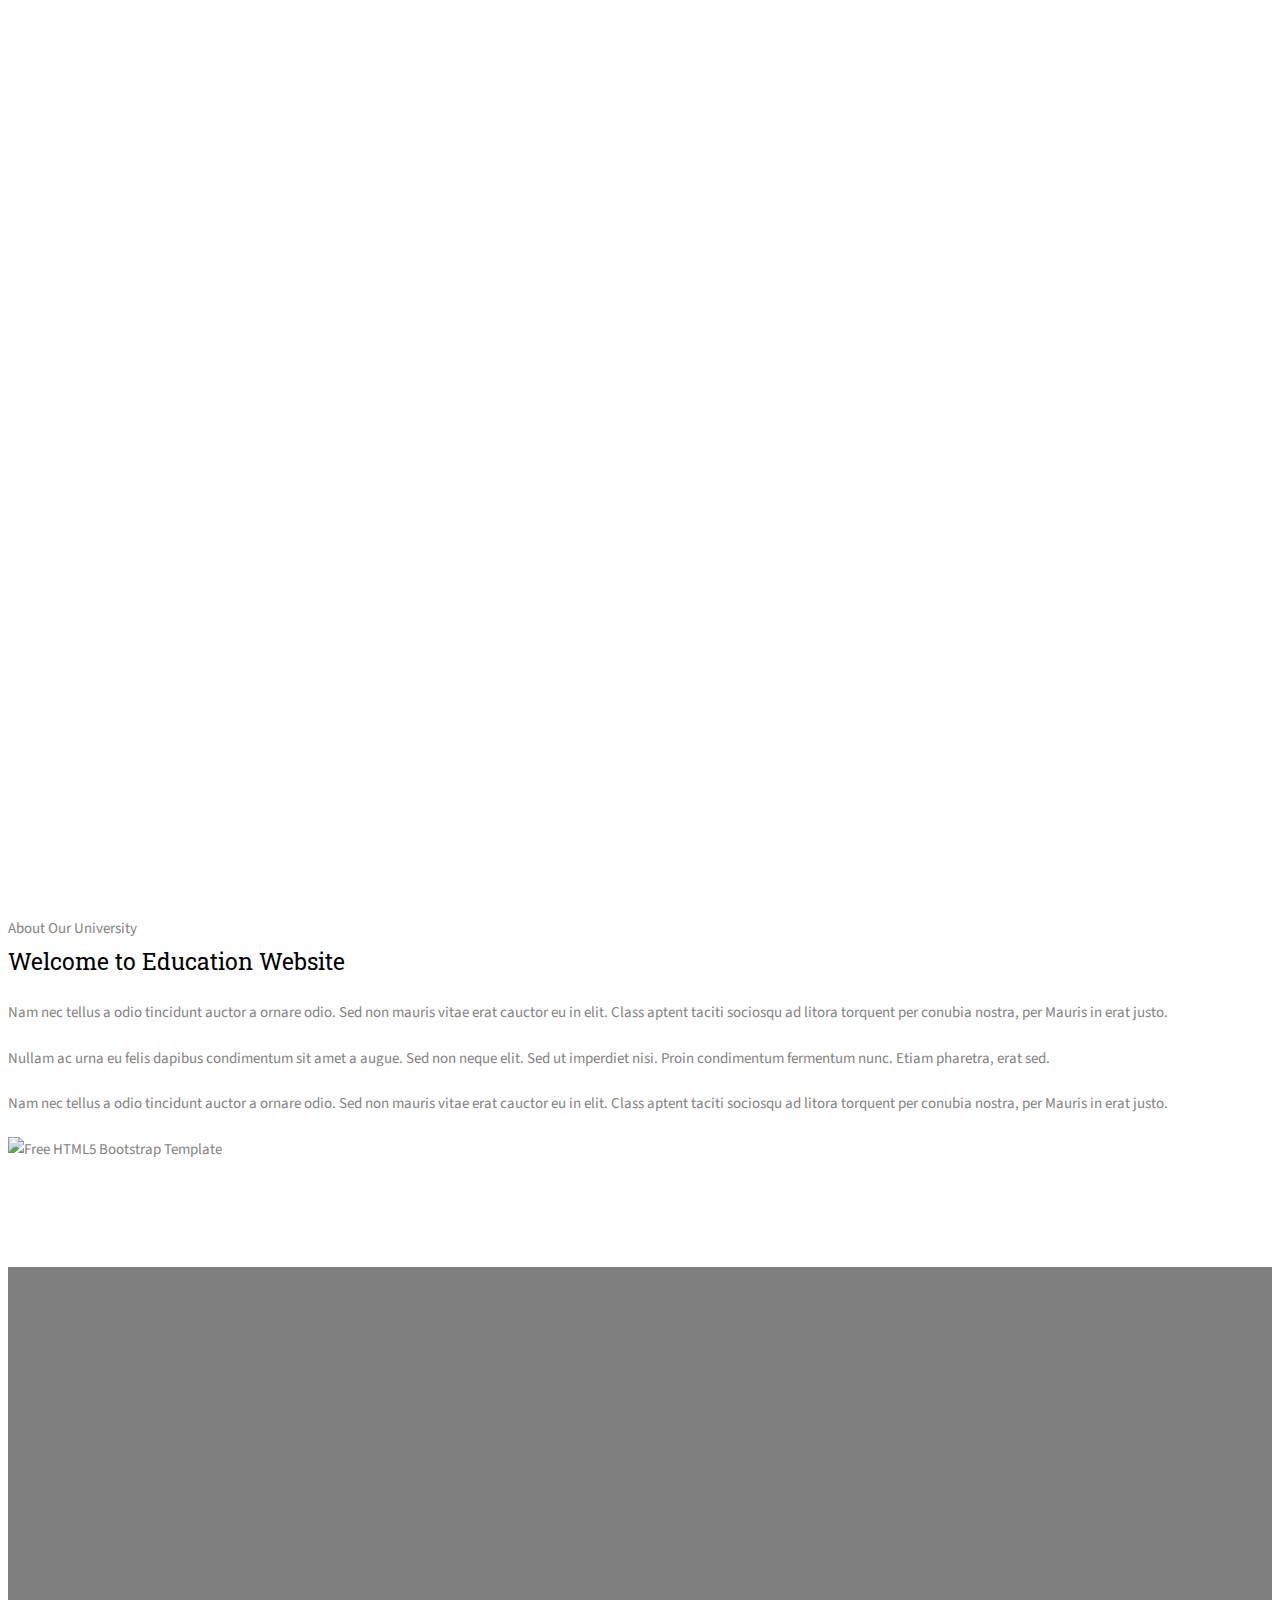
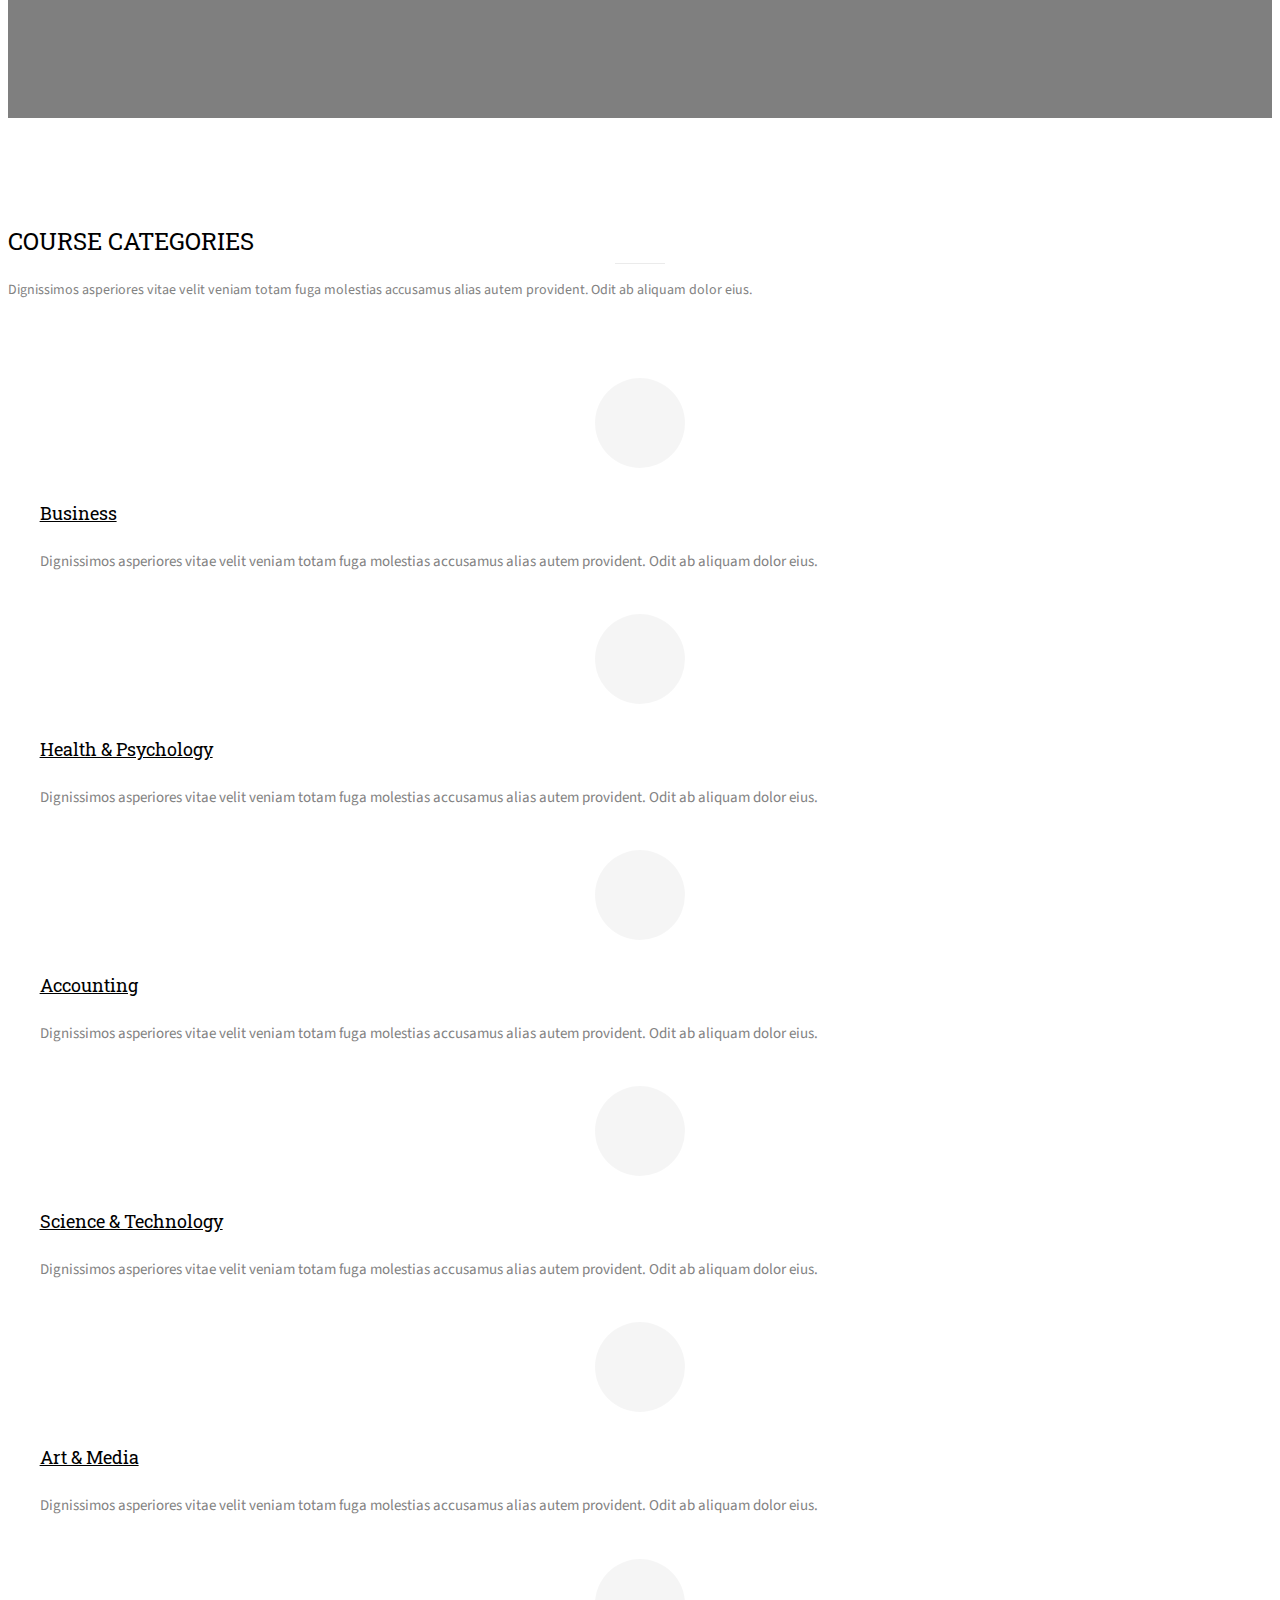
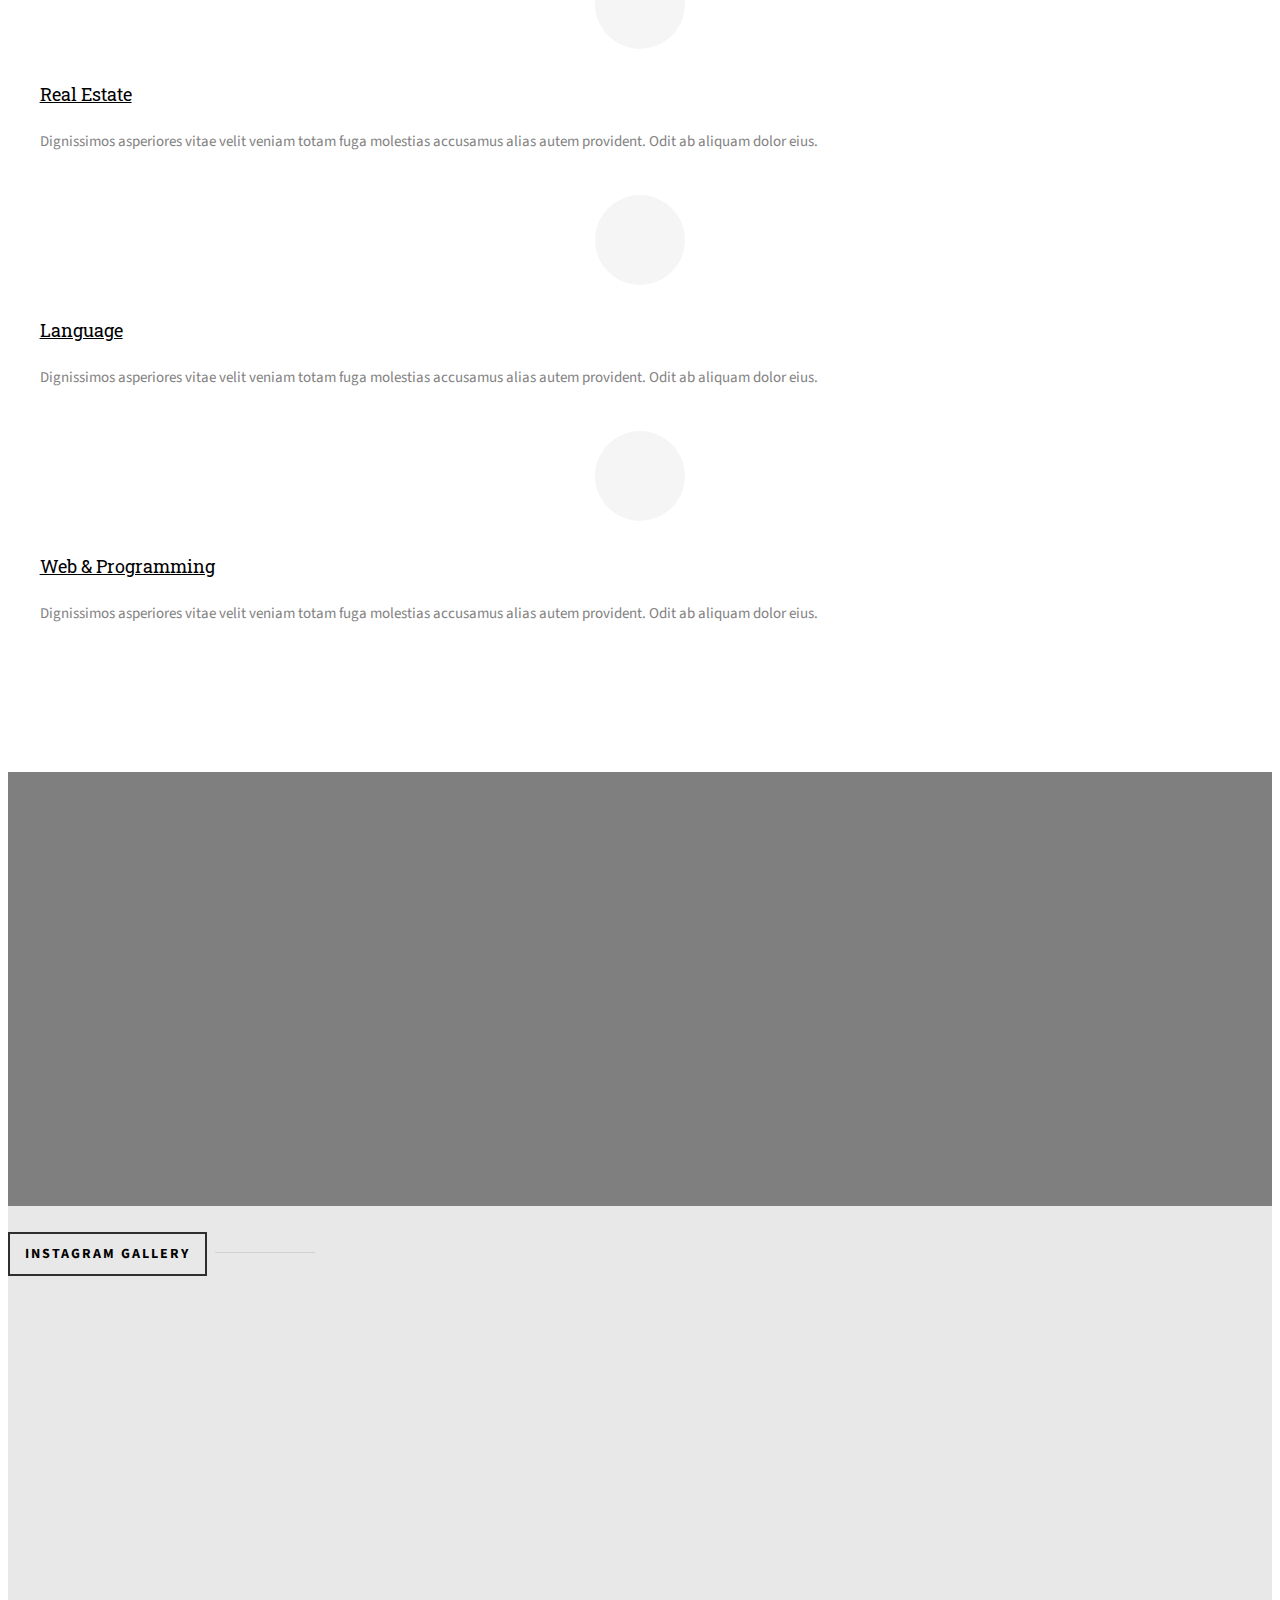
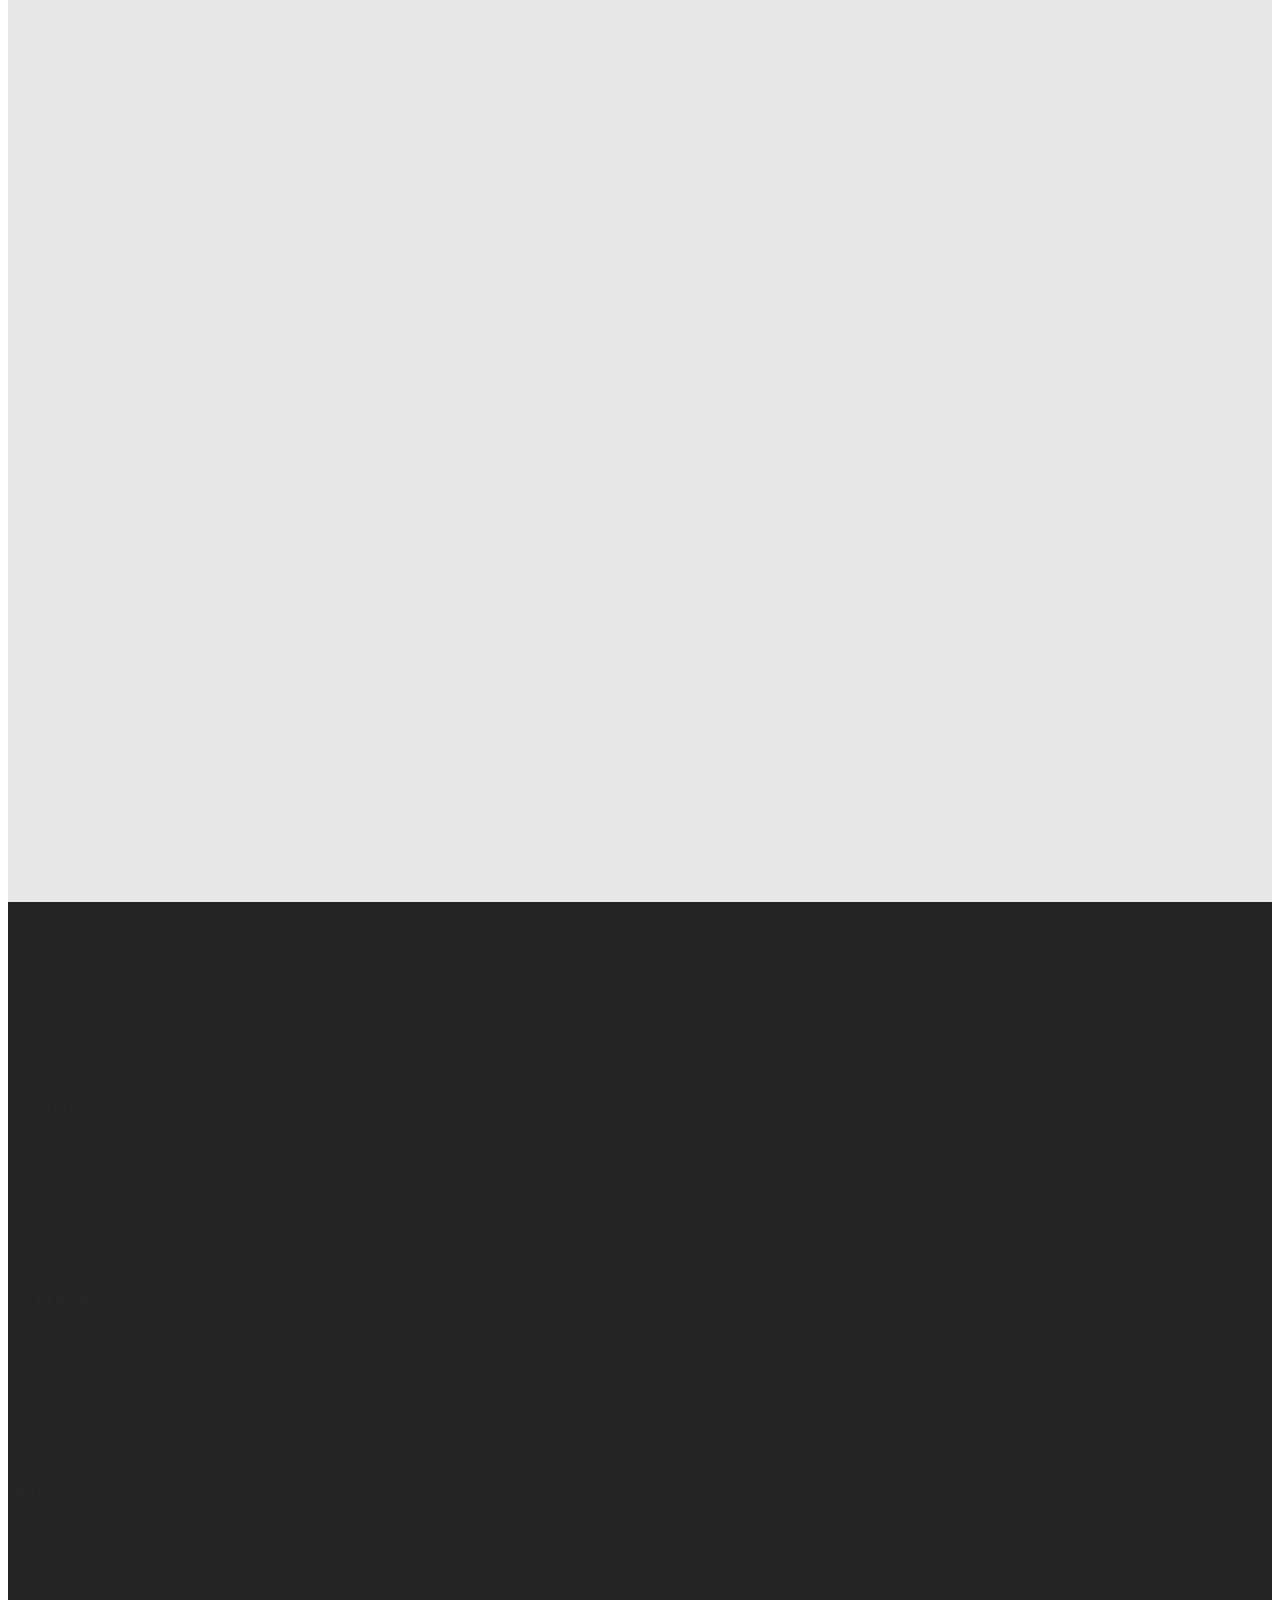
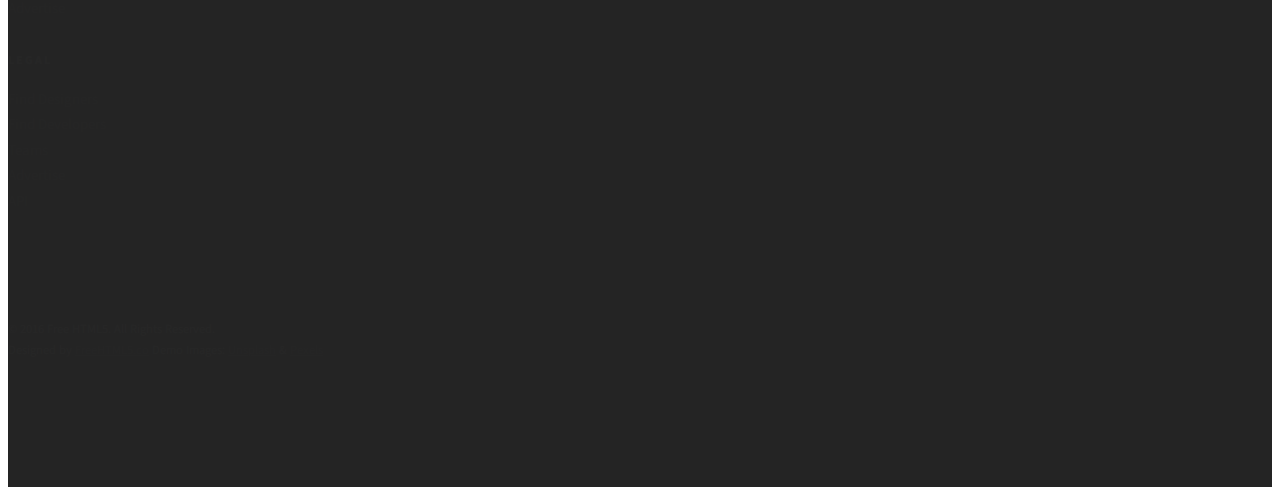
==== about.html @ 2ec573e2 "edited the homepage" ====
<!DOCTYPE HTML>
<html>
	<head>
	<meta charset="utf-8">
	<meta http-equiv="X-UA-Compatible" content="IE=edge">
	<title>Education &mdash; Free Website Template, Free HTML5 Template by freehtml5.co</title>
	<meta name="viewport" content="width=device-width, initial-scale=1">
	<meta name="description" content="Free HTML5 Website Template by freehtml5.co" />
	<meta name="keywords" content="free website templates, free html5, free template, free bootstrap, free website template, html5, css3, mobile first, responsive" />
	<meta name="author" content="freehtml5.co" />

	<!-- 
	//////////////////////////////////////////////////////

	FREE HTML5 TEMPLATE 
	DESIGNED & DEVELOPED by FreeHTML5.co
		
	Website: 		http://freehtml5.co/
	Email: 			info@freehtml5.co
	Twitter: 		http://twitter.com/fh5co
	Facebook: 		https://www.facebook.com/fh5co

	//////////////////////////////////////////////////////
	 -->

  	<!-- Facebook and Twitter integration -->
	<meta property="og:title" content=""/>
	<meta property="og:image" content=""/>
	<meta property="og:url" content=""/>
	<meta property="og:site_name" content=""/>
	<meta property="og:description" content=""/>
	<meta name="twitter:title" content="" />
	<meta name="twitter:image" content="" />
	<meta name="twitter:url" content="" />
	<meta name="twitter:card" content="" />

	<link href="https://fonts.googleapis.com/css?family=Source+Sans+Pro:300,400,600,700" rel="stylesheet">
	<link href="https://fonts.googleapis.com/css?family=Roboto+Slab:300,400" rel="stylesheet">
	
	<!-- Animate.css -->
	<link rel="stylesheet" href="css/animate.css">
	<!-- Icomoon Icon Fonts-->
	<link rel="stylesheet" href="css/icomoon.css">
	<!-- Bootstrap  -->
	<link rel="stylesheet" href="css/bootstrap.css">

	<!-- Magnific Popup -->
	<link rel="stylesheet" href="css/magnific-popup.css">

	<!-- Owl Carousel  -->
	<link rel="stylesheet" href="css/owl.carousel.min.css">
	<link rel="stylesheet" href="css/owl.theme.default.min.css">

	<!-- Flexslider  -->
	<link rel="stylesheet" href="css/flexslider.css">

	<!-- Pricing -->
	<link rel="stylesheet" href="css/pricing.css">

	<!-- Theme style  -->
	<link rel="stylesheet" href="css/style.css">

	<!-- Modernizr JS -->
	<script src="js/modernizr-2.6.2.min.js"></script>
	<!-- FOR IE9 below -->
	<!--[if lt IE 9]>
	<script src="js/respond.min.js"></script>
	<![endif]-->

	</head>
	<body>
		
	<div class="fh5co-loader"></div>
	
	<div id="page">
	<nav class="fh5co-nav" role="navigation">
		<div class="top">
			<div class="container">
				<div class="row">
					<div class="col-xs-12 text-right">
						<p class="site">www.yourdomainname.com</p>
						<p class="num">Call: +01 123 456 7890</p>
						<ul class="fh5co-social">
							<li><a href="#"><i class="icon-facebook2"></i></a></li>
							<li><a href="#"><i class="icon-twitter2"></i></a></li>
							<li><a href="#"><i class="icon-dribbble2"></i></a></li>
							<li><a href="#"><i class="icon-github"></i></a></li>
						</ul>
					</div>
				</div>
			</div>
		</div>
		<div class="top-menu">
			<div class="container">
				<div class="row">
					<div class="col-xs-2">
						<div id="fh5co-logo"><a href="index.html"><i class="icon-study"></i>Educ<span>.</span></a></div>
					</div>
					<div class="col-xs-10 text-right menu-1">
						<ul>
							<li><a href="index.html">Home</a></li>
							<li><a href="courses.html">Courses</a></li>
							<li><a href="teacher.html">Teacher</a></li>
							<li class="active"><a href="about.html">About</a></li>
							<li><a href="pricing.html">Pricing</a></li>
							<li class="has-dropdown">
								<a href="blog.html">Blog</a>
								<ul class="dropdown">
									<li><a href="#">Web Design</a></li>
									<li><a href="#">eCommerce</a></li>
									<li><a href="#">Branding</a></li>
									<li><a href="#">API</a></li>
								</ul>
							</li>
							<li><a href="contact.html">Contact</a></li>
							<li class="btn-cta"><a href="#"><span>Login</span></a></li>
							<li class="btn-cta"><a href="#"><span>Create a Course</span></a></li>
						</ul>
					</div>
				</div>
				
			</div>
		</div>
	</nav>
	
	<aside id="fh5co-hero">
		<div class="flexslider">
			<ul class="slides">
		   	<li style="background-image: url(images/img_bg_4.jpg);">
		   		<div class="overlay-gradient"></div>
		   		<div class="container">
		   			<div class="row">
			   			<div class="col-md-8 col-md-offset-2 text-center slider-text">
			   				<div class="slider-text-inner">
			   					<h1 class="heading-section">About Us</h1>
									<h2>Free html5 templates Made by <a href="http://freehtml5.co/" target="_blank">freehtml5.co</a></h2>
			   				</div>
			   			</div>
			   		</div>
		   		</div>
		   	</li>
		  	</ul>
	  	</div>
	</aside>

	<div id="fh5co-about">
		<div class="container">
			<div class="col-md-6 animate-box">
				<span>About Our University</span>
				<h2>Welcome to Education Website</h2>
				<p>Nam nec tellus a odio tincidunt auctor a ornare odio. Sed non mauris vitae erat cauctor eu in elit. Class aptent taciti sociosqu ad litora torquent per conubia nostra, per Mauris in erat justo.</p>
				<p>Nullam ac urna eu felis dapibus condimentum sit amet a augue. Sed non neque elit. Sed ut imperdiet nisi. Proin condimentum fermentum nunc. Etiam pharetra, erat sed.</p>
				<p>Nam nec tellus a odio tincidunt auctor a ornare odio. Sed non mauris vitae erat cauctor eu in elit. Class aptent taciti sociosqu ad litora torquent per conubia nostra, per Mauris in erat justo.</p>
			</div>
			<div class="col-md-6">
				<img class="img-responsive" src="images/img_bg_2.jpg" alt="Free HTML5 Bootstrap Template">
			</div>
		</div>
	</div>

	<div id="fh5co-counter" class="fh5co-counters" style="background-image: url(images/img_bg_4.jpg);" data-stellar-background-ratio="0.5">
		<div class="overlay"></div>
		<div class="container">
			<div class="row">
				<div class="col-md-10 col-md-offset-1">
					<div class="row">
						<div class="col-md-3 col-sm-6 text-center animate-box">
							<span class="icon"><i class="icon-world"></i></span>
							<span class="fh5co-counter js-counter" data-from="0" data-to="3297" data-speed="5000" data-refresh-interval="50"></span>
							<span class="fh5co-counter-label">Foreign Followers</span>
						</div>
						<div class="col-md-3 col-sm-6 text-center animate-box">
							<span class="icon"><i class="icon-study"></i></span>
							<span class="fh5co-counter js-counter" data-from="0" data-to="3700" data-speed="5000" data-refresh-interval="50"></span>
							<span class="fh5co-counter-label">Students Enrolled</span>
						</div>
						<div class="col-md-3 col-sm-6 text-center animate-box">
							<span class="icon"><i class="icon-bulb"></i></span>
							<span class="fh5co-counter js-counter" data-from="0" data-to="5034" data-speed="5000" data-refresh-interval="50"></span>
							<span class="fh5co-counter-label">Classes Complete</span>
						</div>
						<div class="col-md-3 col-sm-6 text-center animate-box">
							<span class="icon"><i class="icon-head"></i></span>
							<span class="fh5co-counter js-counter" data-from="0" data-to="1080" data-speed="5000" data-refresh-interval="50"></span>
							<span class="fh5co-counter-label">Certified Teachers</span>
						</div>
					</div>
				</div>
			</div>
		</div>
	</div>

	<div id="fh5co-course-categories">
		<div class="container">
			<div class="row animate-box">
				<div class="col-md-6 col-md-offset-3 text-center fh5co-heading">
					<h2>Course categories</h2>
					<p>Dignissimos asperiores vitae velit veniam totam fuga molestias accusamus alias autem provident. Odit ab aliquam dolor eius.</p>
				</div>
			</div>
			<div class="row">
				<div class="col-md-3 col-sm-6 text-center animate-box">
					<div class="services">
						<span class="icon">
							<i class="icon-shop"></i>
						</span>
						<div class="desc">
							<h3><a href="#">Business</a></h3>
							<p>Dignissimos asperiores vitae velit veniam totam fuga molestias accusamus alias autem provident. Odit ab aliquam dolor eius.</p>
						</div>
					</div>
				</div>
				<div class="col-md-3 col-sm-6 text-center animate-box">
					<div class="services">
						<span class="icon">
							<i class="icon-heart4"></i>
						</span>
						<div class="desc">
							<h3><a href="#">Health &amp; Psychology</a></h3>
							<p>Dignissimos asperiores vitae velit veniam totam fuga molestias accusamus alias autem provident. Odit ab aliquam dolor eius.</p>
						</div>
					</div>
				</div>
				<div class="col-md-3 col-sm-6 text-center animate-box">
					<div class="services">
						<span class="icon">
							<i class="icon-banknote"></i>
						</span>
						<div class="desc">
							<h3><a href="#">Accounting</a></h3>
							<p>Dignissimos asperiores vitae velit veniam totam fuga molestias accusamus alias autem provident. Odit ab aliquam dolor eius.</p>
						</div>
					</div>
				</div>
				<div class="col-md-3 col-sm-6 text-center animate-box">
					<div class="services">
						<span class="icon">
							<i class="icon-lab2"></i>
						</span>
						<div class="desc">
							<h3><a href="#">Science &amp; Technology</a></h3>
							<p>Dignissimos asperiores vitae velit veniam totam fuga molestias accusamus alias autem provident. Odit ab aliquam dolor eius.</p>
						</div>
					</div>
				</div>
				<div class="col-md-3 col-sm-6 text-center animate-box">
					<div class="services">
						<span class="icon">
							<i class="icon-photo"></i>
						</span>
						<div class="desc">
							<h3><a href="#">Art &amp; Media</a></h3>
							<p>Dignissimos asperiores vitae velit veniam totam fuga molestias accusamus alias autem provident. Odit ab aliquam dolor eius.</p>
						</div>
					</div>
				</div>
				<div class="col-md-3 col-sm-6 text-center animate-box">
					<div class="services">
						<span class="icon">
							<i class="icon-home-outline"></i>
						</span>
						<div class="desc">
							<h3><a href="#">Real Estate</a></h3>
							<p>Dignissimos asperiores vitae velit veniam totam fuga molestias accusamus alias autem provident. Odit ab aliquam dolor eius.</p>
						</div>
					</div>
				</div>
				<div class="col-md-3 col-sm-6 text-center animate-box">
					<div class="services">
						<span class="icon">
							<i class="icon-bubble3"></i>
						</span>
						<div class="desc">
							<h3><a href="#">Language</a></h3>
							<p>Dignissimos asperiores vitae velit veniam totam fuga molestias accusamus alias autem provident. Odit ab aliquam dolor eius.</p>
						</div>
					</div>
				</div>
				<div class="col-md-3 col-sm-6 text-center animate-box">
					<div class="services">
						<span class="icon">
							<i class="icon-world"></i>
						</span>
						<div class="desc">
							<h3><a href="#">Web &amp; Programming</a></h3>
							<p>Dignissimos asperiores vitae velit veniam totam fuga molestias accusamus alias autem provident. Odit ab aliquam dolor eius.</p>
						</div>
					</div>
				</div>
			</div>
		</div>
	</div>

	<div id="fh5co-register" style="background-image: url(images/img_bg_2.jpg);">
		<div class="overlay"></div>
		<div class="row">
			<div class="col-md-8 col-md-offset-2 animate-box">
				<div class="date-counter text-center">
					<h2>Get 400 of Online Courses for Free</h2>
					<h3>By Mike Smith</h3>
					<div class="simply-countdown simply-countdown-one"></div>
					<p><strong>Limited Offer, Hurry Up!</strong></p>
					<p><a href="#" class="btn btn-primary btn-lg btn-reg">Register Now!</a></p>
				</div>
			</div>
		</div>
	</div>

	<div id="fh5co-gallery" class="fh5co-bg-section">
		<div class="row text-center">
			<h2><span>Instagram Gallery</span></h2>
		</div>
		<div class="row">
			<div class="col-md-3 col-padded">
				<a href="#" class="gallery" style="background-image: url(images/project-5.jpg);"></a>
			</div>
			<div class="col-md-3 col-padded">
				<a href="#" class="gallery" style="background-image: url(images/project-2.jpg);"></a>
			</div>
			<div class="col-md-3 col-padded">
				<a href="#" class="gallery" style="background-image: url(images/project-3.jpg);"></a>
			</div>
			<div class="col-md-3 col-padded">
				<a href="#" class="gallery" style="background-image: url(images/project-4.jpg);"></a>
			</div>
		</div>
	</div>

	<footer id="fh5co-footer" role="contentinfo" style="background-image: url(images/img_bg_4.jpg);">
		<div class="overlay"></div>
		<div class="container">
			<div class="row row-pb-md">
				<div class="col-md-3 fh5co-widget">
					<h3>About Education</h3>
					<p>Facilis ipsum reprehenderit nemo molestias. Aut cum mollitia reprehenderit. Eos cumque dicta adipisci architecto culpa amet.</p>
				</div>
				<div class="col-md-2 col-sm-4 col-xs-6 col-md-push-1 fh5co-widget">
					<h3>Learning</h3>
					<ul class="fh5co-footer-links">
						<li><a href="#">Course</a></li>
						<li><a href="#">Blog</a></li>
						<li><a href="#">Contact</a></li>
						<li><a href="#">Terms</a></li>
						<li><a href="#">Meetups</a></li>
					</ul>
				</div>

				<div class="col-md-2 col-sm-4 col-xs-6 col-md-push-1 fh5co-widget">
					<h3>Learn &amp; Grow</h3>
					<ul class="fh5co-footer-links">
						<li><a href="#">Blog</a></li>
						<li><a href="#">Privacy</a></li>
						<li><a href="#">Testimonials</a></li>
						<li><a href="#">Handbook</a></li>
						<li><a href="#">Held Desk</a></li>
					</ul>
				</div>

				<div class="col-md-2 col-sm-4 col-xs-6 col-md-push-1 fh5co-widget">
					<h3>Engage us</h3>
					<ul class="fh5co-footer-links">
						<li><a href="#">Marketing</a></li>
						<li><a href="#">Visual Assistant</a></li>
						<li><a href="#">System Analysis</a></li>
						<li><a href="#">Advertise</a></li>
					</ul>
				</div>

				<div class="col-md-2 col-sm-4 col-xs-6 col-md-push-1 fh5co-widget">
					<h3>Legal</h3>
					<ul class="fh5co-footer-links">
						<li><a href="#">Find Designers</a></li>
						<li><a href="#">Find Developers</a></li>
						<li><a href="#">Teams</a></li>
						<li><a href="#">Advertise</a></li>
						<li><a href="#">API</a></li>
					</ul>
				</div>
			</div>

			<div class="row copyright">
				<div class="col-md-12 text-center">
					<p>
						<small class="block">&copy; 2016 Free HTML5. All Rights Reserved.</small> 
						<small class="block">Designed by <a href="http://freehtml5.co/" target="_blank">FreeHTML5.co</a> Demo Images: <a href="http://unsplash.co/" target="_blank">Unsplash</a> &amp; <a href="https://www.pexels.com/" target="_blank">Pexels</a></small>
					</p>
				</div>
			</div>

		</div>
	</footer>
	</div>

	<div class="gototop js-top">
		<a href="#" class="js-gotop"><i class="icon-arrow-up"></i></a>
	</div>
	
	<!-- jQuery -->
	<script src="js/jquery.min.js"></script>
	<!-- jQuery Easing -->
	<script src="js/jquery.easing.1.3.js"></script>
	<!-- Bootstrap -->
	<script src="js/bootstrap.min.js"></script>
	<!-- Waypoints -->
	<script src="js/jquery.waypoints.min.js"></script>
	<!-- Stellar Parallax -->
	<script src="js/jquery.stellar.min.js"></script>
	<!-- Carousel -->
	<script src="js/owl.carousel.min.js"></script>
	<!-- Flexslider -->
	<script src="js/jquery.flexslider-min.js"></script>
	<!-- countTo -->
	<script src="js/jquery.countTo.js"></script>
	<!-- Magnific Popup -->
	<script src="js/jquery.magnific-popup.min.js"></script>
	<script src="js/magnific-popup-options.js"></script>
	<!-- Count Down -->
	<script src="js/simplyCountdown.js"></script>
	<!-- Main -->
	<script src="js/main.js"></script>
	<script>
    var d = new Date(new Date().getTime() + 1000 * 120 * 120 * 2000);

    // default example
    simplyCountdown('.simply-countdown-one', {
        year: d.getFullYear(),
        month: d.getMonth() + 1,
        day: d.getDate()
    });

    //jQuery example
    $('#simply-countdown-losange').simplyCountdown({
        year: d.getFullYear(),
        month: d.getMonth() + 1,
        day: d.getDate(),
        enableUtc: false
    });
	</script>
	</body>
</html>
---- css/style.css ----
@font-face {
  font-family: 'icomoon';
  src: url("../fonts/icomoon/icomoon.eot?srf3rx");
  src: url("../fonts/icomoon/icomoon.eot?srf3rx#iefix") format("embedded-opentype"), url("../fonts/icomoon/icomoon.ttf?srf3rx") format("truetype"), url("../fonts/icomoon/icomoon.woff?srf3rx") format("woff"), url("../fonts/icomoon/icomoon.svg?srf3rx#icomoon") format("svg");
  font-weight: normal;
  font-style: normal;
}

/* =======================================================
*
* 	Template Style 
*
* ======================================================= */
body {
  font-family: "Source Sans Pro", Arial, sans-serif;
  font-weight: 400;
  font-size: 15px;
  line-height: 1.7;
  color: #828282;
  background: #fff;
}

#page {
  position: relative;
  overflow-x: hidden;
  width: 100%;
  height: 100%;
  -webkit-transition: 0.5s;
  -o-transition: 0.5s;
  transition: 0.5s;
}

.offcanvas #page {
  overflow: hidden;
  position: absolute;
}

.offcanvas #page:after {
  -webkit-transition: 2s;
  -o-transition: 2s;
  transition: 2s;
  position: absolute;
  top: 0;
  right: 0;
  bottom: 0;
  left: 0;
  z-index: 101;
  background: rgba(0, 0, 0, 0.7);
  content: "";
}

a {
  color: #2D6CDF;
  -webkit-transition: 0.5s;
  -o-transition: 0.5s;
  transition: 0.5s;
}

a:hover,
a:active,
a:focus {
  color: #2D6CDF;
  outline: none;
  text-decoration: none;
}

p {
  margin-bottom: 20px;
}

h1,
h2,
h3,
h4,
h5,
h6,
figure {
  color: #000;
  font-family: "Roboto Slab", serif;
  font-weight: 400;
  margin: 0 0 20px 0;
}

::-webkit-selection {
  color: #fff;
  background: #2D6CDF;
}

::-moz-selection {
  color: #fff;
  background: #2D6CDF;
}

::selection {
  color: #fff;
  background: #2D6CDF;
}

.fh5co-nav {
  width: 100%;
  padding: 0;
  z-index: 1001;
}

.fh5co-nav .top-menu {
  padding: 22px 0;
}

.fh5co-nav .top {
  border-bottom: 1px solid rgba(0, 0, 0, 0.08);
  padding: 0px 0;
  margin-bottom: 0;
}

.fh5co-nav .top .num,
.fh5co-nav .top .fh5co-social,
.fh5co-nav .top .site {
  display: inline-block;
  margin: 0;
  padding: 5px 12px;
}

@media screen and (max-width: 768px) {

  .fh5co-nav .top .num,
  .fh5co-nav .top .fh5co-social,
  .fh5co-nav .top .site {
    padding: 5px 10px;
  }
}

.fh5co-nav .top .site {
  float: left;
  font-weight: 300;
  margin-top: 0px;
  border-left: 1px solid rgba(0, 0, 0, 0.08);
  border-right: 1px solid rgba(0, 0, 0, 0.08);
}

@media screen and (max-width: 480px) {
  .fh5co-nav .top .site {
    display: none;
  }
}

.fh5co-nav .top .num {
  color: rgba(0, 0, 0, 0.6);
  font-size: 13px;
  letter-spacing: 0px;
  border-left: 1px solid rgba(0, 0, 0, 0.08);
}

.fh5co-nav .top .fh5co-social {
  margin: 0;
  border-left: 1px solid rgba(0, 0, 0, 0.08);
  border-right: 1px solid rgba(0, 0, 0, 0.08);
}

.fh5co-nav .top .fh5co-social li {
  font-size: 14px;
  display: inline-block;
}

.fh5co-nav .top .fh5co-social li a {
  padding: 7px 7px;
}

.fh5co-nav .top .fh5co-social li a i {
  font-size: 14px;
}

.fh5co-nav #fh5co-logo {
  font-size: 24px;
  margin: 0;
  padding: 0;
  text-transform: uppercase;
  font-weight: bold;
  font-weight: 700;
  font-family: "Source Sans Pro", Arial, sans-serif;
}

.fh5co-nav #fh5co-logo a {
  color: #000;
  position: relative;
  padding-left: 25px;
}

.fh5co-nav #fh5co-logo a span {
  color: #000;
}

.fh5co-nav #fh5co-logo a i {
  position: absolute;
  top: 5px;
  left: 0;
}

@media screen and (max-width: 768px) {
  .fh5co-nav .menu-1 {
    display: none;
  }
}

.fh5co-nav ul {
  padding: 0;
  margin: 5px 0 0 0;
}

.fh5co-nav ul li {
  padding: 0;
  margin: 0;
  list-style: none;
  display: inline;
  font-weight: 300;
}

.fh5co-nav ul li a {
  font-size: 14px;
  padding: 30px 15px;
  color: rgba(0, 0, 0, 0.9);
  -webkit-transition: 0.5s;
  -o-transition: 0.5s;
  transition: 0.5s;
}

.fh5co-nav ul li a:hover,
.fh5co-nav ul li a:focus,
.fh5co-nav ul li a:active {
  color: black;
}

.fh5co-nav ul li.has-dropdown {
  position: relative;
}

.fh5co-nav ul li.has-dropdown .dropdown {
  width: 140px;
  -webkit-box-shadow: 0px 14px 33px -9px rgba(0, 0, 0, 0.75);
  -moz-box-shadow: 0px 14px 33px -9px rgba(0, 0, 0, 0.75);
  box-shadow: 0px 14px 33px -9px rgba(0, 0, 0, 0.75);
  z-index: 1002;
  visibility: hidden;
  opacity: 0;
  position: absolute;
  top: 40px;
  left: 0;
  text-align: left;
  background: #000;
  padding: 20px;
  -webkit-border-radius: 4px;
  -moz-border-radius: 4px;
  -ms-border-radius: 4px;
  border-radius: 4px;
  -webkit-transition: 0s;
  -o-transition: 0s;
  transition: 0s;
}

.fh5co-nav ul li.has-dropdown .dropdown:before {
  bottom: 100%;
  left: 40px;
  border: solid transparent;
  content: " ";
  height: 0;
  width: 0;
  position: absolute;
  pointer-events: none;
  border-bottom-color: #000;
  border-width: 8px;
  margin-left: -8px;
}

.fh5co-nav ul li.has-dropdown .dropdown li {
  display: block;
  margin-bottom: 7px;
}

.fh5co-nav ul li.has-dropdown .dropdown li:last-child {
  margin-bottom: 0;
}

.fh5co-nav ul li.has-dropdown .dropdown li a {
  padding: 2px 0;
  display: block;
  color: #999999;
  line-height: 1.2;
  text-transform: none;
  font-size: 13px;
  letter-spacing: 0;
}

.fh5co-nav ul li.has-dropdown .dropdown li a:hover {
  color: #fff;
}

.fh5co-nav ul li.has-dropdown:hover a,
.fh5co-nav ul li.has-dropdown:focus a {
  color: #000;
}

.fh5co-nav ul li.btn-cta a {
  padding: 30px 0px !important;
  color: #fff;
}

.fh5co-nav ul li.btn-cta a span {
  background: #2d6cdf;
  padding: 4px 10px;
  display: -moz-inline-stack;
  display: inline-block;
  zoom: 1;
  *display: inline;
  -webkit-transition: 0.3s;
  -o-transition: 0.3s;
  transition: 0.3s;
  -webkit-border-radius: 1;
  -moz-border-radius: 1;
  -ms-border-radius: 1;
  border-radius: 1;
}

.fh5co-nav ul li.btn-cta a:hover span {
  -webkit-box-shadow: 0px 14px 20px -9px rgba(0, 0, 0, 0.75);
  -moz-box-shadow: 0px 14px 20px -9px rgba(0, 0, 0, 0.75);
  box-shadow: 0px 14px 20px -9px rgba(0, 0, 0, 0.75);
}

.fh5co-nav ul li.active>a {
  font-weight: 400;
}

#fh5co-hero {
  min-height: 630px;
  height: 630px;
  background: #fff url(../images/loader.gif) no-repeat center center;
}

#fh5co-hero .btn {
  font-size: 24px;
}

#fh5co-hero .btn.btn-primary {
  padding: 14px 30px !important;
}

#fh5co-hero .flexslider {
  border: none;
  z-index: 1;
  margin-bottom: 0;
}

#fh5co-hero .flexslider .slides {
  position: relative;
  overflow: hidden;
}

#fh5co-hero .flexslider .slides li {
  background-repeat: no-repeat;
  background-size: cover;
  background-position: bottom center;
  min-height: 630px;
  height: 630px;
  position: relative;
}

#fh5co-hero .flexslider .slides li:after {
  position: absolute;
  top: 0;
  bottom: 0;
  left: 0;
  right: 0;
  content: '';
  background: rgba(0, 0, 0, 0.4);
  z-index: 1;
}

#fh5co-hero .flexslider .flex-control-nav {
  bottom: 40px;
  z-index: 1000;
}

#fh5co-hero .flexslider .flex-control-nav li a {
  background: rgba(255, 255, 255, 0.2);
  box-shadow: none;
  width: 12px;
  height: 12px;
  cursor: pointer;
}

#fh5co-hero .flexslider .flex-control-nav li a.flex-active {
  cursor: pointer;
  background: rgba(255, 255, 255, 0.7);
}

#fh5co-hero .flexslider .flex-direction-nav {
  display: none;
}

#fh5co-hero .flexslider .slider-text {
  display: table;
  opacity: 0;
  min-height: 630px;
  height: 630px;
  z-index: 9;
}

#fh5co-hero .flexslider .slider-text>.slider-text-inner {
  display: table-cell;
  vertical-align: middle;
  min-height: 700px;
}

#fh5co-hero .flexslider .slider-text>.slider-text-inner h1,
#fh5co-hero .flexslider .slider-text>.slider-text-inner h2 {
  margin: 0;
  padding: 0;
  color: white;
}

#fh5co-hero .flexslider .slider-text>.slider-text-inner h1 {
  margin-bottom: 20px;
  font-size: 70px;
  line-height: 1.3;
  font-weight: 500;
}

@media screen and (max-width: 768px) {
  #fh5co-hero .flexslider .slider-text>.slider-text-inner h1 {
    font-size: 30px;
  }
}

#fh5co-hero .flexslider .slider-text>.slider-text-inner h2 {
  font-size: 30px;
  font-weight: 400;
  line-height: 1.5;
  margin-bottom: 30px;
  font-family: "Source Sans Pro", Arial, sans-serif;
}

#fh5co-hero .flexslider .slider-text>.slider-text-inner h2 a {
  color: rgba(255, 255, 255, 0.5);
}

#fh5co-hero .flexslider .slider-text>.slider-text-inner .btn {
  padding: 18px 30px !important;
  color: #fff;
  border: none !important;
  font-size: 12px;
  font-weight: 700;
  text-transform: uppercase;
  letter-spacing: 2px;
}

#fh5co-hero .flexslider .slider-text>.slider-text-inner .btn:hover {
  background: #2D6CDF !important;
  -webkit-box-shadow: 0px 14px 30px -15px rgba(0, 0, 0, 0.75) !important;
  -moz-box-shadow: 0px 14px 30px -15px rgba(0, 0, 0, 0.75) !important;
  box-shadow: 0px 14px 30px -15px rgba(0, 0, 0, 0.75) !important;
}

#fh5co-hero .flexslider .slider-text>.slider-text-inner .fh5co-lead {
  font-size: 20px;
  color: #fff;
}

#fh5co-hero .flexslider .slider-text>.slider-text-inner .fh5co-lead .icon-heart {
  color: #d9534f;
}

.fh5co-bg-section {
  background: #e8e8e8;
}

#fh5co-course-categories,
#fh5co-counter,
#fh5co-course,
#fh5co-register,
#fh5co-pricing,
#fh5co-testimonial,
#fh5co-blog,
#fh5co-about,
#fh5co-staff,
#fh5co-contact,
#fh5co-footer {
  padding: 7em 0;
  clear: both;
}

@media screen and (max-width: 768px) {

  #fh5co-course-categories,
  #fh5co-counter,
  #fh5co-course,
  #fh5co-register,
  #fh5co-pricing,
  #fh5co-testimonial,
  #fh5co-blog,
  #fh5co-about,
  #fh5co-staff,
  #fh5co-contact,
  #fh5co-footer {
    padding: 3em 0;
  }
}

.services {
  width: 95%;
  margin: 0 auto;
  margin-bottom: 40px;
  position: relative;
  -webkit-transition: 0.3s;
  -o-transition: 0.3s;
  transition: 0.3s;
}

.services h3 {
  font-size: 18px;
  font-weight: 400;
}

.services h3 a {
  color: #000;
}

.services .icon {
  width: 90px;
  height: 90px;
  background: rgba(0, 0, 0, 0.04);
  display: table;
  text-align: center;
  margin: 0 auto;
  margin-bottom: 30px;
  -webkit-border-radius: 50%;
  -moz-border-radius: 50%;
  -ms-border-radius: 50%;
  border-radius: 50%;
  -webkit-transition: 0.3s;
  -o-transition: 0.3s;
  transition: 0.3s;
}

@media screen and (max-width: 992px) {
  .services .icon {
    margin: 0 auto 30px auto;
  }
}

.services .icon i {
  display: table-cell;
  vertical-align: middle;
  font-size: 40px;
  line-height: 40px;
  color: #000;
  -webkit-transition: 0.3s;
  -o-transition: 0.3s;
  transition: 0.3s;
}

.services:hover .icon,
.services:focus .icon {
  background: #2D6CDF;
}

.services:hover .icon i,
.services:focus .icon i {
  color: #fff;
}

.fh5co-counters {
  padding: 7em 0;
  background-size: cover;
  background-attachment: fixed;
  background-position: center center;
  position: relative;
}

.fh5co-counters .overlay {
  position: absolute;
  top: 0;
  bottom: 0;
  left: 0;
  right: 0;
  content: '';
  background: rgba(0, 0, 0, 0.5);
}

.fh5co-counters .counter-wrap {
  border: 1px solid red !important;
}

.fh5co-counters .fh5co-counter {
  font-size: 44px;
  display: block;
  color: white;
  font-family: "Roboto Slab", serif;
  width: 100%;
  font-weight: 400;
  margin-bottom: .1em;
}

.fh5co-counters .fh5co-counter-label {
  color: rgba(255, 255, 255, 0.8);
  font-size: 16px;
  margin-bottom: 2em;
  display: block;
  font-family: "Roboto Slab", serif;
}

.fh5co-counters .icon i {
  font-size: 45px;
  color: #fff;
}

.course {
  display: -webkit-box;
  display: -moz-box;
  display: -ms-flexbox;
  display: -webkit-flex;
  display: flex;
  flex-wrap: wrap;
  -webkit-flex-wrap: wrap;
  -moz-flex-wrap: wrap;
  margin-bottom: 30px;
}

.course .desc,
.course .course-img {
  width: 50%;
  display: inline-block;
}

@media screen and (max-width: 768px) {

  .course .desc,
  .course .course-img {
    width: 100%;
  }
}

.course .course-img {
  background-size: cover;
  background-position: center center;
  background-repeat: no-repeat;
  position: relative;
  -webkit-transition: 0.3s;
  -o-transition: 0.3s;
  transition: 0.3s;
}

@media screen and (max-width: 768px) {
  .course .course-img {
    height: 270px;
  }
}

.course .desc {
  padding: 1.7em;
  background: #fafafa;
}

.course .desc h3 {
  font-size: 18px;
  font-weight: 400;
}

.course .desc h3 a {
  color: #000;
}

.course .desc .date {
  display: block;
  margin-bottom: 20px;
  font-size: 14px;
}

.course .desc .btn-course {
  border: 2px solid rgba(0, 0, 0, 0.8) !important;
  background: transparent;
  color: rgba(0, 0, 0, 0.8) !important;
  font-size: 12px;
  text-transform: uppercase;
  font-weight: 700;
  letter-spacing: 1px;
  padding: 11px 15px !important;
  -webkit-border-radius: 0;
  -moz-border-radius: 0;
  -ms-border-radius: 0;
  border-radius: 0;
}

.course .desc .btn-course:hover {
  background: rgba(0, 0, 0, 0.8) !important;
  color: white !important;
}

.course:hover .course-img {
  -webkit-box-shadow: inset -70px 0px 77px 11px rgba(0, 0, 0, 0.74);
  -moz-box-shadow: inset -70px 0px 77px 11px rgba(0, 0, 0, 0.74);
  box-shadow: inset -70px 0px 77px 11px rgba(0, 0, 0, 0.74);
}

.fh5co-social-icons {
  margin: 0;
  padding: 0;
}

.fh5co-social-icons li {
  margin: 0;
  padding: 0;
  list-style: none;
  display: -moz-inline-stack;
  display: inline-block;
  zoom: 1;
  *display: inline;
}

.fh5co-social-icons li a {
  display: -moz-inline-stack;
  display: inline-block;
  zoom: 1;
  *display: inline;
  color: #2D6CDF;
  padding-left: 10px;
  padding-right: 10px;
}

.fh5co-social-icons li a i {
  font-size: 20px;
}

.fh5co-contact-info ul {
  padding: 0;
  margin: 0;
}

.fh5co-contact-info ul li {
  padding: 0 0 0 40px;
  margin: 0 0 30px 0;
  list-style: none;
  position: relative;
  color: rgba(0, 0, 0, 0.8);
}

.fh5co-contact-info ul li:before {
  color: rgba(0, 0, 0, 0.8);
  position: absolute;
  left: 0;
  top: .05em;
  font-family: 'icomoon';
  speak: none;
  font-style: normal;
  font-weight: normal;
  font-variant: normal;
  text-transform: none;
  line-height: 1;
  /* Better Font Rendering =========== */
  -webkit-font-smoothing: antialiased;
  -moz-osx-font-smoothing: grayscale;
}

.fh5co-contact-info ul li.address:before {
  font-size: 30px;
  content: "\e9dc";
}

.fh5co-contact-info ul li.phone:before {
  font-size: 23px;
  content: "\ea3b";
}

.fh5co-contact-info ul li.email:before {
  font-size: 23px;
  content: "\e91e";
}

.fh5co-contact-info ul li.url:before {
  font-size: 23px;
  content: "\e9df";
}

.fh5co-contact-info ul li a {
  color: rgba(0, 0, 0, 0.8);
}

.fh5co-heading {
  margin-bottom: 5em;
}

.fh5co-heading h2 {
  font-size: 24px;
  margin-bottom: 20px;
  line-height: 1.5;
  color: #000;
  text-transform: uppercase;
  position: relative;
}

.fh5co-heading h2:after {
  position: absolute;
  top: 40px;
  left: 0;
  right: 0;
  bottom: 0;
  content: '';
  width: 50px;
  height: 1px;
  margin: 0 auto;
  background: rgba(0, 0, 0, 0.08);
}

.fh5co-heading p {
  font-size: 14px;
}

#fh5co-testimonial {
  background: #1F5F8B;
  position: relative;
}

#fh5co-testimonial .overlay {
  position: absolute;
  top: 0;
  bottom: 0;
  left: 0;
  right: 0;
  content: '';
  background: rgba(31, 95, 139, 0.7);
}

#fh5co-testimonial .testimony-slide {
  text-align: center;
  position: relative;
  color: #fff !important;
}

#fh5co-testimonial .testimony-slide span {
  font-size: 14px;
  text-transform: uppercase;
  letter-spacing: 1px;
  font-weight: 700;
  display: block;
}

#fh5co-testimonial .testimony-slide span small {
  font-size: 11px;
  font-weight: 300;
  letter-spacing: 3px;
}

#fh5co-testimonial .testimony-slide .user {
  display: block;
  width: 100px;
  height: 100px;
  background-size: cover;
  background-position: center center;
  background-repeat: no-repeat;
  position: relative;
  margin: 0 auto;
  margin-bottom: 10px;
  -webkit-border-radius: 50%;
  -moz-border-radius: 50%;
  -ms-border-radius: 50%;
  border-radius: 50%;
}

#fh5co-testimonial .testimony-slide blockquote {
  border: none;
  margin: 30px auto;
  width: 70%;
  position: relative;
  padding: 0;
}

@media screen and (max-width: 768px) {
  #fh5co-testimonial .testimony-slide blockquote {
    width: 85%;
  }
}

#fh5co-testimonial .arrow-thumb {
  position: absolute;
  top: 40%;
  display: block;
  width: 100%;
}

#fh5co-testimonial .arrow-thumb a {
  font-size: 32px;
  color: #dadada;
}

#fh5co-testimonial .arrow-thumb a:hover,
#fh5co-testimonial .arrow-thumb a:focus,
#fh5co-testimonial .arrow-thumb a:active {
  text-decoration: none;
}

#fh5co-testimonial .owl-theme .owl-dots .owl-dot span {
  background: rgba(255, 255, 255, 0.3) !important;
}

#fh5co-testimonial .owl-theme .owl-dots .active span {
  background: white !important;
}

#fh5co-testimonial .fh5co-heading {
  margin-bottom: 3em;
}

#fh5co-testimonial .fh5co-heading h2 {
  color: #fff;
  margin-bottom: 20px !important;
}

#fh5co-testimonial .fh5co-heading h2:after {
  background: transparent !important;
}

#fh5co-testimonial .fh5co-heading p {
  color: rgba(255, 255, 255, 0.5);
}

#fh5co-testimonial .fh5co-heading span {
  padding: 7px 15px;
  position: relative;
}

#fh5co-testimonial .fh5co-heading span:before {
  position: absolute;
  top: 24px;
  left: -40px;
  content: '';
  width: 40px;
  height: 1px;
  background: white;
}

#fh5co-testimonial .fh5co-heading span:after {
  position: absolute;
  top: 24px;
  right: -40px;
  content: '';
  width: 40px;
  height: 1px;
  background: white;
}

.wrap-price {
  padding: 2em 4em;
}

.pricing__feature-list {
  width: 100%;
  float: left;
}

.pricing__feature-list li {
  margin-bottom: 10px;
}

.pricing__item {
  width: 100%;
  float: left;
  clear: both;
}

@media screen and (max-width: 768px) {
  .pricing__item {
    margin-bottom: 30px;
  }
}

.fh5co-event {
  position: relative;
  padding-left: 120px;
  width: 100%;
  float: left;
  margin-bottom: 30px;
}

.fh5co-event .date {
  position: absolute;
  top: 0;
  left: 0;
  width: 100px;
  height: 100px;
  background: rgba(0, 0, 0, 0.03);
  display: table;
  -webkit-border-radius: 50%;
  -moz-border-radius: 50%;
  -ms-border-radius: 50%;
  border-radius: 50%;
}

.fh5co-event .date span {
  display: table-cell;
  vertical-align: middle;
  height: 100px;
  width: 100px;
  font-weight: 700;
  font-size: 20px;
  line-height: 24px;
}

.fh5co-event h3 {
  font-size: 20px;
  margin-bottom: 20px;
  line-height: 1.5;
}

.fh5co-event h3 a {
  color: black;
}

.fh5co-blog {
  margin-bottom: 30px;
  width: 100%;
  float: left;
}

@media screen and (max-width: 768px) {
  .fh5co-blog {
    width: 100%;
  }
}

.fh5co-blog .blog-img-holder {
  display: block;
  background-size: cover;
  background-position: top center;
  background-repeat: no-repeat;
  position: relative;
  height: 270px;
}

.fh5co-blog .blog-text {
  position: relative;
  background: rgba(0, 0, 0, 0.03);
  width: 100%;
  padding: 30px;
  float: left;
}

.fh5co-blog .blog-text span {
  font-size: 12px;
  text-transform: uppercase;
  letter-spacing: 2px;
  font-weight: 700;
  display: inline-block;
  margin-bottom: 20px;
}

.fh5co-blog .blog-text span.comment {
  float: right;
}

.fh5co-blog .blog-text span.comment a {
  color: rgba(0, 0, 0, 0.3);
}

.fh5co-blog .blog-text span.comment a i {
  padding-left: 7px;
}

.fh5co-blog .blog-text h3 {
  font-size: 20px;
  margin-bottom: 20px;
  line-height: 1.5;
}

.fh5co-blog .blog-text h3 a {
  color: black;
}

.fh5co-blog .blog-text .btn-blog {
  background: transparent;
  border: 2px solid rgba(0, 0, 0, 0.8);
  color: rgba(0, 0, 0, 0.8);
  -webkit-border-radius: 0;
  -moz-border-radius: 0;
  -ms-border-radius: 0;
  border-radius: 0;
}

.fh5co-blog .blog-text .btn-blog:hover {
  color: #fff !important;
}

#fh5co-register {
  background-size: cover;
  background-position: center center;
  background-repeat: no-repeat;
  position: relative;
}

#fh5co-register .overlay {
  position: absolute;
  top: 0;
  left: 0;
  right: 0;
  bottom: 0;
  content: '';
  background: rgba(0, 0, 0, 0.5);
}

#fh5co-register h2,
#fh5co-register h3,
#fh5co-register p {
  color: #fff;
}

#fh5co-register .btn-reg {
  background: transparent;
  border: 2px solid #fff;
  font-size: 12px;
  text-transform: uppercase;
  letter-spacing: 2px;
  font-weight: 700;
  -webkit-border-radius: 0;
  -moz-border-radius: 0;
  -ms-border-radius: 0;
  border-radius: 0;
}

.simply-countdown {
  /* The countdown */
  margin-top: 3em;
  margin-bottom: 3em;
}

.simply-countdown>.simply-section {
  /* coutndown blocks */
  display: inline-block;
  width: 120px;
  height: 120px;
  background: rgba(0, 0, 0, 0.2);
  margin: 0 5px;
  position: relative;
  border: 2px solid #fff;
  -webkit-border-radius: 50%;
  -moz-border-radius: 50%;
  -ms-border-radius: 50%;
  border-radius: 50%;
}

.simply-countdown>.simply-section>div {
  /* countdown block inner div */
  display: table-cell;
  vertical-align: middle;
  height: 115px;
  width: 120px;
}

.simply-countdown>.simply-section .simply-amount,
.simply-countdown>.simply-section .simply-word {
  display: block;
  color: white;
  /* amounts and words */
}

.simply-countdown>.simply-section .simply-amount {
  font-size: 40px;
  /* amounts */
}

.simply-countdown>.simply-section .simply-word {
  color: rgba(255, 255, 255, 0.9);
  text-transform: uppercase;
  font-size: 12px;
  letter-spacing: 2px;
  font-weight: 700;
  /* words */
}

.staff {
  width: 100%;
  float: left;
  display: block;
  margin-bottom: 40px;
}

.staff .staff-img {
  width: 100%;
  float: left;
  background-size: cover;
  background-position: center center;
  background-repeat: no-repeat;
  position: relative;
  height: 300px;
  margin-bottom: 20px;
  display: table;
}

.staff .staff-img:before {
  opacity: 0;
  position: absolute;
  top: 0;
  left: 0;
  right: 0;
  bottom: 0;
  content: '';
  background: rgba(255, 255, 255, 0.9);
  -webkit-transition: 0.3s;
  -o-transition: 0.3s;
  transition: 0.3s;
}

.staff .staff-img .fh5co-social {
  opacity: 0;
  display: table-cell;
  vertical-align: middle;
  height: 300px;
  margin: 0;
  padding: 0;
  font-size: 14px;
  -webkit-transition: -webkit-transform 0.3s, opacity 0.3s;
  transition: transform 0.3s, opacity 0.3s;
  -webkit-transform: translate3d(0, -15px, 0);
  transform: translate3d(0, -15px, 0);
}

.staff .staff-img .fh5co-social li {
  display: inline-block;
  padding: 0 7px;
}

.staff h3 {
  font-size: 18px;
}

.staff h3 a {
  color: #000;
}

.staff span {
  display: block;
  margin-bottom: 10px;
  font-size: 12px;
}

.staff:hover .staff-img:before {
  opacity: 1;
}

.staff:hover .staff-img .fh5co-social {
  opacity: 1;
  -webkit-transform: translate3d(0, 0, 0);
  transform: translate3d(0, 0, 0);
}

#fh5co-gallery {
  padding-top: 2.5em;
}

#fh5co-gallery h2 {
  font-size: 14px;
  text-transform: uppercase;
  margin-bottom: 2.5em;
  font-family: "Source Sans Pro", Arial, sans-serif;
  font-weight: 700;
  letter-spacing: 2px;
}

#fh5co-gallery h2 span {
  border: 2px solid rgba(0, 0, 0, 0.8);
  padding: 10px 15px;
  position: relative;
}

#fh5co-gallery h2 span:before,
#fh5co-gallery h2 span:after {
  position: absolute;
  top: 18px;
  bottom: 0;
  content: '';
  width: 100px;
  height: 1px;
  background: rgba(0, 0, 0, 0.1);
}

#fh5co-gallery h2 span:before {
  lett: 0;
  margin-left: -125px;
}

#fh5co-gallery h2 span:after {
  right: 0;
  margin-right: -110px;
}

.gallery {
  display: block;
  background-size: cover;
  background-position: center center;
  background-repeat: no-repeat;
  position: relative;
  height: 300px;
}

.gallery:hover {
  -webkit-box-shadow: inset 0px 0px 124px 11px rgba(0, 0, 0, 0.74);
  -moz-box-shadow: inset 0px 0px 124px 11px rgba(0, 0, 0, 0.74);
  box-shadow: inset 0px 0px 124px 11px rgba(0, 0, 0, 0.74);
}

#fh5co-footer {
  background: #efefef;
  background-size: cover;
  background-position: center center;
  background-repeat: no-repeat;
  position: relative;
  color: #fff !important;
}

#fh5co-footer .overlay {
  position: absolute;
  top: 0;
  left: 0;
  right: 0;
  bottom: 0;
  background: rgba(0, 0, 0, 0.85);
  -webkit-transition: 0.5s;
  -o-transition: 0.5s;
  transition: 0.5s;
}

#fh5co-footer .fh5co-footer-links {
  padding: 0;
  margin: 0;
}

#fh5co-footer .fh5co-footer-links li {
  padding: 0;
  margin: 0;
  list-style: none;
}

#fh5co-footer .fh5co-footer-links li a {
  color: rgba(255, 255, 255, 0.5);
  text-decoration: none;
}

#fh5co-footer .fh5co-footer-links li a:hover {
  text-decoration: underline;
}

#fh5co-footer .fh5co-widget {
  margin-bottom: 30px;
}

@media screen and (max-width: 768px) {
  #fh5co-footer .fh5co-widget {
    text-align: left;
  }
}

#fh5co-footer .fh5co-widget h3 {
  margin-bottom: 15px;
  font-weight: bold;
  font-size: 12px;
  letter-spacing: 2px;
  text-transform: uppercase;
  font-family: "Source Sans Pro", Arial, sans-serif;
  color: #fff;
}

#fh5co-footer .copyright .block {
  display: block;
}

#fh5co-footer .copyright .block a {
  color: rgba(255, 255, 255, 0.5);
}

#map {
  width: 100%;
  height: 500px;
  position: relative;
}

@media screen and (max-width: 768px) {
  #map {
    height: 200px;
  }
}

#fh5co-offcanvas {
  position: absolute;
  z-index: 1901;
  width: 270px;
  background: black;
  top: 0;
  right: 0;
  top: 0;
  bottom: 0;
  padding: 75px 40px 40px 40px;
  overflow-y: auto;
  display: none;
  -moz-transform: translateX(270px);
  -webkit-transform: translateX(270px);
  -ms-transform: translateX(270px);
  -o-transform: translateX(270px);
  transform: translateX(270px);
  -webkit-transition: 0.5s;
  -o-transition: 0.5s;
  transition: 0.5s;
}

@media screen and (max-width: 768px) {
  #fh5co-offcanvas {
    display: block;
  }
}

.offcanvas #fh5co-offcanvas {
  -moz-transform: translateX(0px);
  -webkit-transform: translateX(0px);
  -ms-transform: translateX(0px);
  -o-transform: translateX(0px);
  transform: translateX(0px);
}

#fh5co-offcanvas a {
  color: rgba(255, 255, 255, 0.5);
}

#fh5co-offcanvas a:hover {
  color: rgba(255, 255, 255, 0.8);
}

#fh5co-offcanvas ul {
  padding: 0;
  margin: 0;
}

#fh5co-offcanvas ul li {
  padding: 0;
  margin: 0;
  list-style: none;
}

#fh5co-offcanvas ul li>ul {
  padding-left: 20px;
  display: none;
}

#fh5co-offcanvas ul li.offcanvas-has-dropdown>a {
  display: block;
  position: relative;
}

#fh5co-offcanvas ul li.offcanvas-has-dropdown>a:after {
  position: absolute;
  right: 0px;
  font-family: 'icomoon';
  speak: none;
  font-style: normal;
  font-weight: normal;
  font-variant: normal;
  text-transform: none;
  line-height: 1;
  /* Better Font Rendering =========== */
  -webkit-font-smoothing: antialiased;
  -moz-osx-font-smoothing: grayscale;
  content: "\ea1c";
  font-size: 20px;
  color: rgba(255, 255, 255, 0.2);
  -webkit-transition: 0.5s;
  -o-transition: 0.5s;
  transition: 0.5s;
}

#fh5co-offcanvas ul li.offcanvas-has-dropdown.active a:after {
  -webkit-transform: rotate(-180deg);
  -moz-transform: rotate(-180deg);
  -ms-transform: rotate(-180deg);
  -o-transform: rotate(-180deg);
  transform: rotate(-180deg);
}

.uppercase {
  font-size: 14px;
  color: #000;
  margin-bottom: 10px;
  font-weight: 700;
  text-transform: uppercase;
}

.gototop {
  position: fixed;
  bottom: 20px;
  right: 20px;
  z-index: 999;
  opacity: 0;
  visibility: hidden;
  -webkit-transition: 0.5s;
  -o-transition: 0.5s;
  transition: 0.5s;
}

.gototop.active {
  opacity: 1;
  visibility: visible;
}

.gototop a {
  width: 50px;
  height: 50px;
  display: table;
  background: rgba(0, 0, 0, 0.5);
  color: #fff;
  text-align: center;
  -webkit-border-radius: 4px;
  -moz-border-radius: 4px;
  -ms-border-radius: 4px;
  border-radius: 4px;
}

.gototop a i {
  height: 50px;
  display: table-cell;
  vertical-align: middle;
}

.gototop a:hover,
.gototop a:active,
.gototop a:focus {
  text-decoration: none;
  outline: none;
}

.fh5co-nav-toggle {
  width: 25px;
  height: 25px;
  cursor: pointer;
  text-decoration: none;
}

.fh5co-nav-toggle.active i::before,
.fh5co-nav-toggle.active i::after {
  background: #444;
}

.fh5co-nav-toggle:hover,
.fh5co-nav-toggle:focus,
.fh5co-nav-toggle:active {
  outline: none;
  border-bottom: none !important;
}

.fh5co-nav-toggle i {
  position: relative;
  display: inline-block;
  width: 25px;
  height: 2px;
  color: #252525;
  font: bold 14px/.4 Helvetica;
  text-transform: uppercase;
  text-indent: -55px;
  background: #252525;
  transition: all .2s ease-out;
}

.fh5co-nav-toggle i::before,
.fh5co-nav-toggle i::after {
  content: '';
  width: 25px;
  height: 2px;
  background: #252525;
  position: absolute;
  left: 0;
  transition: all .2s ease-out;
}

.fh5co-nav-toggle.fh5co-nav-white>i {
  color: #fff;
  background: #000;
}

.fh5co-nav-toggle.fh5co-nav-white>i::before,
.fh5co-nav-toggle.fh5co-nav-white>i::after {
  background: #000;
}

.fh5co-nav-toggle.fh5co-nav-white.active>i {
  color: #fff;
  background: #000;
}

.fh5co-nav-toggle.fh5co-nav-white.active>i::before,
.fh5co-nav-toggle.fh5co-nav-white.active>i::after {
  background: #fff;
}

.fh5co-nav-toggle i::before {
  top: -7px;
}

.fh5co-nav-toggle i::after {
  bottom: -7px;
}

.fh5co-nav-toggle:hover i::before {
  top: -10px;
}

.fh5co-nav-toggle:hover i::after {
  bottom: -10px;
}

.fh5co-nav-toggle.active i {
  background: transparent;
}

.fh5co-nav-toggle.active i::before {
  top: 0;
  -webkit-transform: rotateZ(45deg);
  -moz-transform: rotateZ(45deg);
  -ms-transform: rotateZ(45deg);
  -o-transform: rotateZ(45deg);
  transform: rotateZ(45deg);
}

.fh5co-nav-toggle.active i::after {
  bottom: 0;
  -webkit-transform: rotateZ(-45deg);
  -moz-transform: rotateZ(-45deg);
  -ms-transform: rotateZ(-45deg);
  -o-transform: rotateZ(-45deg);
  transform: rotateZ(-45deg);
}

.fh5co-nav-toggle {
  position: absolute;
  right: 0px;
  top: 55px;
  z-index: 21;
  padding: 6px 0 0 0;
  display: block;
  margin: 0 auto;
  display: none;
  height: 44px;
  width: 44px;
  z-index: 2001;
  border-bottom: none !important;
}

@media screen and (max-width: 768px) {
  .fh5co-nav-toggle {
    display: block;
  }
}

.btn {
  margin-right: 4px;
  margin-bottom: 4px;
  font-family: "Source Sans Pro", Arial, sans-serif;
  font-size: 16px;
  font-weight: 400;
  -webkit-border-radius: 30px;
  -moz-border-radius: 30px;
  -ms-border-radius: 30px;
  border-radius: 30px;
  -webkit-transition: 0.5s;
  -o-transition: 0.5s;
  transition: 0.5s;
  padding: 8px 20px;
}

.btn.btn-md {
  padding: 8px 20px !important;
}

.btn.btn-lg {
  padding: 18px 36px !important;
}

.btn:hover,
.btn:active,
.btn:focus {
  box-shadow: none !important;
  outline: none !important;
}

.btn-primary {
  background: #2D6CDF;
  color: #fff;
  border: 2px solid #2D6CDF;
}

.btn-primary:hover,
.btn-primary:focus,
.btn-primary:active {
  background: #437be2 !important;
  border-color: #437be2 !important;
}

.btn-primary.btn-outline {
  background: transparent;
  color: #2D6CDF;
  border: 2px solid #2D6CDF;
}

.btn-primary.btn-outline:hover,
.btn-primary.btn-outline:focus,
.btn-primary.btn-outline:active {
  background: #2D6CDF;
  color: #fff;
}

.btn-success {
  background: #5cb85c;
  color: #fff;
  border: 2px solid #5cb85c;
}

.btn-success:hover,
.btn-success:focus,
.btn-success:active {
  background: #4cae4c !important;
  border-color: #4cae4c !important;
}

.btn-success.btn-outline {
  background: transparent;
  color: #5cb85c;
  border: 2px solid #5cb85c;
}

.btn-success.btn-outline:hover,
.btn-success.btn-outline:focus,
.btn-success.btn-outline:active {
  background: #5cb85c;
  color: #fff;
}

.btn-info {
  background: #5bc0de;
  color: #fff;
  border: 2px solid #5bc0de;
}

.btn-info:hover,
.btn-info:focus,
.btn-info:active {
  background: #46b8da !important;
  border-color: #46b8da !important;
}

.btn-info.btn-outline {
  background: transparent;
  color: #5bc0de;
  border: 2px solid #5bc0de;
}

.btn-info.btn-outline:hover,
.btn-info.btn-outline:focus,
.btn-info.btn-outline:active {
  background: #5bc0de;
  color: #fff;
}

.btn-warning {
  background: #f0ad4e;
  color: #fff;
  border: 2px solid #f0ad4e;
}

.btn-warning:hover,
.btn-warning:focus,
.btn-warning:active {
  background: #eea236 !important;
  border-color: #eea236 !important;
}

.btn-warning.btn-outline {
  background: transparent;
  color: #f0ad4e;
  border: 2px solid #f0ad4e;
}

.btn-warning.btn-outline:hover,
.btn-warning.btn-outline:focus,
.btn-warning.btn-outline:active {
  background: #f0ad4e;
  color: #fff;
}

.btn-danger {
  background: #d9534f;
  color: #fff;
  border: 2px solid #d9534f;
}

.btn-danger:hover,
.btn-danger:focus,
.btn-danger:active {
  background: #d43f3a !important;
  border-color: #d43f3a !important;
}

.btn-danger.btn-outline {
  background: transparent;
  color: #d9534f;
  border: 2px solid #d9534f;
}

.btn-danger.btn-outline:hover,
.btn-danger.btn-outline:focus,
.btn-danger.btn-outline:active {
  background: #d9534f;
  color: #fff;
}

.btn-outline {
  background: none;
  border: 2px solid gray;
  font-size: 16px;
  -webkit-transition: 0.3s;
  -o-transition: 0.3s;
  transition: 0.3s;
}

.btn-outline:hover,
.btn-outline:focus,
.btn-outline:active {
  box-shadow: none;
}

.btn.with-arrow {
  position: relative;
  -webkit-transition: 0.3s;
  -o-transition: 0.3s;
  transition: 0.3s;
}

.btn.with-arrow i {
  visibility: hidden;
  opacity: 0;
  position: absolute;
  right: 0px;
  top: 50%;
  margin-top: -8px;
  -webkit-transition: 0.2s;
  -o-transition: 0.2s;
  transition: 0.2s;
}

.btn.with-arrow:hover {
  padding-right: 50px;
}

.btn.with-arrow:hover i {
  color: #fff;
  right: 18px;
  visibility: visible;
  opacity: 1;
}

.form-control {
  box-shadow: none;
  background: transparent;
  border: 2px solid rgba(0, 0, 0, 0.1);
  height: 54px;
  font-size: 14px;
  font-weight: 400;
}

.form-control:active,
.form-control:focus {
  outline: none;
  box-shadow: none;
  border-color: #000;
}

.row-pb-md {
  padding-bottom: 4em !important;
}

.row-pb-sm {
  padding-bottom: 2em !important;
}

.fh5co-loader {
  position: fixed;
  left: 0px;
  top: 0px;
  width: 100%;
  height: 100%;
  z-index: 9999;
  background: url(../images/loader.gif) center no-repeat #fff;
}

.row-padded-mb {
  margin-bottom: 3em !important;
}

.col-padded {
  margin: 0 !important;
  padding: 0 !important;
}

.js .animate-box {
  opacity: 0;
}

/*# sourceMappingURL=style.css.map */
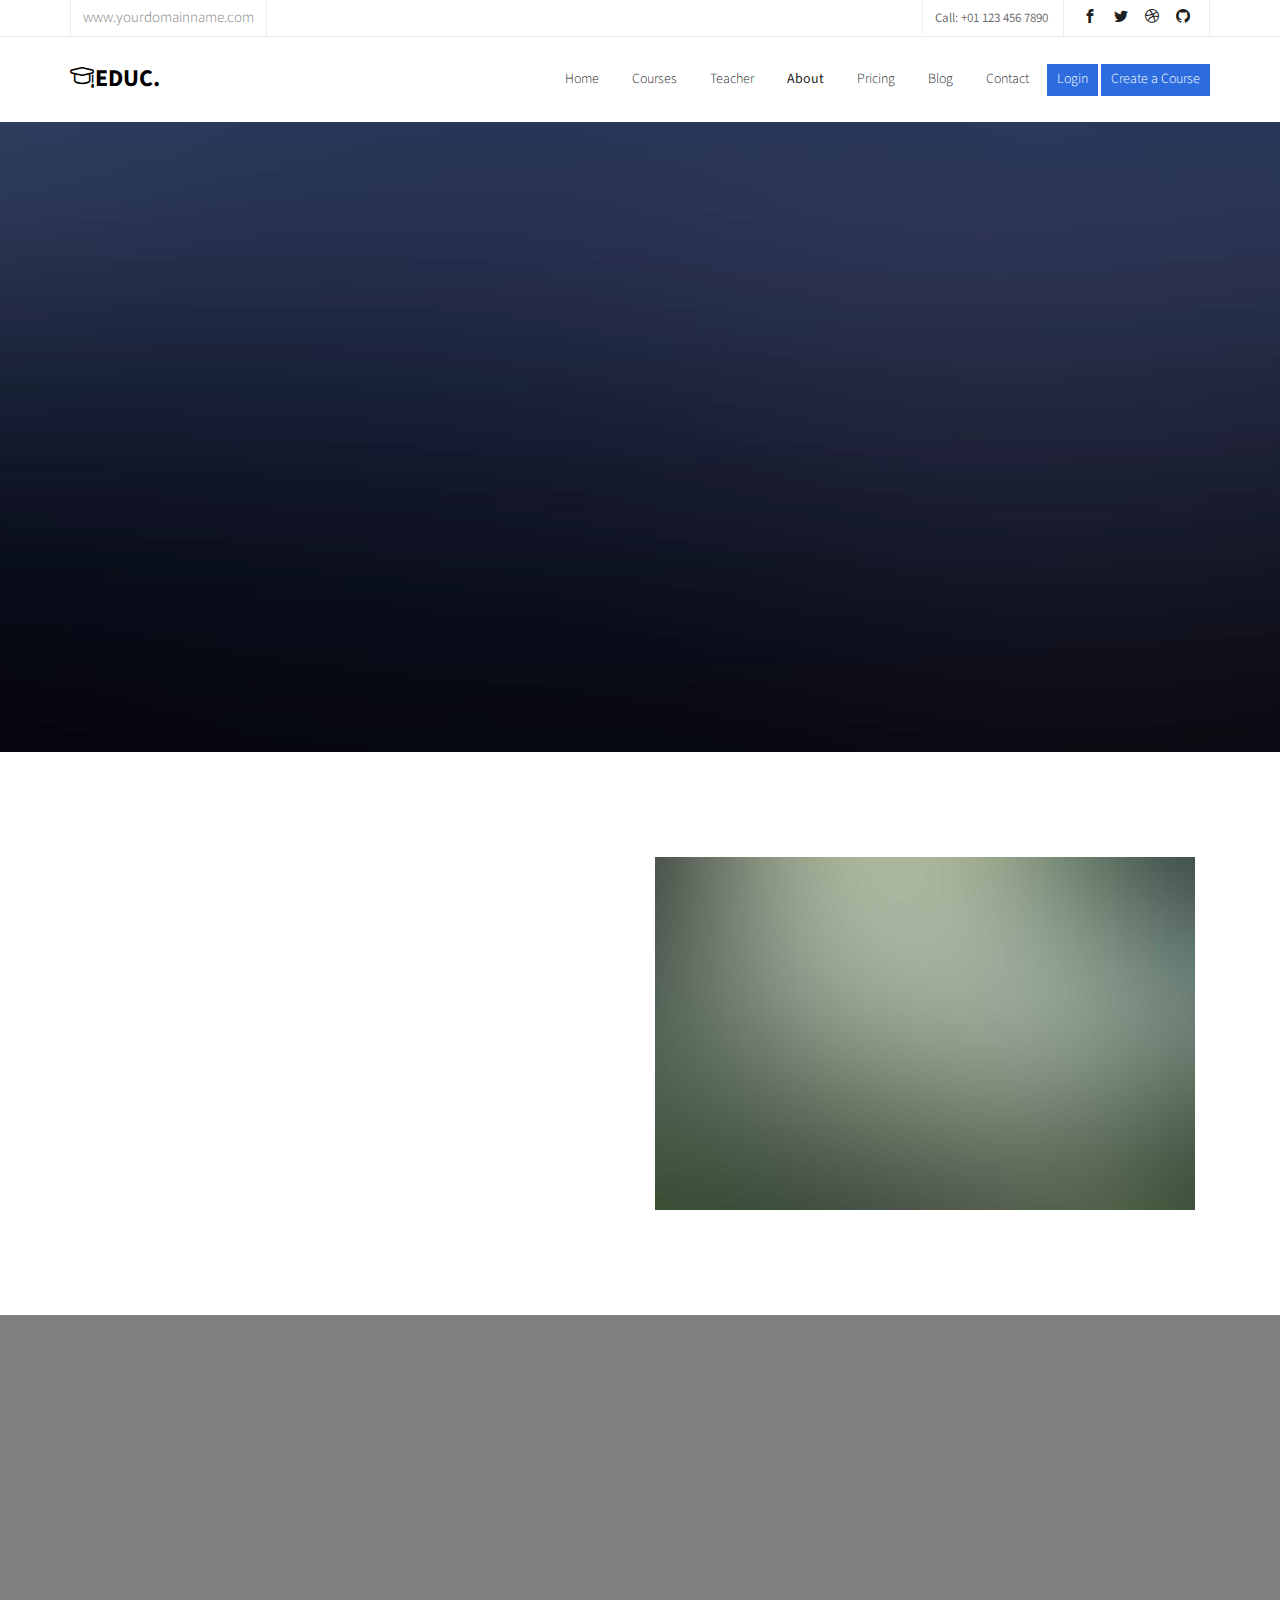
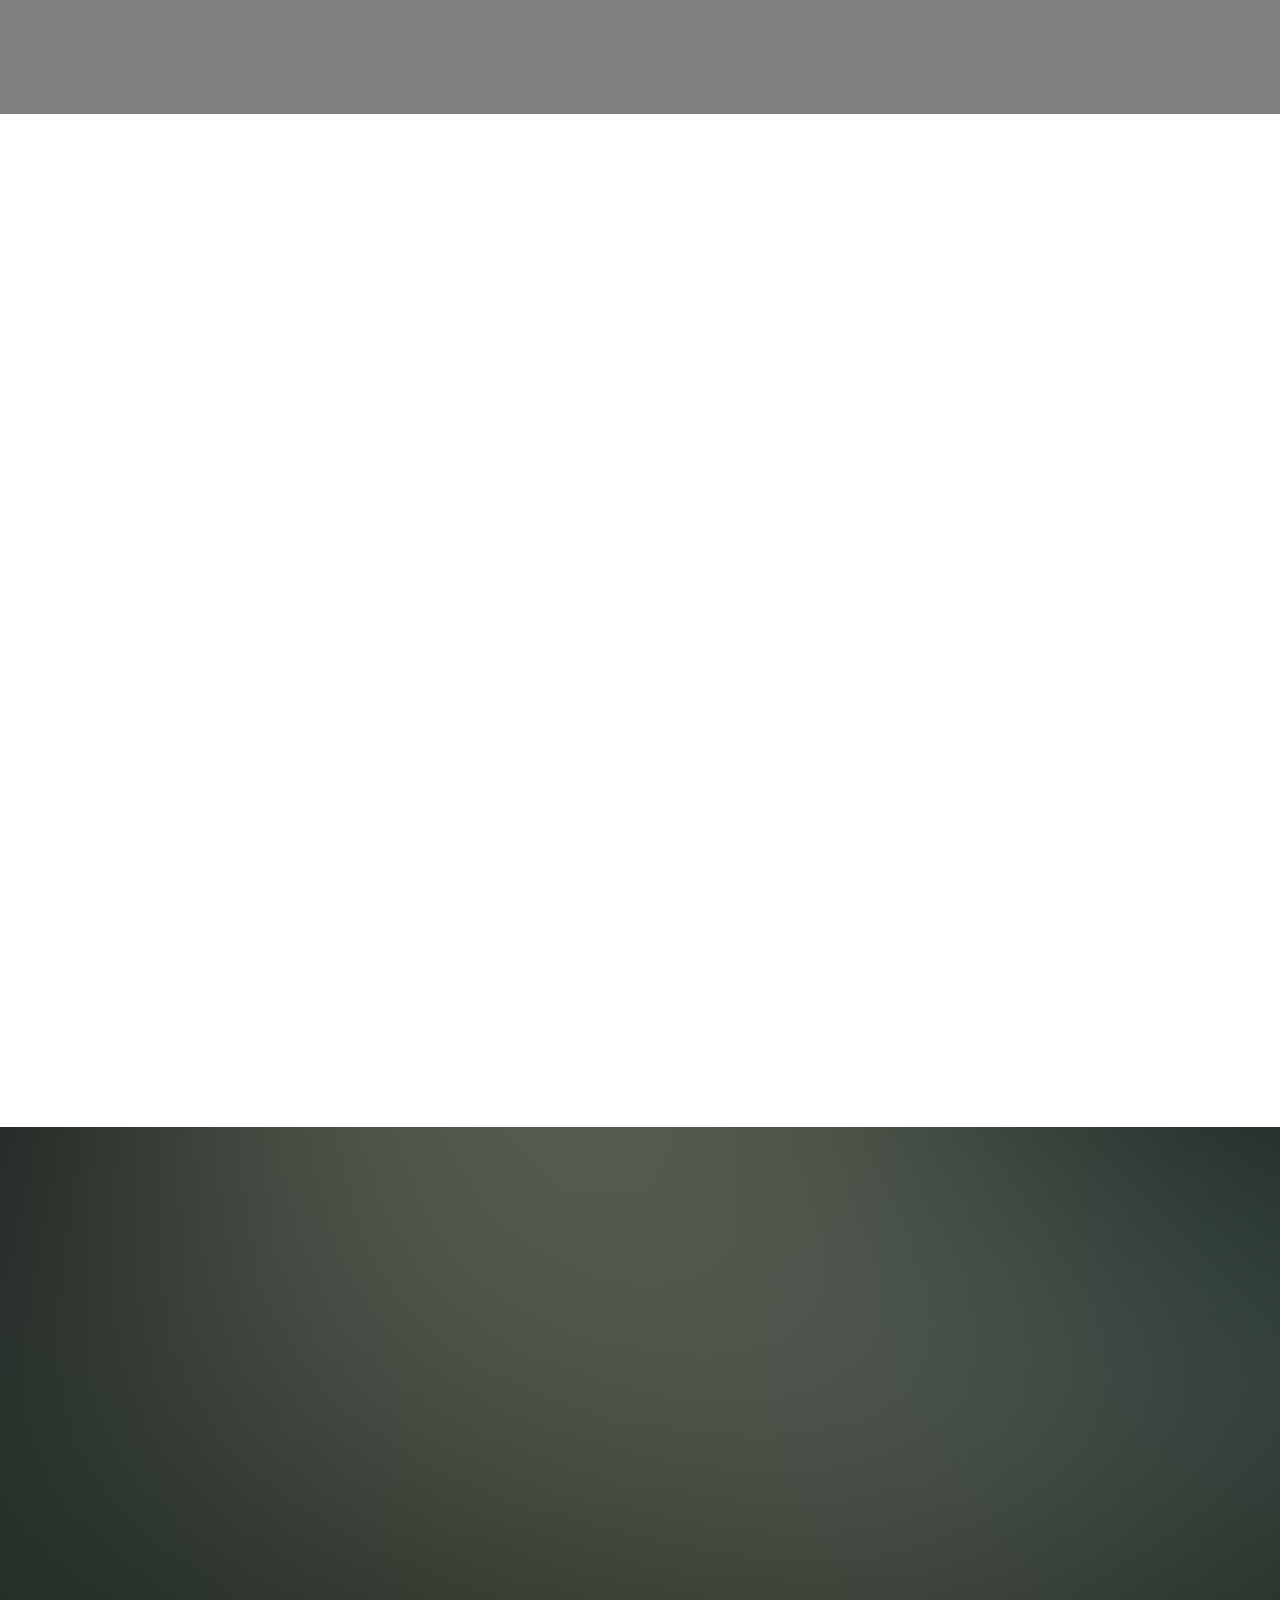
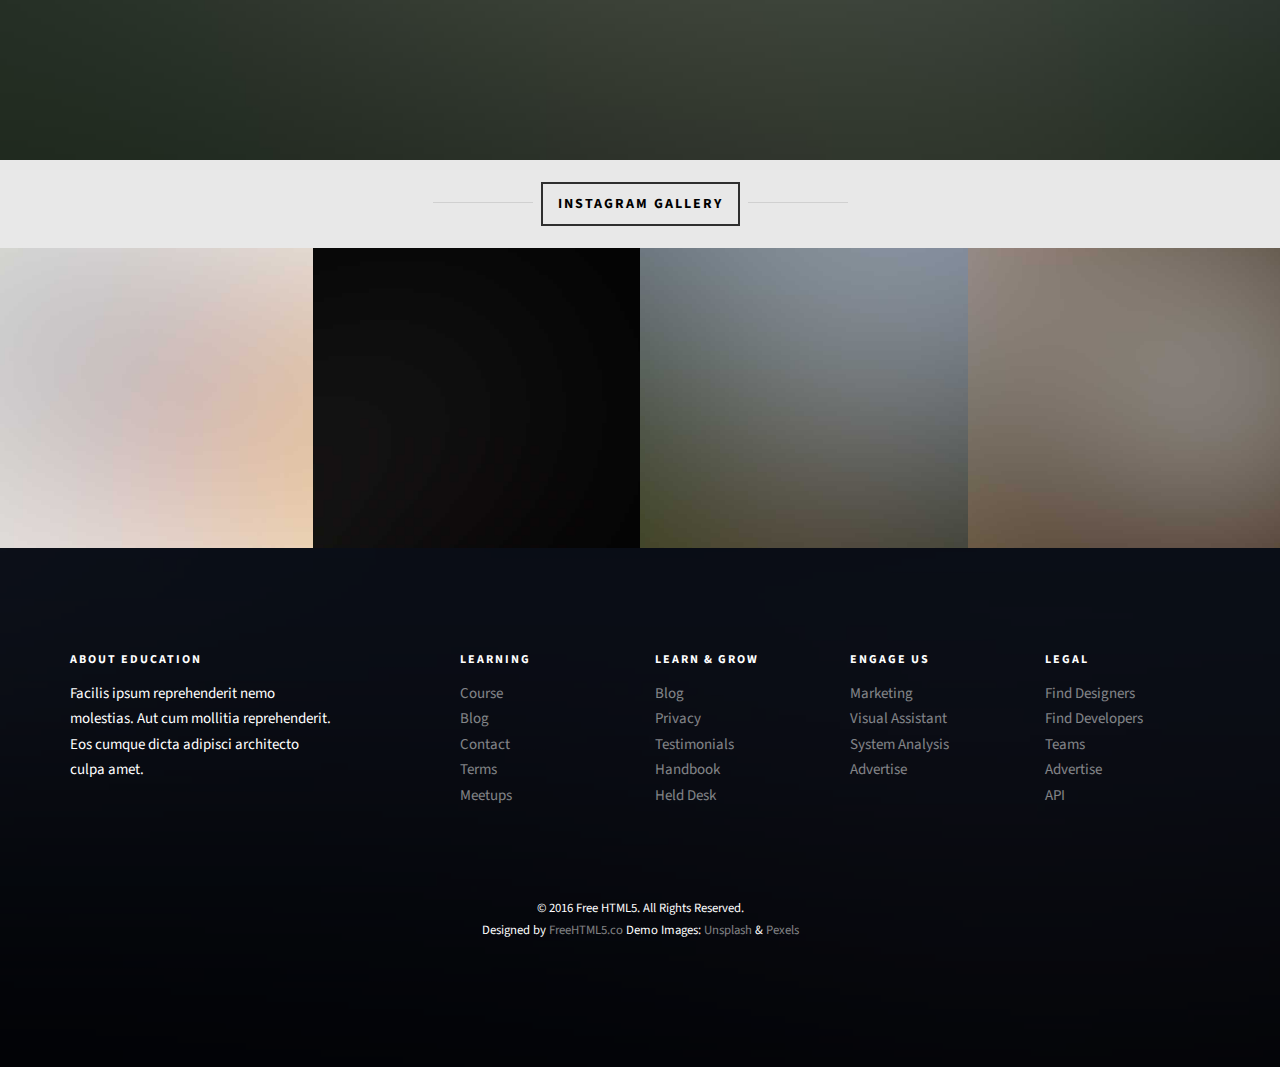
==== commit 0fb51e34: "Merge branch 'master' of https://github.com/Thatchidinma/Learnhub" ====
--- a/about.html
+++ b/about.html
@@ -3,7 +3,7 @@
 	<head>
 	<meta charset="utf-8">
 	<meta http-equiv="X-UA-Compatible" content="IE=edge">
-	<title>Education &mdash; Free Website Template, Free HTML5 Template by freehtml5.co</title>
+	<title>Educaion &mdash; Free Website Template, Free HTML5 Template by freehtml5.co</title>
 	<meta name="viewport" content="width=device-width, initial-scale=1">
 	<meta name="description" content="Free HTML5 Website Template by freehtml5.co" />
 	<meta name="keywords" content="free website templates, free html5, free template, free bootstrap, free website template, html5, css3, mobile first, responsive" />
--- a/css/icomoon.css
+++ b/css/icomoon.css
@@ -0,0 +1,1791 @@
+@font-face {
+  font-family: 'icomoon';
+  src:  url('fonts/icomoon.eot?6py85u');
+  src:  url('fonts/icomoon.eot?6py85u#iefix') format('embedded-opentype'),
+    url('fonts/icomoon.ttf?6py85u') format('truetype'),
+    url('fonts/icomoon.woff?6py85u') format('woff'),
+    url('fonts/icomoon.svg?6py85u#icomoon') format('svg');
+  font-weight: normal;
+  font-style: normal;
+}
+
+[class^="icon-"], [class*=" icon-"] {
+  /* use !important to prevent issues with browser extensions that change fonts */
+  font-family: 'icomoon' !important;
+  speak: none;
+  font-style: normal;
+  font-weight: normal;
+  font-variant: normal;
+  text-transform: none;
+  line-height: 1;
+
+  /* Better Font Rendering =========== */
+  -webkit-font-smoothing: antialiased;
+  -moz-osx-font-smoothing: grayscale;
+}
+
+.icon-times:before {
+  content: "\e930";
+}
+.icon-tick:before {
+  content: "\e931";
+}
+.icon-plus:before {
+  content: "\e932";
+}
+.icon-minus:before {
+  content: "\e933";
+}
+.icon-equals:before {
+  content: "\e934";
+}
+.icon-divide:before {
+  content: "\e935";
+}
+.icon-chevron-right:before {
+  content: "\e936";
+}
+.icon-chevron-left:before {
+  content: "\e937";
+}
+.icon-arrow-right-thick:before {
+  content: "\e938";
+}
+.icon-arrow-left-thick:before {
+  content: "\e939";
+}
+.icon-th-small:before {
+  content: "\e93a";
+}
+.icon-th-menu:before {
+  content: "\e93b";
+}
+.icon-th-list:before {
+  content: "\e93c";
+}
+.icon-th-large:before {
+  content: "\e93d";
+}
+.icon-home:before {
+  content: "\e93e";
+}
+.icon-arrow-forward:before {
+  content: "\e93f";
+}
+.icon-arrow-back:before {
+  content: "\e940";
+}
+.icon-rss:before {
+  content: "\e941";
+}
+.icon-location:before {
+  content: "\e942";
+}
+.icon-link:before {
+  content: "\e943";
+}
+.icon-image:before {
+  content: "\e944";
+}
+.icon-arrow-up-thick:before {
+  content: "\e945";
+}
+.icon-arrow-down-thick:before {
+  content: "\e946";
+}
+.icon-starburst:before {
+  content: "\e947";
+}
+.icon-starburst-outline:before {
+  content: "\e948";
+}
+.icon-star3:before {
+  content: "\e949";
+}
+.icon-flow-children:before {
+  content: "\e94a";
+}
+.icon-export:before {
+  content: "\e94b";
+}
+.icon-delete2:before {
+  content: "\e94c";
+}
+.icon-delete-outline:before {
+  content: "\e94d";
+}
+.icon-cloud-storage:before {
+  content: "\e94e";
+}
+.icon-wi-fi:before {
+  content: "\e94f";
+}
+.icon-heart:before {
+  content: "\e950";
+}
+.icon-flash:before {
+  content: "\e951";
+}
+.icon-cancel:before {
+  content: "\e952";
+}
+.icon-backspace:before {
+  content: "\e953";
+}
+.icon-attachment:before {
+  content: "\e954";
+}
+.icon-arrow-move:before {
+  content: "\e955";
+}
+.icon-warning:before {
+  content: "\e956";
+}
+.icon-user:before {
+  content: "\e957";
+}
+.icon-radar:before {
+  content: "\e958";
+}
+.icon-lock-open:before {
+  content: "\e959";
+}
+.icon-lock-closed:before {
+  content: "\e95a";
+}
+.icon-location-arrow:before {
+  content: "\e95b";
+}
+.icon-info:before {
+  content: "\e95c";
+}
+.icon-user-delete:before {
+  content: "\e95d";
+}
+.icon-user-add:before {
+  content: "\e95e";
+}
+.icon-media-pause:before {
+  content: "\e95f";
+}
+.icon-group:before {
+  content: "\e960";
+}
+.icon-chart-pie:before {
+  content: "\e961";
+}
+.icon-chart-line:before {
+  content: "\e962";
+}
+.icon-chart-bar:before {
+  content: "\e963";
+}
+.icon-chart-area:before {
+  content: "\e964";
+}
+.icon-video:before {
+  content: "\e965";
+}
+.icon-point-of-interest:before {
+  content: "\e966";
+}
+.icon-infinity:before {
+  content: "\e967";
+}
+.icon-globe:before {
+  content: "\e968";
+}
+.icon-eye:before {
+  content: "\e969";
+}
+.icon-cog:before {
+  content: "\e96a";
+}
+.icon-camera:before {
+  content: "\e96b";
+}
+.icon-upload:before {
+  content: "\e96c";
+}
+.icon-scissors:before {
+  content: "\e96d";
+}
+.icon-refresh:before {
+  content: "\e96e";
+}
+.icon-pin:before {
+  content: "\e96f";
+}
+.icon-key:before {
+  content: "\e970";
+}
+.icon-info-large:before {
+  content: "\e971";
+}
+.icon-eject:before {
+  content: "\e972";
+}
+.icon-download:before {
+  content: "\e973";
+}
+.icon-zoom:before {
+  content: "\e974";
+}
+.icon-zoom-out:before {
+  content: "\e975";
+}
+.icon-zoom-in:before {
+  content: "\e976";
+}
+.icon-sort-numerically:before {
+  content: "\e977";
+}
+.icon-sort-alphabetically:before {
+  content: "\e978";
+}
+.icon-input-checked:before {
+  content: "\e979";
+}
+.icon-calender:before {
+  content: "\e97a";
+}
+.icon-world2:before {
+  content: "\e97b";
+}
+.icon-notes:before {
+  content: "\e97c";
+}
+.icon-code:before {
+  content: "\e97d";
+}
+.icon-arrow-sync:before {
+  content: "\e97e";
+}
+.icon-arrow-shuffle:before {
+  content: "\e97f";
+}
+.icon-arrow-repeat:before {
+  content: "\e980";
+}
+.icon-arrow-minimise:before {
+  content: "\e981";
+}
+.icon-arrow-maximise:before {
+  content: "\e982";
+}
+.icon-arrow-loop:before {
+  content: "\e983";
+}
+.icon-anchor:before {
+  content: "\e984";
+}
+.icon-spanner:before {
+  content: "\e985";
+}
+.icon-puzzle:before {
+  content: "\e986";
+}
+.icon-power:before {
+  content: "\e987";
+}
+.icon-plane:before {
+  content: "\e988";
+}
+.icon-pi:before {
+  content: "\e989";
+}
+.icon-phone:before {
+  content: "\e98a";
+}
+.icon-microphone2:before {
+  content: "\e98b";
+}
+.icon-media-rewind:before {
+  content: "\e98c";
+}
+.icon-flag:before {
+  content: "\e98d";
+}
+.icon-adjust-brightness:before {
+  content: "\e98e";
+}
+.icon-waves:before {
+  content: "\e98f";
+}
+.icon-social-twitter:before {
+  content: "\e990";
+}
+.icon-social-facebook:before {
+  content: "\e991";
+}
+.icon-social-dribbble:before {
+  content: "\e992";
+}
+.icon-media-stop:before {
+  content: "\e993";
+}
+.icon-media-record:before {
+  content: "\e994";
+}
+.icon-media-play:before {
+  content: "\e995";
+}
+.icon-media-fast-forward:before {
+  content: "\e996";
+}
+.icon-media-eject:before {
+  content: "\e997";
+}
+.icon-social-vimeo:before {
+  content: "\e998";
+}
+.icon-social-tumbler:before {
+  content: "\e999";
+}
+.icon-social-skype:before {
+  content: "\e99a";
+}
+.icon-social-pinterest:before {
+  content: "\e99b";
+}
+.icon-social-linkedin:before {
+  content: "\e99c";
+}
+.icon-social-last-fm:before {
+  content: "\e99d";
+}
+.icon-social-github:before {
+  content: "\e99e";
+}
+.icon-social-flickr:before {
+  content: "\e99f";
+}
+.icon-at:before {
+  content: "\e9a0";
+}
+.icon-times-outline:before {
+  content: "\e9a1";
+}
+.icon-plus-outline:before {
+  content: "\e9a2";
+}
+.icon-minus-outline:before {
+  content: "\e9a3";
+}
+.icon-tick-outline:before {
+  content: "\e9a4";
+}
+.icon-th-large-outline:before {
+  content: "\e9a5";
+}
+.icon-equals-outline:before {
+  content: "\e9a6";
+}
+.icon-divide-outline:before {
+  content: "\e9a7";
+}
+.icon-chevron-right-outline:before {
+  content: "\e9a8";
+}
+.icon-chevron-left-outline:before {
+  content: "\e9a9";
+}
+.icon-arrow-right-outline:before {
+  content: "\e9aa";
+}
+.icon-arrow-left-outline:before {
+  content: "\e9ab";
+}
+.icon-th-small-outline:before {
+  content: "\e9ac";
+}
+.icon-th-menu-outline:before {
+  content: "\e9ad";
+}
+.icon-th-list-outline:before {
+  content: "\e9ae";
+}
+.icon-news2:before {
+  content: "\e9b1";
+}
+.icon-home-outline:before {
+  content: "\e9b2";
+}
+.icon-arrow-up-outline:before {
+  content: "\e9b3";
+}
+.icon-arrow-forward-outline:before {
+  content: "\e9b4";
+}
+.icon-arrow-down-outline:before {
+  content: "\e9b5";
+}
+.icon-arrow-back-outline:before {
+  content: "\e9b6";
+}
+.icon-trash3:before {
+  content: "\e9b7";
+}
+.icon-rss-outline:before {
+  content: "\e9b8";
+}
+.icon-message:before {
+  content: "\e9b9";
+}
+.icon-location-outline:before {
+  content: "\e9ba";
+}
+.icon-link-outline:before {
+  content: "\e9bb";
+}
+.icon-image-outline:before {
+  content: "\e9bc";
+}
+.icon-export-outline:before {
+  content: "\e9bd";
+}
+.icon-cross:before {
+  content: "\e9be";
+}
+.icon-wi-fi-outline:before {
+  content: "\e9bf";
+}
+.icon-star-outline:before {
+  content: "\e9c0";
+}
+.icon-media-pause-outline:before {
+  content: "\e9c1";
+}
+.icon-mail:before {
+  content: "\e9c2";
+}
+.icon-heart-outline:before {
+  content: "\e9c3";
+}
+.icon-flash-outline:before {
+  content: "\e9c4";
+}
+.icon-cancel-outline:before {
+  content: "\e9c5";
+}
+.icon-beaker:before {
+  content: "\e9c6";
+}
+.icon-arrow-move-outline:before {
+  content: "\e9c7";
+}
+.icon-watch2:before {
+  content: "\e9c8";
+}
+.icon-warning-outline:before {
+  content: "\e9c9";
+}
+.icon-time:before {
+  content: "\e9ca";
+}
+.icon-radar-outline:before {
+  content: "\e9cb";
+}
+.icon-lock-open-outline:before {
+  content: "\e9cc";
+}
+.icon-location-arrow-outline:before {
+  content: "\e9cd";
+}
+.icon-info-outline:before {
+  content: "\e9ce";
+}
+.icon-backspace-outline:before {
+  content: "\e9cf";
+}
+.icon-attachment-outline:before {
+  content: "\e9d0";
+}
+.icon-user-outline:before {
+  content: "\e9d1";
+}
+.icon-user-delete-outline:before {
+  content: "\e9d2";
+}
+.icon-user-add-outline:before {
+  content: "\e9d3";
+}
+.icon-lock-closed-outline:before {
+  content: "\e9d4";
+}
+.icon-group-outline:before {
+  content: "\e9d5";
+}
+.icon-chart-pie-outline:before {
+  content: "\e9d6";
+}
+.icon-chart-line-outline:before {
+  content: "\e9d7";
+}
+.icon-chart-bar-outline:before {
+  content: "\e9d8";
+}
+.icon-chart-area-outline:before {
+  content: "\e9d9";
+}
+.icon-video-outline:before {
+  content: "\e9da";
+}
+.icon-point-of-interest-outline:before {
+  content: "\e9db";
+}
+.icon-map:before {
+  content: "\e9dc";
+}
+.icon-key-outline:before {
+  content: "\e9dd";
+}
+.icon-infinity-outline:before {
+  content: "\e9de";
+}
+.icon-globe-outline:before {
+  content: "\e9df";
+}
+.icon-eye-outline:before {
+  content: "\e9e0";
+}
+.icon-cog-outline:before {
+  content: "\e9e1";
+}
+.icon-camera-outline:before {
+  content: "\e9e2";
+}
+.icon-upload-outline:before {
+  content: "\e9e3";
+}
+.icon-support:before {
+  content: "\e9e4";
+}
+.icon-scissors-outline:before {
+  content: "\e9e5";
+}
+.icon-refresh-outline:before {
+  content: "\e9e6";
+}
+.icon-info-large-outline:before {
+  content: "\e9e7";
+}
+.icon-eject-outline:before {
+  content: "\e9e8";
+}
+.icon-download-outline:before {
+  content: "\e9e9";
+}
+.icon-battery-mid:before {
+  content: "\e9ea";
+}
+.icon-battery-low:before {
+  content: "\e9eb";
+}
+.icon-battery-high:before {
+  content: "\e9ec";
+}
+.icon-zoom-outline:before {
+  content: "\e9ed";
+}
+.icon-zoom-out-outline:before {
+  content: "\e9ee";
+}
+.icon-zoom-in-outline:before {
+  content: "\e9ef";
+}
+.icon-tag3:before {
+  content: "\e9f0";
+}
+.icon-tabs-outline:before {
+  content: "\e9f1";
+}
+.icon-pin-outline:before {
+  content: "\e9f2";
+}
+.icon-message-typing:before {
+  content: "\e9f3";
+}
+.icon-directions:before {
+  content: "\e9f4";
+}
+.icon-battery-full:before {
+  content: "\e9f5";
+}
+.icon-battery-charge:before {
+  content: "\e9f6";
+}
+.icon-pipette:before {
+  content: "\e9f7";
+}
+.icon-pencil:before {
+  content: "\e9f8";
+}
+.icon-folder:before {
+  content: "\e9f9";
+}
+.icon-folder-delete:before {
+  content: "\e9fa";
+}
+.icon-folder-add:before {
+  content: "\e9fb";
+}
+.icon-edit:before {
+  content: "\e9fc";
+}
+.icon-document:before {
+  content: "\e9fd";
+}
+.icon-document-delete:before {
+  content: "\e9fe";
+}
+.icon-document-add:before {
+  content: "\e9ff";
+}
+.icon-brush:before {
+  content: "\ea00";
+}
+.icon-thumbs-up:before {
+  content: "\ea01";
+}
+.icon-thumbs-down:before {
+  content: "\ea02";
+}
+.icon-pen:before {
+  content: "\ea03";
+}
+.icon-sort-numerically-outline:before {
+  content: "\ea04";
+}
+.icon-sort-alphabetically-outline:before {
+  content: "\ea05";
+}
+.icon-social-last-fm-circular:before {
+  content: "\ea06";
+}
+.icon-social-github-circular:before {
+  content: "\ea07";
+}
+.icon-compass:before {
+  content: "\ea08";
+}
+.icon-bookmark:before {
+  content: "\ea09";
+}
+.icon-input-checked-outline:before {
+  content: "\ea0a";
+}
+.icon-code-outline:before {
+  content: "\ea0b";
+}
+.icon-calender-outline:before {
+  content: "\ea0c";
+}
+.icon-business-card:before {
+  content: "\ea0d";
+}
+.icon-arrow-up:before {
+  content: "\ea0e";
+}
+.icon-arrow-sync-outline:before {
+  content: "\ea0f";
+}
+.icon-arrow-right:before {
+  content: "\ea10";
+}
+.icon-arrow-repeat-outline:before {
+  content: "\ea11";
+}
+.icon-arrow-loop-outline:before {
+  content: "\ea12";
+}
+.icon-arrow-left:before {
+  content: "\ea13";
+}
+.icon-flow-switch:before {
+  content: "\ea14";
+}
+.icon-flow-parallel:before {
+  content: "\ea15";
+}
+.icon-flow-merge:before {
+  content: "\ea16";
+}
+.icon-document-text:before {
+  content: "\ea17";
+}
+.icon-clipboard:before {
+  content: "\ea18";
+}
+.icon-calculator:before {
+  content: "\ea19";
+}
+.icon-arrow-minimise-outline:before {
+  content: "\ea1a";
+}
+.icon-arrow-maximise-outline:before {
+  content: "\ea1b";
+}
+.icon-arrow-down:before {
+  content: "\ea1c";
+}
+.icon-gift:before {
+  content: "\ea1d";
+}
+.icon-film:before {
+  content: "\ea1e";
+}
+.icon-database:before {
+  content: "\ea1f";
+}
+.icon-bell:before {
+  content: "\ea20";
+}
+.icon-anchor-outline:before {
+  content: "\ea21";
+}
+.icon-adjust-contrast:before {
+  content: "\ea22";
+}
+.icon-world-outline:before {
+  content: "\ea23";
+}
+.icon-shopping-bag:before {
+  content: "\ea24";
+}
+.icon-power-outline:before {
+  content: "\ea25";
+}
+.icon-notes-outline:before {
+  content: "\ea26";
+}
+.icon-device-tablet:before {
+  content: "\ea27";
+}
+.icon-device-phone:before {
+  content: "\ea28";
+}
+.icon-device-laptop:before {
+  content: "\ea29";
+}
+.icon-device-desktop:before {
+  content: "\ea2a";
+}
+.icon-briefcase:before {
+  content: "\ea2b";
+}
+.icon-stopwatch:before {
+  content: "\ea2c";
+}
+.icon-spanner-outline:before {
+  content: "\ea2d";
+}
+.icon-puzzle-outline:before {
+  content: "\ea2e";
+}
+.icon-printer:before {
+  content: "\ea2f";
+}
+.icon-pi-outline:before {
+  content: "\ea30";
+}
+.icon-lightbulb:before {
+  content: "\ea31";
+}
+.icon-flag-outline:before {
+  content: "\ea32";
+}
+.icon-contacts:before {
+  content: "\ea33";
+}
+.icon-archive2:before {
+  content: "\ea34";
+}
+.icon-weather-stormy:before {
+  content: "\ea35";
+}
+.icon-weather-shower:before {
+  content: "\ea36";
+}
+.icon-weather-partly-sunny:before {
+  content: "\ea37";
+}
+.icon-weather-downpour:before {
+  content: "\ea38";
+}
+.icon-weather-cloudy:before {
+  content: "\ea39";
+}
+.icon-plane-outline:before {
+  content: "\ea3a";
+}
+.icon-phone-outline:before {
+  content: "\ea3b";
+}
+.icon-microphone-outline:before {
+  content: "\ea3c";
+}
+.icon-weather-windy:before {
+  content: "\ea3d";
+}
+.icon-weather-windy-cloudy:before {
+  content: "\ea3e";
+}
+.icon-weather-sunny:before {
+  content: "\ea3f";
+}
+.icon-weather-snow:before {
+  content: "\ea40";
+}
+.icon-weather-night:before {
+  content: "\ea41";
+}
+.icon-media-stop-outline:before {
+  content: "\ea42";
+}
+.icon-media-rewind-outline:before {
+  content: "\ea43";
+}
+.icon-media-record-outline:before {
+  content: "\ea44";
+}
+.icon-media-play-outline:before {
+  content: "\ea45";
+}
+.icon-media-fast-forward-outline:before {
+  content: "\ea46";
+}
+.icon-media-eject-outline:before {
+  content: "\ea47";
+}
+.icon-wine:before {
+  content: "\ea48";
+}
+.icon-waves-outline:before {
+  content: "\ea49";
+}
+.icon-ticket:before {
+  content: "\ea4a";
+}
+.icon-tags:before {
+  content: "\ea4b";
+}
+.icon-plug:before {
+  content: "\ea4c";
+}
+.icon-headphones:before {
+  content: "\ea4d";
+}
+.icon-credit-card:before {
+  content: "\ea4e";
+}
+.icon-coffee:before {
+  content: "\ea4f";
+}
+.icon-book:before {
+  content: "\ea50";
+}
+.icon-beer:before {
+  content: "\ea51";
+}
+.icon-volume2:before {
+  content: "\ea52";
+}
+.icon-volume-up:before {
+  content: "\ea53";
+}
+.icon-volume-mute:before {
+  content: "\ea54";
+}
+.icon-volume-down:before {
+  content: "\ea55";
+}
+.icon-social-vimeo-circular:before {
+  content: "\ea56";
+}
+.icon-social-twitter-circular:before {
+  content: "\ea57";
+}
+.icon-social-pinterest-circular:before {
+  content: "\ea58";
+}
+.icon-social-linkedin-circular:before {
+  content: "\ea59";
+}
+.icon-social-facebook-circular:before {
+  content: "\ea5a";
+}
+.icon-social-dribbble-circular:before {
+  content: "\ea5b";
+}
+.icon-tree:before {
+  content: "\ea5c";
+}
+.icon-thermometer2:before {
+  content: "\ea5d";
+}
+.icon-social-tumbler-circular:before {
+  content: "\ea5e";
+}
+.icon-social-skype-outline:before {
+  content: "\ea5f";
+}
+.icon-social-flickr-circular:before {
+  content: "\ea60";
+}
+.icon-social-at-circular:before {
+  content: "\ea61";
+}
+.icon-shopping-cart:before {
+  content: "\ea62";
+}
+.icon-messages:before {
+  content: "\ea63";
+}
+.icon-leaf:before {
+  content: "\ea64";
+}
+.icon-feather:before {
+  content: "\ea65";
+}
+.icon-eye2:before {
+  content: "\e064";
+}
+.icon-paper-clip:before {
+  content: "\e065";
+}
+.icon-mail5:before {
+  content: "\e066";
+}
+.icon-toggle:before {
+  content: "\e067";
+}
+.icon-layout:before {
+  content: "\e068";
+}
+.icon-link2:before {
+  content: "\e069";
+}
+.icon-bell2:before {
+  content: "\e06a";
+}
+.icon-lock3:before {
+  content: "\e06b";
+}
+.icon-unlock:before {
+  content: "\e06c";
+}
+.icon-ribbon2:before {
+  content: "\e06d";
+}
+.icon-image2:before {
+  content: "\e06e";
+}
+.icon-signal:before {
+  content: "\e06f";
+}
+.icon-target3:before {
+  content: "\e070";
+}
+.icon-clipboard3:before {
+  content: "\e071";
+}
+.icon-clock3:before {
+  content: "\e072";
+}
+.icon-watch:before {
+  content: "\e073";
+}
+.icon-air-play:before {
+  content: "\e074";
+}
+.icon-camera3:before {
+  content: "\e075";
+}
+.icon-video2:before {
+  content: "\e076";
+}
+.icon-disc:before {
+  content: "\e077";
+}
+.icon-printer3:before {
+  content: "\e078";
+}
+.icon-monitor:before {
+  content: "\e079";
+}
+.icon-server:before {
+  content: "\e07a";
+}
+.icon-cog2:before {
+  content: "\e07b";
+}
+.icon-heart3:before {
+  content: "\e07c";
+}
+.icon-paragraph:before {
+  content: "\e07d";
+}
+.icon-align-justify:before {
+  content: "\e07e";
+}
+.icon-align-left:before {
+  content: "\e07f";
+}
+.icon-align-center:before {
+  content: "\e080";
+}
+.icon-align-right:before {
+  content: "\e081";
+}
+.icon-book2:before {
+  content: "\e082";
+}
+.icon-layers2:before {
+  content: "\e083";
+}
+.icon-stack2:before {
+  content: "\e084";
+}
+.icon-stack-2:before {
+  content: "\e085";
+}
+.icon-paper:before {
+  content: "\e086";
+}
+.icon-paper-stack:before {
+  content: "\e087";
+}
+.icon-search3:before {
+  content: "\e088";
+}
+.icon-zoom-in2:before {
+  content: "\e089";
+}
+.icon-zoom-out2:before {
+  content: "\e08a";
+}
+.icon-reply2:before {
+  content: "\e08b";
+}
+.icon-circle-plus:before {
+  content: "\e08c";
+}
+.icon-circle-minus:before {
+  content: "\e08d";
+}
+.icon-circle-check:before {
+  content: "\e08e";
+}
+.icon-circle-cross:before {
+  content: "\e08f";
+}
+.icon-square-plus:before {
+  content: "\e090";
+}
+.icon-square-minus:before {
+  content: "\e091";
+}
+.icon-square-check:before {
+  content: "\e092";
+}
+.icon-square-cross:before {
+  content: "\e093";
+}
+.icon-microphone:before {
+  content: "\e094";
+}
+.icon-record:before {
+  content: "\e095";
+}
+.icon-skip-back:before {
+  content: "\e096";
+}
+.icon-rewind:before {
+  content: "\e097";
+}
+.icon-play4:before {
+  content: "\e098";
+}
+.icon-pause3:before {
+  content: "\e099";
+}
+.icon-stop3:before {
+  content: "\e09a";
+}
+.icon-fast-forward:before {
+  content: "\e09b";
+}
+.icon-skip-forward:before {
+  content: "\e09c";
+}
+.icon-shuffle2:before {
+  content: "\e09d";
+}
+.icon-repeat:before {
+  content: "\e09e";
+}
+.icon-folder2:before {
+  content: "\e09f";
+}
+.icon-umbrella:before {
+  content: "\e0a0";
+}
+.icon-moon:before {
+  content: "\e0a1";
+}
+.icon-thermometer:before {
+  content: "\e0a2";
+}
+.icon-drop:before {
+  content: "\e0a3";
+}
+.icon-sun2:before {
+  content: "\e0a4";
+}
+.icon-cloud3:before {
+  content: "\e0a5";
+}
+.icon-cloud-upload2:before {
+  content: "\e0a6";
+}
+.icon-cloud-download2:before {
+  content: "\e0a7";
+}
+.icon-upload4:before {
+  content: "\e0a8";
+}
+.icon-download4:before {
+  content: "\e0a9";
+}
+.icon-location3:before {
+  content: "\e0aa";
+}
+.icon-location-2:before {
+  content: "\e0ab";
+}
+.icon-map3:before {
+  content: "\e0ac";
+}
+.icon-battery:before {
+  content: "\e0ad";
+}
+.icon-head:before {
+  content: "\e0ae";
+}
+.icon-briefcase3:before {
+  content: "\e0af";
+}
+.icon-speech-bubble:before {
+  content: "\e0b0";
+}
+.icon-anchor2:before {
+  content: "\e0b1";
+}
+.icon-globe2:before {
+  content: "\e0b2";
+}
+.icon-box:before {
+  content: "\e0b3";
+}
+.icon-reload:before {
+  content: "\e0b4";
+}
+.icon-share3:before {
+  content: "\e0b5";
+}
+.icon-marquee:before {
+  content: "\e0b6";
+}
+.icon-marquee-plus:before {
+  content: "\e0b7";
+}
+.icon-marquee-minus:before {
+  content: "\e0b8";
+}
+.icon-tag:before {
+  content: "\e0b9";
+}
+.icon-power2:before {
+  content: "\e0ba";
+}
+.icon-command2:before {
+  content: "\e0bb";
+}
+.icon-alt:before {
+  content: "\e0bc";
+}
+.icon-esc:before {
+  content: "\e0bd";
+}
+.icon-bar-graph:before {
+  content: "\e0be";
+}
+.icon-bar-graph-2:before {
+  content: "\e0bf";
+}
+.icon-pie-graph:before {
+  content: "\e0c0";
+}
+.icon-star:before {
+  content: "\e0c1";
+}
+.icon-arrow-left3:before {
+  content: "\e0c2";
+}
+.icon-arrow-right3:before {
+  content: "\e0c3";
+}
+.icon-arrow-up3:before {
+  content: "\e0c4";
+}
+.icon-arrow-down3:before {
+  content: "\e0c5";
+}
+.icon-volume:before {
+  content: "\e0c6";
+}
+.icon-mute:before {
+  content: "\e0c7";
+}
+.icon-content-right:before {
+  content: "\e100";
+}
+.icon-content-left:before {
+  content: "\e101";
+}
+.icon-grid2:before {
+  content: "\e102";
+}
+.icon-grid-2:before {
+  content: "\e103";
+}
+.icon-columns:before {
+  content: "\e104";
+}
+.icon-loader:before {
+  content: "\e105";
+}
+.icon-bag:before {
+  content: "\e106";
+}
+.icon-ban:before {
+  content: "\e107";
+}
+.icon-flag3:before {
+  content: "\e108";
+}
+.icon-trash:before {
+  content: "\e109";
+}
+.icon-expand2:before {
+  content: "\e110";
+}
+.icon-contract:before {
+  content: "\e111";
+}
+.icon-maximize:before {
+  content: "\e112";
+}
+.icon-minimize:before {
+  content: "\e113";
+}
+.icon-plus2:before {
+  content: "\e114";
+}
+.icon-minus2:before {
+  content: "\e115";
+}
+.icon-check:before {
+  content: "\e116";
+}
+.icon-cross2:before {
+  content: "\e117";
+}
+.icon-move:before {
+  content: "\e118";
+}
+.icon-delete:before {
+  content: "\e119";
+}
+.icon-menu5:before {
+  content: "\e120";
+}
+.icon-archive:before {
+  content: "\e121";
+}
+.icon-inbox:before {
+  content: "\e122";
+}
+.icon-outbox:before {
+  content: "\e123";
+}
+.icon-file:before {
+  content: "\e124";
+}
+.icon-file-add:before {
+  content: "\e125";
+}
+.icon-file-subtract:before {
+  content: "\e126";
+}
+.icon-help:before {
+  content: "\e127";
+}
+.icon-open:before {
+  content: "\e128";
+}
+.icon-ellipsis:before {
+  content: "\e129";
+}
+.icon-heart4:before {
+  content: "\e900";
+}
+.icon-cloud4:before {
+  content: "\e901";
+}
+.icon-star2:before {
+  content: "\e902";
+}
+.icon-tv2:before {
+  content: "\e903";
+}
+.icon-sound:before {
+  content: "\e904";
+}
+.icon-video3:before {
+  content: "\e905";
+}
+.icon-trash2:before {
+  content: "\e906";
+}
+.icon-user2:before {
+  content: "\e907";
+}
+.icon-key3:before {
+  content: "\e908";
+}
+.icon-search4:before {
+  content: "\e909";
+}
+.icon-settings:before {
+  content: "\e90a";
+}
+.icon-camera4:before {
+  content: "\e90b";
+}
+.icon-tag2:before {
+  content: "\e90c";
+}
+.icon-lock4:before {
+  content: "\e90d";
+}
+.icon-bulb:before {
+  content: "\e90e";
+}
+.icon-pen2:before {
+  content: "\e90f";
+}
+.icon-diamond:before {
+  content: "\e910";
+}
+.icon-display2:before {
+  content: "\e911";
+}
+.icon-location4:before {
+  content: "\e912";
+}
+.icon-eye3:before {
+  content: "\e913";
+}
+.icon-bubble3:before {
+  content: "\e914";
+}
+.icon-stack3:before {
+  content: "\e915";
+}
+.icon-cup:before {
+  content: "\e916";
+}
+.icon-phone3:before {
+  content: "\e917";
+}
+.icon-news:before {
+  content: "\e918";
+}
+.icon-mail6:before {
+  content: "\e919";
+}
+.icon-like:before {
+  content: "\e91a";
+}
+.icon-photo:before {
+  content: "\e91b";
+}
+.icon-note:before {
+  content: "\e91c";
+}
+.icon-clock4:before {
+  content: "\e91d";
+}
+.icon-paperplane:before {
+  content: "\e91e";
+}
+.icon-params:before {
+  content: "\e91f";
+}
+.icon-banknote:before {
+  content: "\e920";
+}
+.icon-data:before {
+  content: "\e921";
+}
+.icon-music2:before {
+  content: "\e922";
+}
+.icon-megaphone2:before {
+  content: "\e923";
+}
+.icon-study:before {
+  content: "\e924";
+}
+.icon-lab2:before {
+  content: "\e925";
+}
+.icon-food:before {
+  content: "\e926";
+}
+.icon-t-shirt:before {
+  content: "\e927";
+}
+.icon-fire2:before {
+  content: "\e928";
+}
+.icon-clip:before {
+  content: "\e929";
+}
+.icon-shop:before {
+  content: "\e92a";
+}
+.icon-calendar3:before {
+  content: "\e92b";
+}
+.icon-wallet2:before {
+  content: "\e92c";
+}
+.icon-vynil:before {
+  content: "\e92d";
+}
+.icon-truck2:before {
+  content: "\e92e";
+}
+.icon-world:before {
+  content: "\e92f";
+}
+.icon-spinner6:before {
+  content: "\e9af";
+}
+.icon-spinner7:before {
+  content: "\e9b0";
+}
+.icon-amazon:before {
+  content: "\eab7";
+}
+.icon-google:before {
+  content: "\eab8";
+}
+.icon-google2:before {
+  content: "\eab9";
+}
+.icon-google3:before {
+  content: "\eaba";
+}
+.icon-google-plus:before {
+  content: "\eabb";
+}
+.icon-google-plus2:before {
+  content: "\eabc";
+}
+.icon-google-plus3:before {
+  content: "\eabd";
+}
+.icon-hangouts:before {
+  content: "\eabe";
+}
+.icon-google-drive:before {
+  content: "\eabf";
+}
+.icon-facebook2:before {
+  content: "\eac0";
+}
+.icon-facebook22:before {
+  content: "\eac1";
+}
+.icon-instagram:before {
+  content: "\eac2";
+}
+.icon-whatsapp:before {
+  content: "\eac3";
+}
+.icon-spotify:before {
+  content: "\eac4";
+}
+.icon-telegram:before {
+  content: "\eac5";
+}
+.icon-twitter2:before {
+  content: "\eac6";
+}
+.icon-vine:before {
+  content: "\eac7";
+}
+.icon-vk:before {
+  content: "\eac8";
+}
+.icon-renren:before {
+  content: "\eac9";
+}
+.icon-sina-weibo:before {
+  content: "\eaca";
+}
+.icon-rss2:before {
+  content: "\eacb";
+}
+.icon-rss22:before {
+  content: "\eacc";
+}
+.icon-youtube:before {
+  content: "\eacd";
+}
+.icon-youtube2:before {
+  content: "\eace";
+}
+.icon-twitch:before {
+  content: "\eacf";
+}
+.icon-vimeo:before {
+  content: "\ead0";
+}
+.icon-vimeo2:before {
+  content: "\ead1";
+}
+.icon-lanyrd:before {
+  content: "\ead2";
+}
+.icon-flickr:before {
+  content: "\ead3";
+}
+.icon-flickr2:before {
+  content: "\ead4";
+}
+.icon-flickr3:before {
+  content: "\ead5";
+}
+.icon-flickr4:before {
+  content: "\ead6";
+}
+.icon-dribbble2:before {
+  content: "\ead7";
+}
+.icon-behance:before {
+  content: "\ead8";
+}
+.icon-behance2:before {
+  content: "\ead9";
+}
+.icon-deviantart:before {
+  content: "\eada";
+}
+.icon-500px:before {
+  content: "\eadb";
+}
+.icon-steam:before {
+  content: "\eadc";
+}
+.icon-steam2:before {
+  content: "\eadd";
+}
+.icon-dropbox:before {
+  content: "\eade";
+}
+.icon-onedrive:before {
+  content: "\eadf";
+}
+.icon-github:before {
+  content: "\eae0";
+}
+.icon-npm:before {
+  content: "\eae1";
+}
+.icon-basecamp:before {
+  content: "\eae2";
+}
+.icon-trello:before {
+  content: "\eae3";
+}
+.icon-wordpress:before {
+  content: "\eae4";
+}
+.icon-joomla:before {
+  content: "\eae5";
+}
+.icon-ello:before {
+  content: "\eae6";
+}
+.icon-blogger:before {
+  content: "\eae7";
+}
+.icon-blogger2:before {
+  content: "\eae8";
+}
+.icon-tumblr2:before {
+  content: "\eae9";
+}
+.icon-tumblr22:before {
+  content: "\eaea";
+}
+.icon-yahoo:before {
+  content: "\eaeb";
+}
+.icon-yahoo2:before {
+  content: "\eaec";
+}
+.icon-tux:before {
+  content: "\eaed";
+}
+.icon-appleinc:before {
+  content: "\eaee";
+}
+.icon-finder:before {
+  content: "\eaef";
+}
+.icon-android:before {
+  content: "\eaf0";
+}
+.icon-windows:before {
+  content: "\eaf1";
+}
+.icon-windows8:before {
+  content: "\eaf2";
+}
+.icon-soundcloud:before {
+  content: "\eaf3";
+}
+.icon-soundcloud2:before {
+  content: "\eaf4";
+}
+.icon-skype:before {
+  content: "\eaf5";
+}
+.icon-reddit:before {
+  content: "\eaf6";
+}
+.icon-hackernews:before {
+  content: "\eaf7";
+}
+.icon-wikipedia:before {
+  content: "\eaf8";
+}
+.icon-linkedin2:before {
+  content: "\eaf9";
+}
+.icon-linkedin22:before {
+  content: "\eafa";
+}
+.icon-lastfm:before {
+  content: "\eafb";
+}
+.icon-lastfm2:before {
+  content: "\eafc";
+}
+.icon-delicious:before {
+  content: "\eafd";
+}
+.icon-stumbleupon:before {
+  content: "\eafe";
+}
+.icon-stumbleupon2:before {
+  content: "\eaff";
+}
+.icon-stackoverflow:before {
+  content: "\eb00";
+}
+.icon-pinterest:before {
+  content: "\eb01";
+}
+.icon-pinterest2:before {
+  content: "\eb02";
+}
+.icon-xing:before {
+  content: "\eb03";
+}
+.icon-xing2:before {
+  content: "\eb04";
+}
+.icon-flattr:before {
+  content: "\eb05";
+}
+.icon-foursquare:before {
+  content: "\eb06";
+}
+.icon-yelp:before {
+  content: "\eb07";
+}
+.icon-paypal:before {
+  content: "\eb08";
+}
+.icon-chrome:before {
+  content: "\eb09";
+}
+.icon-firefox:before {
+  content: "\eb0a";
+}
+.icon-IE:before {
+  content: "\eb0b";
+}
+.icon-edge:before {
+  content: "\eb0c";
+}
+.icon-safari:before {
+  content: "\eb0d";
+}
+.icon-opera:before {
+  content: "\eb0e";
+}
+.icon-file-pdf:before {
+  content: "\eb0f";
+}
+.icon-file-openoffice:before {
+  content: "\eb10";
+}
+.icon-file-word:before {
+  content: "\eb11";
+}
+.icon-file-excel:before {
+  content: "\eb12";
+}
+.icon-libreoffice:before {
+  content: "\eb13";
+}
+.icon-html-five:before {
+  content: "\eb14";
+}
+.icon-html-five2:before {
+  content: "\eb15";
+}
+.icon-css3:before {
+  content: "\eb16";
+}
+.icon-git:before {
+  content: "\eb17";
+}
+.icon-codepen:before {
+  content: "\eb18";
+}
+.icon-svg:before {
+  content: "\eb19";
+}
+.icon-IcoMoon:before {
+  content: "\eb1a";
+}
+
--- a/css/pricing.css
+++ b/css/pricing.css
@@ -0,0 +1,176 @@
+/* Common styles */
+
+.pricing {
+	display: -webkit-flex;
+	display: flex;
+	-webkit-flex-wrap: wrap;
+	flex-wrap: wrap;
+	-webkit-justify-content: center;
+	justify-content: center;
+	width: 100%;
+	margin: 0 auto 3em;
+}
+
+.pricing__item {
+	position: relative;
+	display: -webkit-flex;
+	display: flex;
+	-webkit-flex-direction: column;
+	flex-direction: column;
+	-webkit-align-items: stretch;
+	align-items: stretch;
+	text-align: center;
+	-webkit-flex: 0 1 330px;
+	flex: 0 1 330px;
+	
+	background: #fff;
+	/*-webkit-box-shadow: 0px 2px 5px 0px rgba(0,0,0,0.06);
+	-moz-box-shadow: 0px 2px 5px 0px rgba(0,0,0,0.06);
+	box-shadow: 0px 2px 5px 0px rgba(0,0,0,0.06);*/
+}
+
+.pricing__feature-list {
+	text-align: left;
+}
+
+.pricing__action {
+	color: inherit;
+	border: none;
+	background: none;
+	width: 100%;
+}
+
+.pricing__action:focus {
+	outline: none;
+}
+
+/* Individual styles */
+
+/* Rabten */
+.pricing--rabten .pricing__item {
+	/*padding: 2em 4em;*/
+	cursor: default;
+	color: #262b38;
+	/*max-width: 320px;*/
+}
+
+.pricing--rabten .pricing__item:nth-child(2) {
+	border-right: 1px solid rgba(139, 144, 157, 0.18);
+	border-left: 1px solid rgba(139, 144, 157, 0.18);
+}
+
+.pricing--rabten .pricing__title {
+	font-size: 18px;
+	margin: 0 0;
+}
+
+.pricing--rabten .icon {
+	font-size: 2.5em;
+	color: #8b909d;
+	-webkit-transition: color 0.3s;
+	transition: color 0.3s;
+}
+
+.pricing--rabten .pricing__item:hover .icon {
+	color: #FF9000;
+}
+
+.pricing--rabten .pricing__price {
+	font-size: 3em;
+	font-weight: 400;
+	/*margin: 0.5em 0 0.75em;*/
+	overflow: hidden;
+	padding: .1em 0;
+	background: rgba(0,0,0,.03)
+}
+
+.pricing--rabten .pricing__currency {
+	font-size: 20px;
+	vertical-align: super;
+}
+
+.pricing--rabten .pricing__period {
+	font-size: 0.35em;
+	color: #8b909d;
+}
+
+.pricing--rabten .pricing__anim {
+	display: inline-block;
+	position: relative;
+}
+
+.pricing--rabten .pricing__item:hover .pricing__anim {
+	-webkit-animation: moveUp 0.4s forwards;
+	animation: moveUp 0.4s forwards;
+	-webkit-animation-timing-function: cubic-bezier(0.7, 0, 0.3, 1);
+	animation-timing-function: cubic-bezier(0.7, 0, 0.3, 1);
+}
+
+.pricing--rabten .pricing__item:hover .pricing__anim--2 {
+	-webkit-animation-delay: 0.05s;
+	animation-delay: 0.05s;
+}
+
+@-webkit-keyframes moveUp {
+	50% { -webkit-transform: translate3d(0,-100%,0); transform: translate3d(0,-100%,0); }
+	51% { opacity: 0; -webkit-transform: translate3d(0,-100%,0); transform: translate3d(0,-100%,0); }
+	52% { opacity: 1; -webkit-transform: translate3d(0,100%,0); transform: translate3d(0,100%,0); }
+	100% { -webkit-transform: translate3d(0,0,0); transform: translate3d(0,0,0); }
+}
+
+@keyframes moveUp {
+	50% { -webkit-transform: translate3d(0,-100%,0); transform: translate3d(0,-100%,0); }
+	51% { opacity: 0; -webkit-transform: translate3d(0,-100%,0); transform: translate3d(0,-100%,0); }
+	52% { opacity: 1; -webkit-transform: translate3d(0,100%,0); transform: translate3d(0,100%,0); }
+	100% { -webkit-transform: translate3d(0,0,0); transform: translate3d(0,0,0); }
+}
+
+.pricing--rabten .pricing__sentence {
+	margin: 0 0 1em 0;
+	padding: 0 0 0.5em;
+	color: #8b909d;
+	font-size: 14px;
+}
+
+.pricing--rabten .pricing__feature-list {
+	font-size: 16px;
+	margin: 0;
+	/*padding: 0.25em 0 2.5em;*/
+	list-style: none;
+	text-align: center;
+	color: #8b909d;
+	padding: 0 0 2em 0;
+}
+
+.pricing--rabten .pricing__action {
+	width: 60%
+	margin: 0 auto;
+	font-weight: bold;
+	text-transform: uppercase;;
+	letter-spacing: 1px;
+	margin-top: auto;
+	padding: 1.4em 1em;
+	color: rgba(0,0,0,.8);
+	border-radius: 1px;
+	border: 2px solid rgba(0,0,0,.8);
+	/*background: #2D6CDF;*/
+	-webkit-transition: background-color 0.3s;
+	transition: background-color 0.3s;
+	font-size: 12px;
+}
+
+.pricing--rabten .pricing__action:hover,
+.pricing--rabten .pricing__action:focus {
+	background-color: rgba(0,0,0,.8);
+	color: #fff;
+}
+
+@media screen and (max-width: 60em) {
+	/*.pricing--rabten .pricing__item {
+		max-width: none;
+		width: 90%;
+		flex: none;
+		border: none !important;
+		opacity: 1 !important;
+	}*/
+}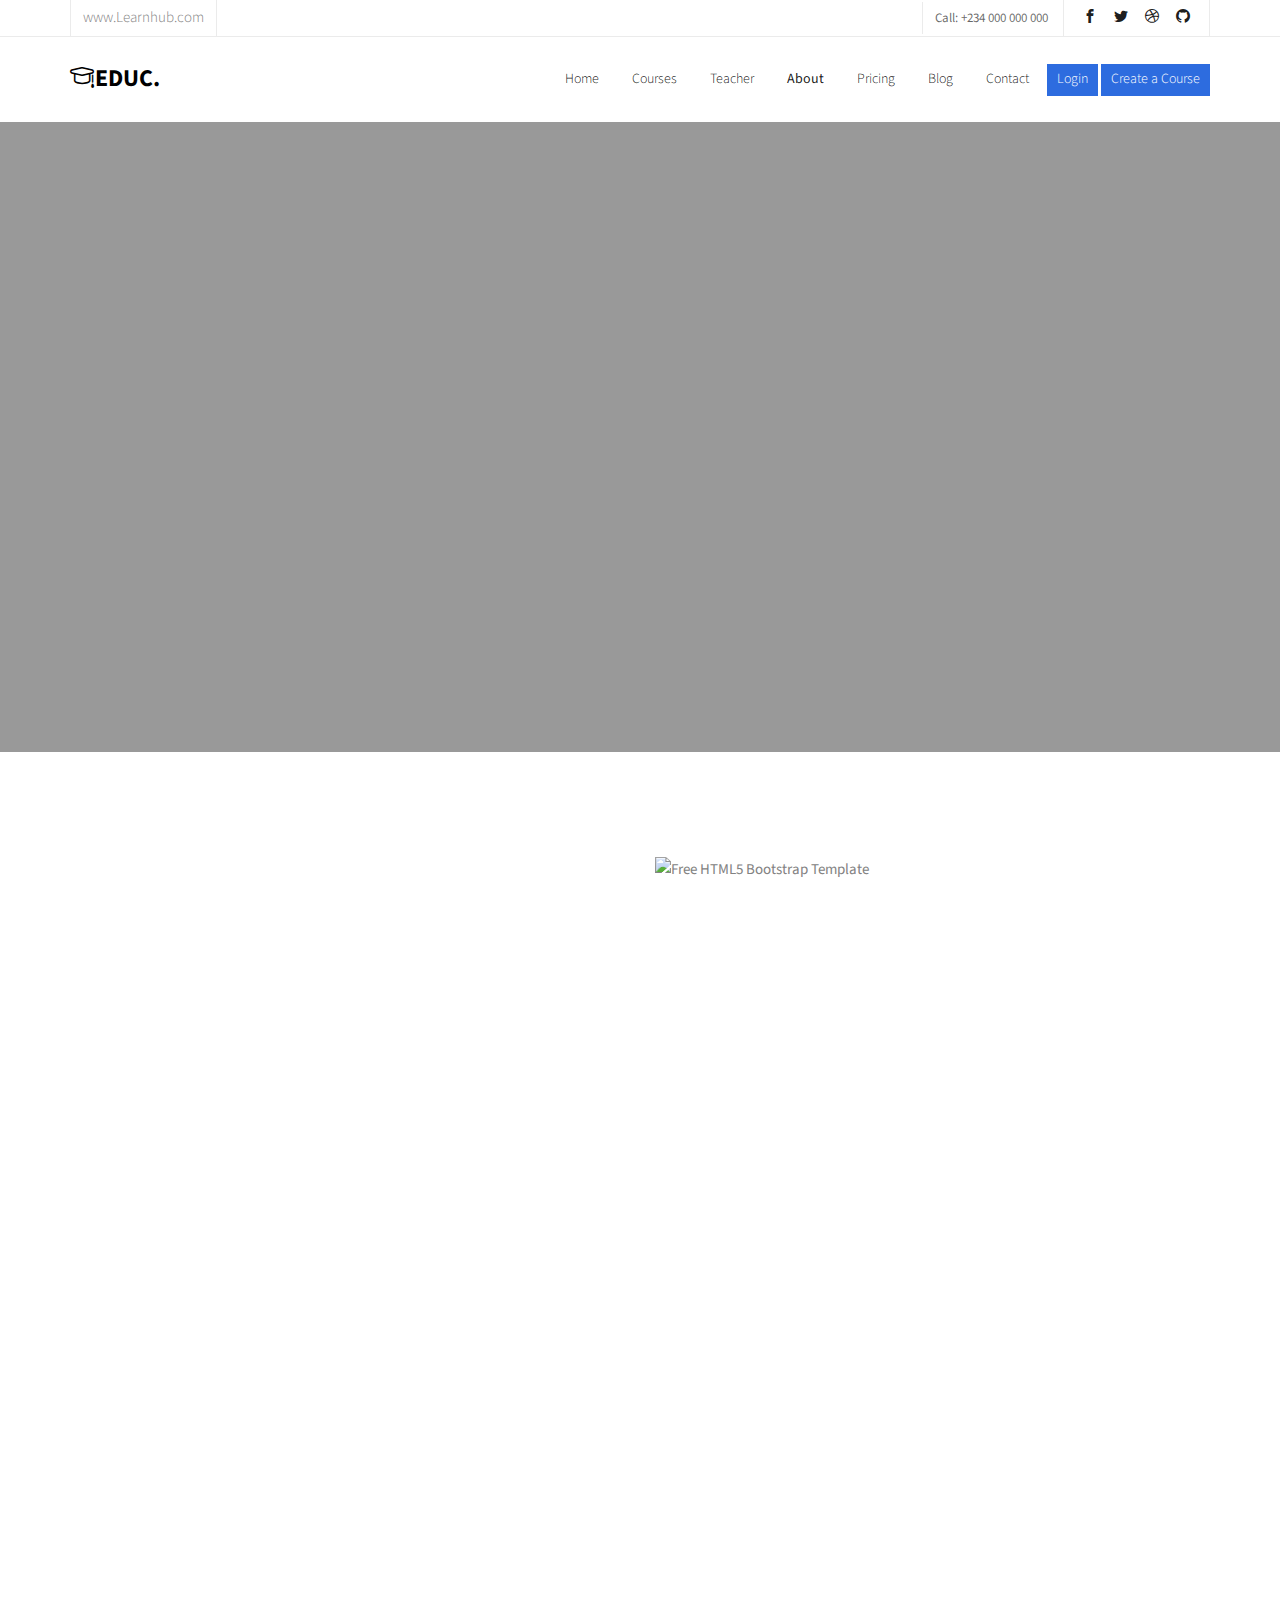
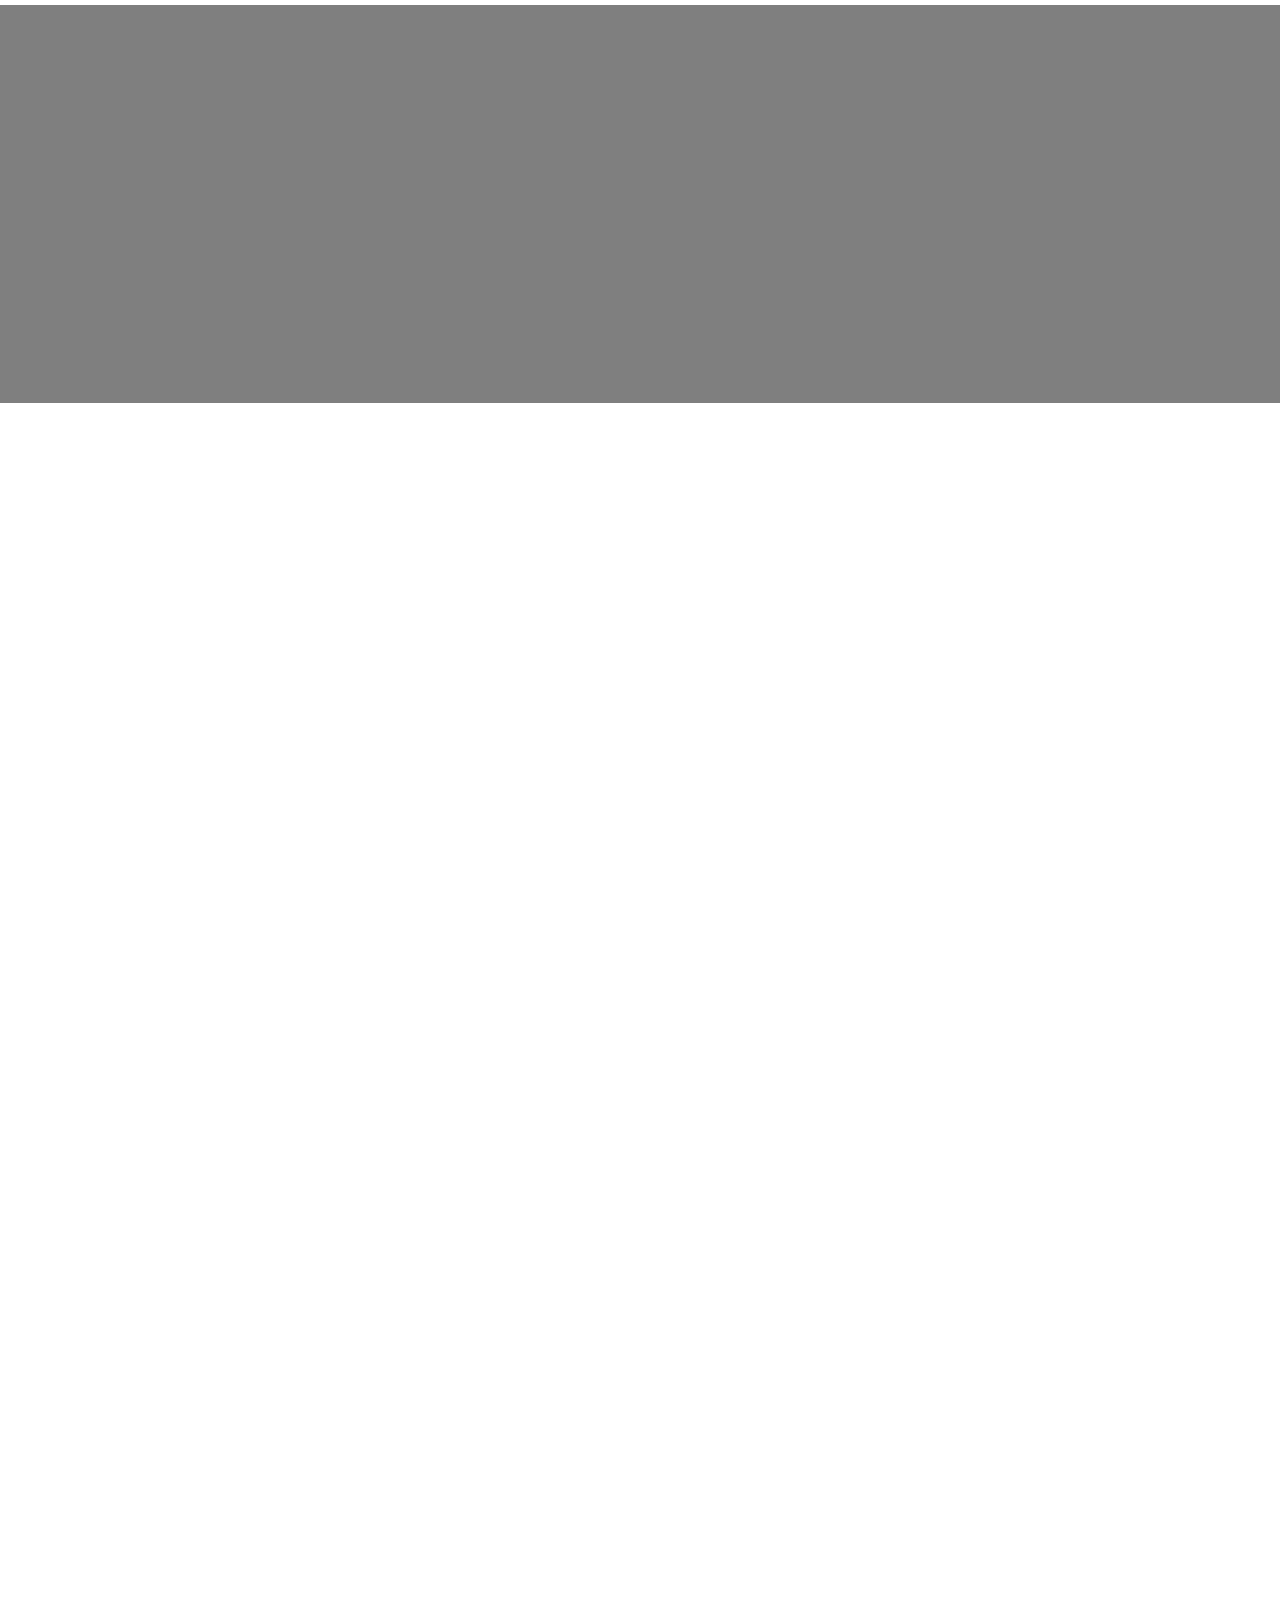
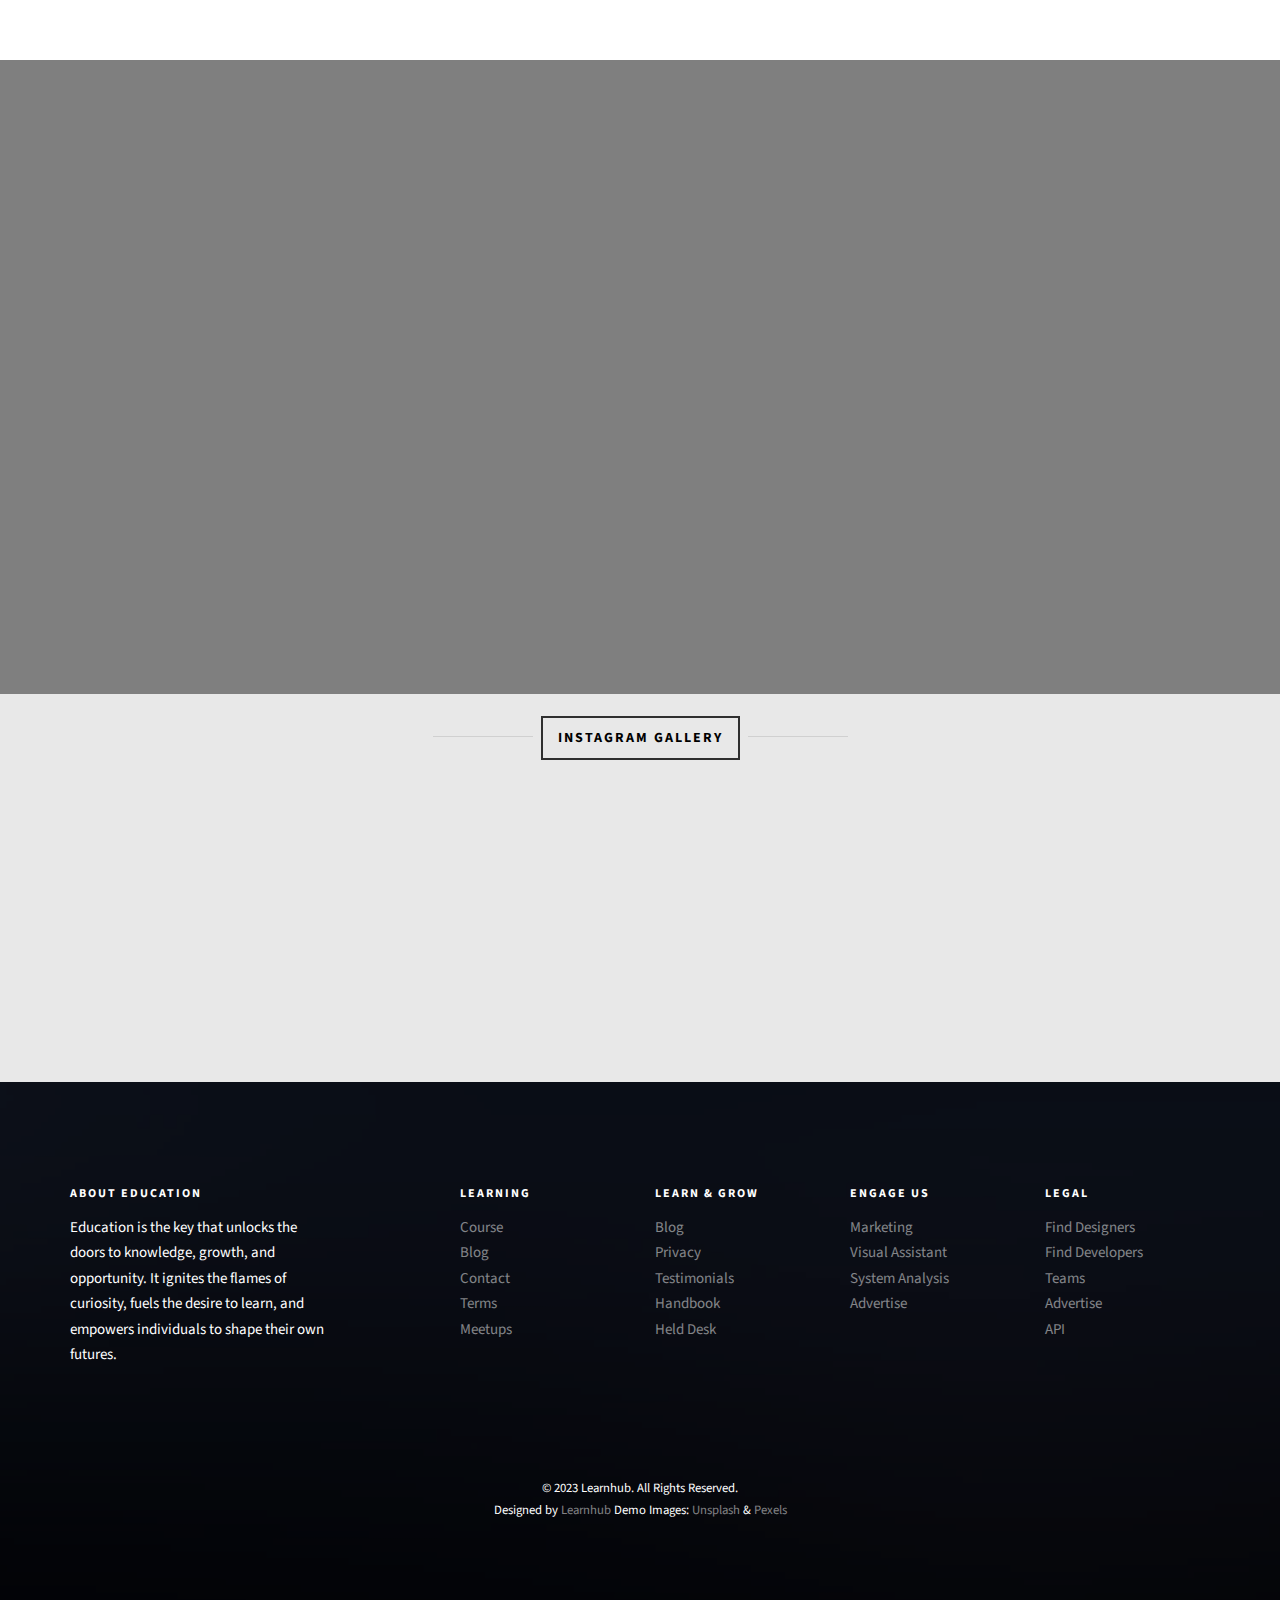
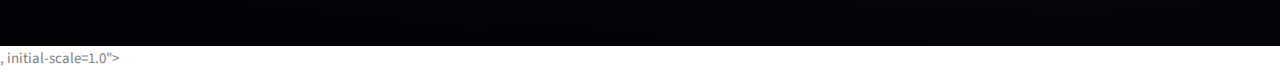
==== commit d6f68245: "aboutpage" ====
--- a/about.html
+++ b/about.html
@@ -1,441 +1,438 @@
-<!DOCTYPE HTML>
-<html>
-	<head>
-	<meta charset="utf-8">
-	<meta http-equiv="X-UA-Compatible" content="IE=edge">
-	<title>Educaion &mdash; Free Website Template, Free HTML5 Template by freehtml5.co</title>
-	<meta name="viewport" content="width=device-width, initial-scale=1">
-	<meta name="description" content="Free HTML5 Website Template by freehtml5.co" />
-	<meta name="keywords" content="free website templates, free html5, free template, free bootstrap, free website template, html5, css3, mobile first, responsive" />
-	<meta name="author" content="freehtml5.co" />
+<!DOCTYPE html>
+<html lang="en">
+<head>
+    <meta charset="UTF-8">
+    <meta name="viewport" content="width=<!DOCTYPE HTML>
+    <html>
+        <head>
+        <meta charset="utf-8">
+        <meta http-equiv="X-UA-Compatible" content="IE=edge">
+        <title>Learn-Hub Education &mdash;</title>
+        <meta name="viewport" content="width=device-width, initial-scale=1">
+        <meta name="description" content="Free HTML5 Website Template by freehtml5.co" />
+        <meta name="keywords" content="free website templates, free html5, free template, free bootstrap, free website template, html5, css3, mobile first, responsive" />
+        <meta name="author" content="freehtml5.co" />
+        <meta property="og:title" content=""/>
+        <meta property="og:image" content=""/>
+        <meta property="og:url" content=""/>
+        <meta property="og:site_name" content=""/>
+        <meta property="og:description" content=""/>
+        <meta name="twitter:title" content="" />
+        <meta name="twitter:image" content="" />
+        <meta name="twitter:url" content="" />
+        <meta name="twitter:card" content="" />
+    
+        <link href="https://fonts.googleapis.com/css?family=Source+Sans+Pro:300,400,600,700" rel="stylesheet">
+        <link href="https://fonts.googleapis.com/css?family=Roboto+Slab:300,400" rel="stylesheet">
+        
+        <!-- Animate.css -->
+        <link rel="stylesheet" href="css/animate.css">
+        <!-- Icomoon Icon Fonts-->
+        <link rel="stylesheet" href="css/icomoon.css">
+        <!-- Bootstrap  -->
+        <link rel="stylesheet" href="css/bootstrap.css">
+    
+        <!-- Magnific Popup -->
+        <link rel="stylesheet" href="css/magnific-popup.css">
+    
+        <!-- Owl Carousel  -->
+        <link rel="stylesheet" href="css/owl.carousel.min.css">
+        <link rel="stylesheet" href="css/owl.theme.default.min.css">
+    
+        <!-- Flexslider  -->
+        <link rel="stylesheet" href="css/flexslider.css">
+    
+        <!-- Pricing -->
+        <link rel="stylesheet" href="css/pricing.css">
+    
+        <!-- Theme style  -->
+        <link rel="stylesheet" href="css/style.css">
+    
+        <!-- Modernizr JS -->
+        <script src="js/modernizr-2.6.2.min.js"></script>
+        <!-- FOR IE9 below -->
+        <!--[if lt IE 9]>
+        <script src="js/respond.min.js"></script>
+        <![endif]-->
+    
+        </head>
+        <body>
+            
+        <div class="fh5co-loader"></div>
+        
+        <div id="page">
+        <nav class="fh5co-nav" role="navigation">
+            <div class="top">
+                <div class="container">
+                    <div class="row">
+                        <div class="col-xs-12 text-right">
+                            <p class="site">www.Learnhub.com</p>
+                            <p class="num">Call: +234 000 000 000</p>
+                            <ul class="fh5co-social">
+                                <li><a href="#"><i class="icon-facebook2"></i></a></li>
+                                <li><a href="#"><i class="icon-twitter2"></i></a></li>
+                                <li><a href="#"><i class="icon-dribbble2"></i></a></li>
+                                <li><a href="#"><i class="icon-github"></i></a></li>
+                            </ul>
+                        </div>
+                    </div>
+                </div>
+            </div>
+            <div class="top-menu">
+                <div class="container">
+                    <div class="row">
+                        <div class="col-xs-2">
+                            <div id="fh5co-logo"><a href="index.html"><i class="icon-study"></i>Educ<span>.</span></a></div>
+                        </div>
+                        <div class="col-xs-10 text-right menu-1">
+                            <ul>
+                                <li><a href="index.html">Home</a></li>
+                                <li><a href="courses.html">Courses</a></li>
+                                <li><a href="teacher.html">Teacher</a></li>
+                                <li class="active"><a href="about.html">About</a></li>
+                                <li><a href="pricing.html">Pricing</a></li>
+                                <li class="has-dropdown">
+                                    <a href="blog.html">Blog</a>
+                                    <ul class="dropdown">
+                                        <li><a href="#">Web Design</a></li>
+                                        <li><a href="#">eCommerce</a></li>
+                                        <li><a href="#">Branding</a></li>
+                                        <li><a href="#">API</a></li>
+                                    </ul>
+                                </li>
+                                <li><a href="contact.html">Contact</a></li>
+                                <li class="btn-cta"><a href="#"><span>Login</span></a></li>
+                                <li class="btn-cta"><a href="#"><span>Create a Course</span></a></li>
+                            </ul>
+                        </div>
+                    </div>
+                    
+                </div>
+            </div>
+        </nav>
+        
+        <aside id="fh5co-hero">
+            <div class="flexslider">
+                <ul class="slides">
+                   <li style="background-image: url(https://media.istockphoto.com/id/1475870205/photo/well-done-high-five-and-teacher-with-children-in-classroom-for-learning-support-and.jpg?s=612x612&w=0&k=20&c=l6ryZYGJBfTNHXxPh0LBMcqDJ14safFdfs9k8z5EJMs=);">
+                       <div class="overlay-gradient"></div>
+                       <div class="container">
+                           <div class="row">
+                               <div class="col-md-8 col-md-offset-2 text-center slider-text">
+                                   <div class="slider-text-inner">
+                                       <h1 class="heading-section">About Us</h1>
+                                        <h2>Unlocking Knowledge,Empowering Minds!!!<a href="http://freehtml5.co/" target="_blank"></a></h2>
+                                   </div>
+                               </div>
+                           </div>
+                       </div>
+                   </li>
+                  </ul>
+              </div>
+        </aside>
+    
+        <div id="fh5co-about">
+            <div class="container">
+                <div class="col-md-6 animate-box">
+                    <span>About Us</span>
+                    <h2>Welcome to Learnhub!</h2>
+                    <p>An ultimate resource for primary and secondary education! We are dedicated to providing a comprehensive platform that empowers students,parents and educators to thrive in the world of education.</p>
+                    <p>At Learnhub, we understand the importance of a solid foundation in primary and secondary education. We believe that every child deserves access to quality learning opportunities that foster their intellectual, social, and emotional growth. Our mission is to bridge the gap between learners and knowledge, by offering a diverse range of educational resources, tools, and support.</p>
+                    <p>Our team consists of passionate n, experienced professionals, and technology experts who are committed to transforming the way education is delivered. We strive to make learning engaging, interactive, and accessible to all. Through our user-friendly interface, you will discover a wealth of content designed to cater to various learning styles and abilities.</p>
+                    <p>Whether you are a student seeking academic assistance, a parent looking for guidance, or an educator searching for innovative teaching strategies, learned has got you covered. Our extensive collection of educational materials, including interactive lessons, practice exercises, worksheets, and study guides, will help you navigate through core subjects such as mathematics, science, language arts, social studies, and more.</p>
+                </div>
+                <div class="col-md-6">
+                    <img class="img-responsive" src="https://media.istockphoto.com/id/1331216457/photo/happy-girl-talking-to-her-black-teacher-during-a-class-at-elementary-school.jpg?s=612x612&w=0&k=20&c=FfOso5-Fip_VNQklgiF5eOfvmF9SgVdSqQmqPb0CFYo=" alt="Free HTML5 Bootstrap Template">
+                </div>
+            </div>
+        </div>
+    
+        <div id="fh5co-counter" class="fh5co-counters" style="background-image: url(https://media.istockphoto.com/id/1338737959/photo/little-kids-schoolchildren-pupils-students-running-hurrying-to-the-school-building-for.jpg?s=612x612&w=0&k=20&c=u2eZV7PY4TTGKvxRBRkhiaDoFFEFPKeOlCsYARCqFSI=);" data-stellar-background-ratio="0.5">
+            <div class="overlay"></div>
+            <div class="container">
+                <div class="row">
+                    <div class="col-md-10 col-md-offset-1">
+                        <div class="row">
+                            <div class="col-md-3 col-sm-6 text-center animate-box">
+                                <span class="icon"><i class="icon-world"></i></span>
+                                <span class="fh5co-counter js-counter" data-from="0" data-to="3297" data-speed="5000" data-refresh-interval="50"></span>
+                                <span class="fh5co-counter-label">Foreign Followers</span>
+                            </div>
+                            <div class="col-md-3 col-sm-6 text-center animate-box">
+                                <span class="icon"><i class="icon-study"></i></span>
+                                <span class="fh5co-counter js-counter" data-from="0" data-to="3700" data-speed="5000" data-refresh-interval="50"></span>
+                                <span class="fh5co-counter-label">Students Enrolled</span>
+                            </div>
+                            <div class="col-md-3 col-sm-6 text-center animate-box">
+                                <span class="icon"><i class="icon-bulb"></i></span>
+                                <span class="fh5co-counter js-counter" data-from="0" data-to="5034" data-speed="5000" data-refresh-interval="50"></span>
+                                <span class="fh5co-counter-label">Classes Complete</span>
+                            </div>
+                            <div class="col-md-3 col-sm-6 text-center animate-box">
+                                <span class="icon"><i class="icon-head"></i></span>
+                                <span class="fh5co-counter js-counter" data-from="0" data-to="1080" data-speed="5000" data-refresh-interval="50"></span>
+                                <span class="fh5co-counter-label">Certified Teachers</span>
+                            </div>
+                        </div>
+                    </div>
+                </div>
+            </div>
+        </div>
+    
+        <div id="fh5co-course-categories">
+            <div class="container">
+                <div class="row animate-box">
+                    <div class="col-md-6 col-md-offset-3 text-center fh5co-heading">
+                        <h2>Course categories</h2>
+                        <p>We offer a wide range of courses designed to engage and educate young learners. Our course category covers various subjects such as math, science, history, language arts, and more. Each course is carefully crafted to make learning enjoyable and interactive for children. Through our engaging lessons, fun activities, and interactive quizzes, kids can develop a strong foundation in key academic areas. Our courses are designed to cater to different age groups and learning levels, ensuring that every child can find the right course for their needs. Join us and let your child embark on an exciting learning journey with our educational courses.</p>
+                    </div>
+                </div>
+                <div class="row">
+                    <div class="col-md-3 col-sm-6 text-center animate-box">
+                        <div class="services">
+                            <span class="icon">
+                                <i class="icon-shop"></i>
+                            </span>
+                            <div class="desc">
+                                <h3><a href="#">Business studies</a></h3>
+                                <p>Welcome to our Business Studies course category, designed specifically for kids and tutors. Our courses are tailored to provide students with skilled knowledge. </p>
 
-	<!-- 
-	//////////////////////////////////////////////////////
-
-	FREE HTML5 TEMPLATE 
-	DESIGNED & DEVELOPED by FreeHTML5.co
-		
-	Website: 		http://freehtml5.co/
-	Email: 			info@freehtml5.co
-	Twitter: 		http://twitter.com/fh5co
-	Facebook: 		https://www.facebook.com/fh5co
-
-	//////////////////////////////////////////////////////
-	 -->
-
-  	<!-- Facebook and Twitter integration -->
-	<meta property="og:title" content=""/>
-	<meta property="og:image" content=""/>
-	<meta property="og:url" content=""/>
-	<meta property="og:site_name" content=""/>
-	<meta property="og:description" content=""/>
-	<meta name="twitter:title" content="" />
-	<meta name="twitter:image" content="" />
-	<meta name="twitter:url" content="" />
-	<meta name="twitter:card" content="" />
-
-	<link href="https://fonts.googleapis.com/css?family=Source+Sans+Pro:300,400,600,700" rel="stylesheet">
-	<link href="https://fonts.googleapis.com/css?family=Roboto+Slab:300,400" rel="stylesheet">
-	
-	<!-- Animate.css -->
-	<link rel="stylesheet" href="css/animate.css">
-	<!-- Icomoon Icon Fonts-->
-	<link rel="stylesheet" href="css/icomoon.css">
-	<!-- Bootstrap  -->
-	<link rel="stylesheet" href="css/bootstrap.css">
-
-	<!-- Magnific Popup -->
-	<link rel="stylesheet" href="css/magnific-popup.css">
-
-	<!-- Owl Carousel  -->
-	<link rel="stylesheet" href="css/owl.carousel.min.css">
-	<link rel="stylesheet" href="css/owl.theme.default.min.css">
-
-	<!-- Flexslider  -->
-	<link rel="stylesheet" href="css/flexslider.css">
-
-	<!-- Pricing -->
-	<link rel="stylesheet" href="css/pricing.css">
-
-	<!-- Theme style  -->
-	<link rel="stylesheet" href="css/style.css">
-
-	<!-- Modernizr JS -->
-	<script src="js/modernizr-2.6.2.min.js"></script>
-	<!-- FOR IE9 below -->
-	<!--[if lt IE 9]>
-	<script src="js/respond.min.js"></script>
-	<![endif]-->
-
-	</head>
-	<body>
-		
-	<div class="fh5co-loader"></div>
-	
-	<div id="page">
-	<nav class="fh5co-nav" role="navigation">
-		<div class="top">
-			<div class="container">
-				<div class="row">
-					<div class="col-xs-12 text-right">
-						<p class="site">www.yourdomainname.com</p>
-						<p class="num">Call: +01 123 456 7890</p>
-						<ul class="fh5co-social">
-							<li><a href="#"><i class="icon-facebook2"></i></a></li>
-							<li><a href="#"><i class="icon-twitter2"></i></a></li>
-							<li><a href="#"><i class="icon-dribbble2"></i></a></li>
-							<li><a href="#"><i class="icon-github"></i></a></li>
-						</ul>
-					</div>
-				</div>
-			</div>
-		</div>
-		<div class="top-menu">
-			<div class="container">
-				<div class="row">
-					<div class="col-xs-2">
-						<div id="fh5co-logo"><a href="index.html"><i class="icon-study"></i>Educ<span>.</span></a></div>
-					</div>
-					<div class="col-xs-10 text-right menu-1">
-						<ul>
-							<li><a href="index.html">Home</a></li>
-							<li><a href="courses.html">Courses</a></li>
-							<li><a href="teacher.html">Teacher</a></li>
-							<li class="active"><a href="about.html">About</a></li>
-							<li><a href="pricing.html">Pricing</a></li>
-							<li class="has-dropdown">
-								<a href="blog.html">Blog</a>
-								<ul class="dropdown">
-									<li><a href="#">Web Design</a></li>
-									<li><a href="#">eCommerce</a></li>
-									<li><a href="#">Branding</a></li>
-									<li><a href="#">API</a></li>
-								</ul>
-							</li>
-							<li><a href="contact.html">Contact</a></li>
-							<li class="btn-cta"><a href="#"><span>Login</span></a></li>
-							<li class="btn-cta"><a href="#"><span>Create a Course</span></a></li>
-						</ul>
-					</div>
-				</div>
-				
-			</div>
-		</div>
-	</nav>
-	
-	<aside id="fh5co-hero">
-		<div class="flexslider">
-			<ul class="slides">
-		   	<li style="background-image: url(images/img_bg_4.jpg);">
-		   		<div class="overlay-gradient"></div>
-		   		<div class="container">
-		   			<div class="row">
-			   			<div class="col-md-8 col-md-offset-2 text-center slider-text">
-			   				<div class="slider-text-inner">
-			   					<h1 class="heading-section">About Us</h1>
-									<h2>Free html5 templates Made by <a href="http://freehtml5.co/" target="_blank">freehtml5.co</a></h2>
-			   				</div>
-			   			</div>
-			   		</div>
-		   		</div>
-		   	</li>
-		  	</ul>
-	  	</div>
-	</aside>
-
-	<div id="fh5co-about">
-		<div class="container">
-			<div class="col-md-6 animate-box">
-				<span>About Our University</span>
-				<h2>Welcome to Education Website</h2>
-				<p>Nam nec tellus a odio tincidunt auctor a ornare odio. Sed non mauris vitae erat cauctor eu in elit. Class aptent taciti sociosqu ad litora torquent per conubia nostra, per Mauris in erat justo.</p>
-				<p>Nullam ac urna eu felis dapibus condimentum sit amet a augue. Sed non neque elit. Sed ut imperdiet nisi. Proin condimentum fermentum nunc. Etiam pharetra, erat sed.</p>
-				<p>Nam nec tellus a odio tincidunt auctor a ornare odio. Sed non mauris vitae erat cauctor eu in elit. Class aptent taciti sociosqu ad litora torquent per conubia nostra, per Mauris in erat justo.</p>
-			</div>
-			<div class="col-md-6">
-				<img class="img-responsive" src="images/img_bg_2.jpg" alt="Free HTML5 Bootstrap Template">
-			</div>
-		</div>
-	</div>
-
-	<div id="fh5co-counter" class="fh5co-counters" style="background-image: url(images/img_bg_4.jpg);" data-stellar-background-ratio="0.5">
-		<div class="overlay"></div>
-		<div class="container">
-			<div class="row">
-				<div class="col-md-10 col-md-offset-1">
-					<div class="row">
-						<div class="col-md-3 col-sm-6 text-center animate-box">
-							<span class="icon"><i class="icon-world"></i></span>
-							<span class="fh5co-counter js-counter" data-from="0" data-to="3297" data-speed="5000" data-refresh-interval="50"></span>
-							<span class="fh5co-counter-label">Foreign Followers</span>
-						</div>
-						<div class="col-md-3 col-sm-6 text-center animate-box">
-							<span class="icon"><i class="icon-study"></i></span>
-							<span class="fh5co-counter js-counter" data-from="0" data-to="3700" data-speed="5000" data-refresh-interval="50"></span>
-							<span class="fh5co-counter-label">Students Enrolled</span>
-						</div>
-						<div class="col-md-3 col-sm-6 text-center animate-box">
-							<span class="icon"><i class="icon-bulb"></i></span>
-							<span class="fh5co-counter js-counter" data-from="0" data-to="5034" data-speed="5000" data-refresh-interval="50"></span>
-							<span class="fh5co-counter-label">Classes Complete</span>
-						</div>
-						<div class="col-md-3 col-sm-6 text-center animate-box">
-							<span class="icon"><i class="icon-head"></i></span>
-							<span class="fh5co-counter js-counter" data-from="0" data-to="1080" data-speed="5000" data-refresh-interval="50"></span>
-							<span class="fh5co-counter-label">Certified Teachers</span>
-						</div>
-					</div>
-				</div>
-			</div>
-		</div>
-	</div>
-
-	<div id="fh5co-course-categories">
-		<div class="container">
-			<div class="row animate-box">
-				<div class="col-md-6 col-md-offset-3 text-center fh5co-heading">
-					<h2>Course categories</h2>
-					<p>Dignissimos asperiores vitae velit veniam totam fuga molestias accusamus alias autem provident. Odit ab aliquam dolor eius.</p>
-				</div>
-			</div>
-			<div class="row">
-				<div class="col-md-3 col-sm-6 text-center animate-box">
-					<div class="services">
-						<span class="icon">
-							<i class="icon-shop"></i>
-						</span>
-						<div class="desc">
-							<h3><a href="#">Business</a></h3>
-							<p>Dignissimos asperiores vitae velit veniam totam fuga molestias accusamus alias autem provident. Odit ab aliquam dolor eius.</p>
-						</div>
-					</div>
-				</div>
-				<div class="col-md-3 col-sm-6 text-center animate-box">
-					<div class="services">
-						<span class="icon">
-							<i class="icon-heart4"></i>
-						</span>
-						<div class="desc">
-							<h3><a href="#">Health &amp; Psychology</a></h3>
-							<p>Dignissimos asperiores vitae velit veniam totam fuga molestias accusamus alias autem provident. Odit ab aliquam dolor eius.</p>
-						</div>
-					</div>
-				</div>
-				<div class="col-md-3 col-sm-6 text-center animate-box">
-					<div class="services">
-						<span class="icon">
-							<i class="icon-banknote"></i>
-						</span>
-						<div class="desc">
-							<h3><a href="#">Accounting</a></h3>
-							<p>Dignissimos asperiores vitae velit veniam totam fuga molestias accusamus alias autem provident. Odit ab aliquam dolor eius.</p>
-						</div>
-					</div>
-				</div>
-				<div class="col-md-3 col-sm-6 text-center animate-box">
-					<div class="services">
-						<span class="icon">
-							<i class="icon-lab2"></i>
-						</span>
-						<div class="desc">
-							<h3><a href="#">Science &amp; Technology</a></h3>
-							<p>Dignissimos asperiores vitae velit veniam totam fuga molestias accusamus alias autem provident. Odit ab aliquam dolor eius.</p>
-						</div>
-					</div>
-				</div>
-				<div class="col-md-3 col-sm-6 text-center animate-box">
-					<div class="services">
-						<span class="icon">
-							<i class="icon-photo"></i>
-						</span>
-						<div class="desc">
-							<h3><a href="#">Art &amp; Media</a></h3>
-							<p>Dignissimos asperiores vitae velit veniam totam fuga molestias accusamus alias autem provident. Odit ab aliquam dolor eius.</p>
-						</div>
-					</div>
-				</div>
-				<div class="col-md-3 col-sm-6 text-center animate-box">
-					<div class="services">
-						<span class="icon">
-							<i class="icon-home-outline"></i>
-						</span>
-						<div class="desc">
-							<h3><a href="#">Real Estate</a></h3>
-							<p>Dignissimos asperiores vitae velit veniam totam fuga molestias accusamus alias autem provident. Odit ab aliquam dolor eius.</p>
-						</div>
-					</div>
-				</div>
-				<div class="col-md-3 col-sm-6 text-center animate-box">
-					<div class="services">
-						<span class="icon">
-							<i class="icon-bubble3"></i>
-						</span>
-						<div class="desc">
-							<h3><a href="#">Language</a></h3>
-							<p>Dignissimos asperiores vitae velit veniam totam fuga molestias accusamus alias autem provident. Odit ab aliquam dolor eius.</p>
-						</div>
-					</div>
-				</div>
-				<div class="col-md-3 col-sm-6 text-center animate-box">
-					<div class="services">
-						<span class="icon">
-							<i class="icon-world"></i>
-						</span>
-						<div class="desc">
-							<h3><a href="#">Web &amp; Programming</a></h3>
-							<p>Dignissimos asperiores vitae velit veniam totam fuga molestias accusamus alias autem provident. Odit ab aliquam dolor eius.</p>
-						</div>
-					</div>
-				</div>
-			</div>
-		</div>
-	</div>
-
-	<div id="fh5co-register" style="background-image: url(images/img_bg_2.jpg);">
-		<div class="overlay"></div>
-		<div class="row">
-			<div class="col-md-8 col-md-offset-2 animate-box">
-				<div class="date-counter text-center">
-					<h2>Get 400 of Online Courses for Free</h2>
-					<h3>By Mike Smith</h3>
-					<div class="simply-countdown simply-countdown-one"></div>
-					<p><strong>Limited Offer, Hurry Up!</strong></p>
-					<p><a href="#" class="btn btn-primary btn-lg btn-reg">Register Now!</a></p>
-				</div>
-			</div>
-		</div>
-	</div>
-
-	<div id="fh5co-gallery" class="fh5co-bg-section">
-		<div class="row text-center">
-			<h2><span>Instagram Gallery</span></h2>
-		</div>
-		<div class="row">
-			<div class="col-md-3 col-padded">
-				<a href="#" class="gallery" style="background-image: url(images/project-5.jpg);"></a>
-			</div>
-			<div class="col-md-3 col-padded">
-				<a href="#" class="gallery" style="background-image: url(images/project-2.jpg);"></a>
-			</div>
-			<div class="col-md-3 col-padded">
-				<a href="#" class="gallery" style="background-image: url(images/project-3.jpg);"></a>
-			</div>
-			<div class="col-md-3 col-padded">
-				<a href="#" class="gallery" style="background-image: url(images/project-4.jpg);"></a>
-			</div>
-		</div>
-	</div>
-
-	<footer id="fh5co-footer" role="contentinfo" style="background-image: url(images/img_bg_4.jpg);">
-		<div class="overlay"></div>
-		<div class="container">
-			<div class="row row-pb-md">
-				<div class="col-md-3 fh5co-widget">
-					<h3>About Education</h3>
-					<p>Facilis ipsum reprehenderit nemo molestias. Aut cum mollitia reprehenderit. Eos cumque dicta adipisci architecto culpa amet.</p>
-				</div>
-				<div class="col-md-2 col-sm-4 col-xs-6 col-md-push-1 fh5co-widget">
-					<h3>Learning</h3>
-					<ul class="fh5co-footer-links">
-						<li><a href="#">Course</a></li>
-						<li><a href="#">Blog</a></li>
-						<li><a href="#">Contact</a></li>
-						<li><a href="#">Terms</a></li>
-						<li><a href="#">Meetups</a></li>
-					</ul>
-				</div>
-
-				<div class="col-md-2 col-sm-4 col-xs-6 col-md-push-1 fh5co-widget">
-					<h3>Learn &amp; Grow</h3>
-					<ul class="fh5co-footer-links">
-						<li><a href="#">Blog</a></li>
-						<li><a href="#">Privacy</a></li>
-						<li><a href="#">Testimonials</a></li>
-						<li><a href="#">Handbook</a></li>
-						<li><a href="#">Held Desk</a></li>
-					</ul>
-				</div>
-
-				<div class="col-md-2 col-sm-4 col-xs-6 col-md-push-1 fh5co-widget">
-					<h3>Engage us</h3>
-					<ul class="fh5co-footer-links">
-						<li><a href="#">Marketing</a></li>
-						<li><a href="#">Visual Assistant</a></li>
-						<li><a href="#">System Analysis</a></li>
-						<li><a href="#">Advertise</a></li>
-					</ul>
-				</div>
-
-				<div class="col-md-2 col-sm-4 col-xs-6 col-md-push-1 fh5co-widget">
-					<h3>Legal</h3>
-					<ul class="fh5co-footer-links">
-						<li><a href="#">Find Designers</a></li>
-						<li><a href="#">Find Developers</a></li>
-						<li><a href="#">Teams</a></li>
-						<li><a href="#">Advertise</a></li>
-						<li><a href="#">API</a></li>
-					</ul>
-				</div>
-			</div>
-
-			<div class="row copyright">
-				<div class="col-md-12 text-center">
-					<p>
-						<small class="block">&copy; 2016 Free HTML5. All Rights Reserved.</small> 
-						<small class="block">Designed by <a href="http://freehtml5.co/" target="_blank">FreeHTML5.co</a> Demo Images: <a href="http://unsplash.co/" target="_blank">Unsplash</a> &amp; <a href="https://www.pexels.com/" target="_blank">Pexels</a></small>
-					</p>
-				</div>
-			</div>
-
-		</div>
-	</footer>
-	</div>
-
-	<div class="gototop js-top">
-		<a href="#" class="js-gotop"><i class="icon-arrow-up"></i></a>
-	</div>
-	
-	<!-- jQuery -->
-	<script src="js/jquery.min.js"></script>
-	<!-- jQuery Easing -->
-	<script src="js/jquery.easing.1.3.js"></script>
-	<!-- Bootstrap -->
-	<script src="js/bootstrap.min.js"></script>
-	<!-- Waypoints -->
-	<script src="js/jquery.waypoints.min.js"></script>
-	<!-- Stellar Parallax -->
-	<script src="js/jquery.stellar.min.js"></script>
-	<!-- Carousel -->
-	<script src="js/owl.carousel.min.js"></script>
-	<!-- Flexslider -->
-	<script src="js/jquery.flexslider-min.js"></script>
-	<!-- countTo -->
-	<script src="js/jquery.countTo.js"></script>
-	<!-- Magnific Popup -->
-	<script src="js/jquery.magnific-popup.min.js"></script>
-	<script src="js/magnific-popup-options.js"></script>
-	<!-- Count Down -->
-	<script src="js/simplyCountdown.js"></script>
-	<!-- Main -->
-	<script src="js/main.js"></script>
-	<script>
-    var d = new Date(new Date().getTime() + 1000 * 120 * 120 * 2000);
-
-    // default example
-    simplyCountdown('.simply-countdown-one', {
-        year: d.getFullYear(),
-        month: d.getMonth() + 1,
-        day: d.getDate()
-    });
-
-    //jQuery example
-    $('#simply-countdown-losange').simplyCountdown({
-        year: d.getFullYear(),
-        month: d.getMonth() + 1,
-        day: d.getDate(),
-        enableUtc: false
-    });
-	</script>
-	</body>
+                                </p>
+                            </div> 
+                        </div>
+                    </div>
+                    <div class="col-md-3 col-sm-6 text-center animate-box">
+                        <div class="services">
+                            <span class="icon">
+                                <i class="icon-heart4"></i>
+                            </span>
+                            <div class="desc">
+                                <h3><a href="#">Basic &amp; Science</a></h3>
+                                <p> Our Basic Science Course category on Learnhub for kids and tutors! Here, young learners can embark on an exciting journey of scientific exploration and discovery.</p>
+                            </div>
+                        </div>
+                    </div>
+                    <div class="col-md-3 col-sm-6 text-center animate-box">
+                        <div class="services">
+                            <span class="icon">
+                                <i class="icon-banknote"></i>
+                            </span>
+                            <div class="desc">
+                                <h3><a href="#">Mathematics</a></h3>
+                                <p>Our mathematics course is designed to equip students with the necessary knowledge and skills to excel in mathematics at the primary and secondary school levels. </p>
+                            </div>
+                        </div>
+                    </div>
+                    <div class="col-md-3 col-sm-6 text-center animate-box">
+                        <div class="services">
+                            <span class="icon">
+                                <i class="icon-lab2"></i>
+                            </span>
+                            <div class="desc">
+                                <h3><a href="#">Science &amp; Technology</a></h3>
+                                <p>This course is designed to ignite curiosity and foster a love for scientific exploration in young minds. Students will delve into a wide range of subjects, including biology, chemistry, earth science, and even computer science.</p>
+                            </div>
+                        </div>
+                    </div>
+                    <div class="col-md-3 col-sm-6 text-center animate-box">
+                        <div class="services">
+                            <span class="icon">
+                                <i class="icon-photo"></i>
+                            </span>
+                            <div class="desc">
+                                <h3><a href="#">Fine Art</a></h3>
+                                <p>Welcome to our Fine Arts Course category on Learnhub for kidsand tutors! Here, young learners can explore the world of art, music, dance, and theater to express their ideas and emotions. </p>
+                            </div>
+                        </div>
+                    </div>
+                    <div class="col-md-3 col-sm-6 text-center animate-box">
+                        <div class="services">
+                            <span class="icon">
+                                <i class="icon-home-outline"></i>
+                            </span>
+                            <div class="desc">
+                                <h3><a href="#">Home Economics</a></h3>
+                                <p>Our Home Economics course designed for Kids and tutors! This engaging and interactive course provides a comprehensive understanding of household management and cooking skills.</p>
+                            </div>
+                        </div>
+                    </div>
+                    <div class="col-md-3 col-sm-6 text-center animate-box">
+                        <div class="services">
+                            <span class="icon">
+                                <i class="icon-bubble3"></i>
+                            </span>
+                            <div class="desc">
+                                <h3><a href="#">Language</a></h3>
+                                <p>Welcome to our online language course for kids and tutors! Our platform offers 1-on-1 language classes taught by certified native-speaking teachers from around the world.</p>
+                            </div>
+                        </div>
+                    </div>
+                    <div class="col-md-3 col-sm-6 text-center animate-box">
+                        <div class="services">
+                            <span class="icon">
+                                <i class="icon-world"></i>
+                            </span>
+                            <div class="desc">
+                                <h3><a href="#">Computer</a></h3>
+                                <p>Introducing our Computer Science Course for Kids and Tutors! Designed to equip young learners with essential tech skills and foster a love for problem-solving.</p>
+                            </div>
+                        </div>
+                    </div>
+                </div>
+            </div>
+        </div>
+    
+        <div id="fh5co-register" style="background-image: url(https://media.istockphoto.com/id/682474850/photo/old-open-book.jpg?s=612x612&w=0&k=20&c=pB7KgGajj0LCby86y1Q3U0hgo8voyBCnOB51a5-eJi0=);">
+            <div class="overlay"></div>
+            <div class="row">
+                <div class="col-md-8 col-md-offset-2 animate-box">
+                    <div class="date-counter text-center">
+                        <h2>Get 400 of Online Courses for Free</h2>
+                        <h3>By Learnhub</h3>
+                        <div class="simply-countdown simply-countdown-one"></div>
+                        <p><strong>Limited Offer, Hurry Up!</strong></p>
+                        <p><a href="#" class="btn btn-primary btn-lg btn-reg">Register Now!</a></p>
+                    </div>
+                </div>
+            </div>
+        </div>
+    
+        <div id="fh5co-gallery" class="fh5co-bg-section">
+            <div class="row text-center">
+                <h2><span>Instagram Gallery</span></h2>
+            </div>
+            <div class="row">
+                <div class="col-md-3 col-padded">
+                    <a href="#" class="gallery" style="background-image: url(https://media.istockphoto.com/id/1307457391/photo/happy-black-student-raising-arm-to-answer-question-while-attending-class-with-her-university.jpg?s=612x612&w=0&k=20&c=iZaZFyC-WqlqSQc4elqUNPTxLvWPe8P5Tb_YdZnrI9Q=);"></a>
+                </div>
+                <div class="col-md-3 col-padded">
+                    <a href="#" class="gallery" style="background-image: url(https://media.istockphoto.com/id/1361844238/photo/high-school-professor-assisting-her-students-in-e-learning-on-laptop-in-the-classroom.jpg?s=612x612&w=0&k=20&c=RUI6d64h2mszvH2CicmeSCp_sZowN1p81dtuctGIaRM=);"></a>
+                </div>
+                <div class="col-md-3 col-padded">
+                    <a href="#" class="gallery" style="background-image: url(https://media.istockphoto.com/id/1092203392/photo/primary-school-kids-wearing-school-uniforms-and-backpacks-running-on-a-walkway-outside-their.jpg?s=612x612&w=0&k=20&c=6PU0mCcnvPGav0wtiCST6AUk08fhI2PTSLhvZGiIabg=);"></a>
+                </div>
+                <div class="col-md-3 col-padded">
+                    <a href="#" class="gallery" style="background-image: url(https://media.istockphoto.com/id/486325400/photo/teacher-asking-her-students-a-question.jpg?s=612x612&w=0&k=20&c=gA6YxA-uGplqjyZfTKBuOcAXEZz7S_KqgGgEGl8YztQ=);"></a>
+                </div>
+            </div>
+        </div>
+    
+        <footer id="fh5co-footer" role="contentinfo" style="background-image: url(images/img_bg_4.jpg);">
+            <div class="overlay"></div>
+            <div class="container">
+                <div class="row row-pb-md">
+                    <div class="col-md-3 fh5co-widget">
+                        <h3>About Education</h3>
+                        <p>Education is the key that unlocks the doors to knowledge, growth, and opportunity. It ignites the flames of curiosity, fuels the desire to learn, and empowers individuals to shape their own futures. </p>
+                    </div>
+                    <div class="col-md-2 col-sm-4 col-xs-6 col-md-push-1 fh5co-widget">
+                        <h3>Learning</h3>
+                        <ul class="fh5co-footer-links">
+                            <li><a href="#">Course</a></li>
+                            <li><a href="#">Blog</a></li>
+                            <li><a href="#">Contact</a></li>
+                            <li><a href="#">Terms</a></li>
+                            <li><a href="#">Meetups</a></li>
+                        </ul>
+                    </div>
+    
+                    <div class="col-md-2 col-sm-4 col-xs-6 col-md-push-1 fh5co-widget">
+                        <h3>Learn &amp; Grow</h3>
+                        <ul class="fh5co-footer-links">
+                            <li><a href="#">Blog</a></li>
+                            <li><a href="#">Privacy</a></li>
+                            <li><a href="#">Testimonials</a></li>
+                            <li><a href="#">Handbook</a></li>
+                            <li><a href="#">Held Desk</a></li>
+                        </ul>
+                    </div>
+    
+                    <div class="col-md-2 col-sm-4 col-xs-6 col-md-push-1 fh5co-widget">
+                        <h3>Engage us</h3>
+                        <ul class="fh5co-footer-links">
+                            <li><a href="#">Marketing</a></li>
+                            <li><a href="#">Visual Assistant</a></li>
+                            <li><a href="#">System Analysis</a></li>
+                            <li><a href="#">Advertise</a></li>
+                        </ul>
+                    </div>
+    
+                    <div class="col-md-2 col-sm-4 col-xs-6 col-md-push-1 fh5co-widget">
+                        <h3>Legal</h3>
+                        <ul class="fh5co-footer-links">
+                            <li><a href="#">Find Designers</a></li>
+                            <li><a href="#">Find Developers</a></li>
+                            <li><a href="#">Teams</a></li>
+                            <li><a href="#">Advertise</a></li>
+                            <li><a href="#">API</a></li>
+                        </ul>
+                    </div>
+                </div>
+    
+                <div class="row copyright">
+                    <div class="col-md-12 text-center">
+                        <p>
+                            <small class="block">&copy; 2023 Learnhub. All Rights Reserved.</small> 
+                            <small class="block">Designed by <a href="http://freehtml5.co/" target="_blank">Learnhub</a> Demo Images: <a href="http://unsplash.co/" target="_blank">Unsplash</a> &amp; <a href="https://www.pexels.com/" target="_blank">Pexels</a></small>
+                        </p>
+                    </div>
+                </div>
+    
+            </div>
+        </footer>
+        </div>
+    
+        <div class="gototop js-top">
+            <a href="#" class="js-gotop"><i class="icon-arrow-up"></i></a>
+        </div>
+        
+        <!-- jQuery -->
+        <script src="js/jquery.min.js"></script>
+        <!-- jQuery Easing -->
+        <script src="js/jquery.easing.1.3.js"></script>
+        <!-- Bootstrap -->
+        <script src="js/bootstrap.min.js"></script>
+        <!-- Waypoints -->
+        <script src="js/jquery.waypoints.min.js"></script>
+        <!-- Stellar Parallax -->
+        <script src="js/jquery.stellar.min.js"></script>
+        <!-- Carousel -->
+        <script src="js/owl.carousel.min.js"></script>
+        <!-- Flexslider -->
+        <script src="js/jquery.flexslider-min.js"></script>
+        <!-- countTo -->
+        <script src="js/jquery.countTo.js"></script>
+        <!-- Magnific Popup -->
+        <script src="js/jquery.magnific-popup.min.js"></script>
+        <script src="js/magnific-popup-options.js"></script>
+        <!-- Count Down -->
+        <script src="js/simplyCountdown.js"></script>
+        <!-- Main -->
+        <script src="js/main.js"></script>
+        <script>
+        var d = new Date(new Date().getTime() + 1000 * 120 * 120 * 2000);
+    
+        // default example
+        simplyCountdown('.simply-countdown-one', {
+            year: d.getFullYear(),
+            month: d.getMonth() + 1,
+            day: d.getDate()
+        });
+    
+        //jQuery example
+        $('#simply-countdown-losange').simplyCountdown({
+            year: d.getFullYear(),
+            month: d.getMonth() + 1,
+            day: d.getDate(),
+            enableUtc: false
+        });
+        </script>
+        </body>
+    </html>, initial-scale=1.0">
+    <title>Document</title>
+</head>
+<body>
+    
+</body>
 </html>
 
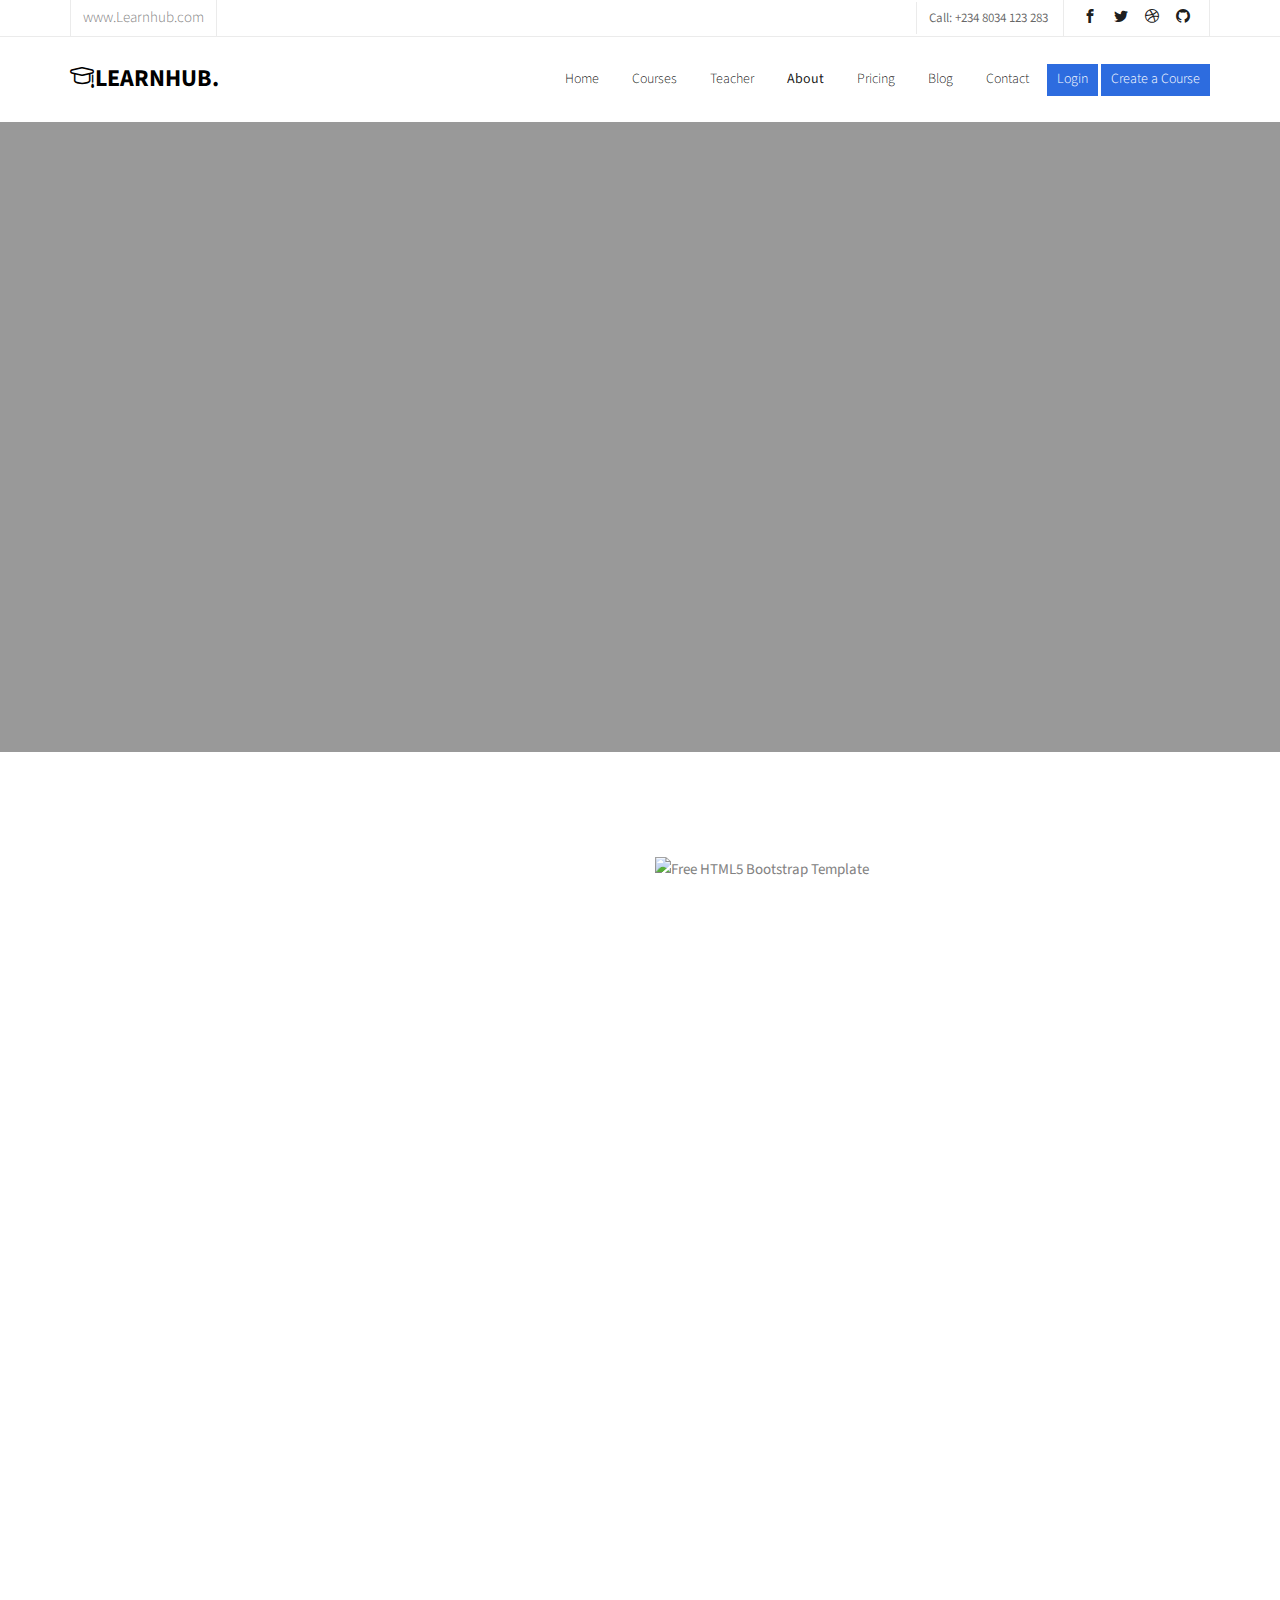
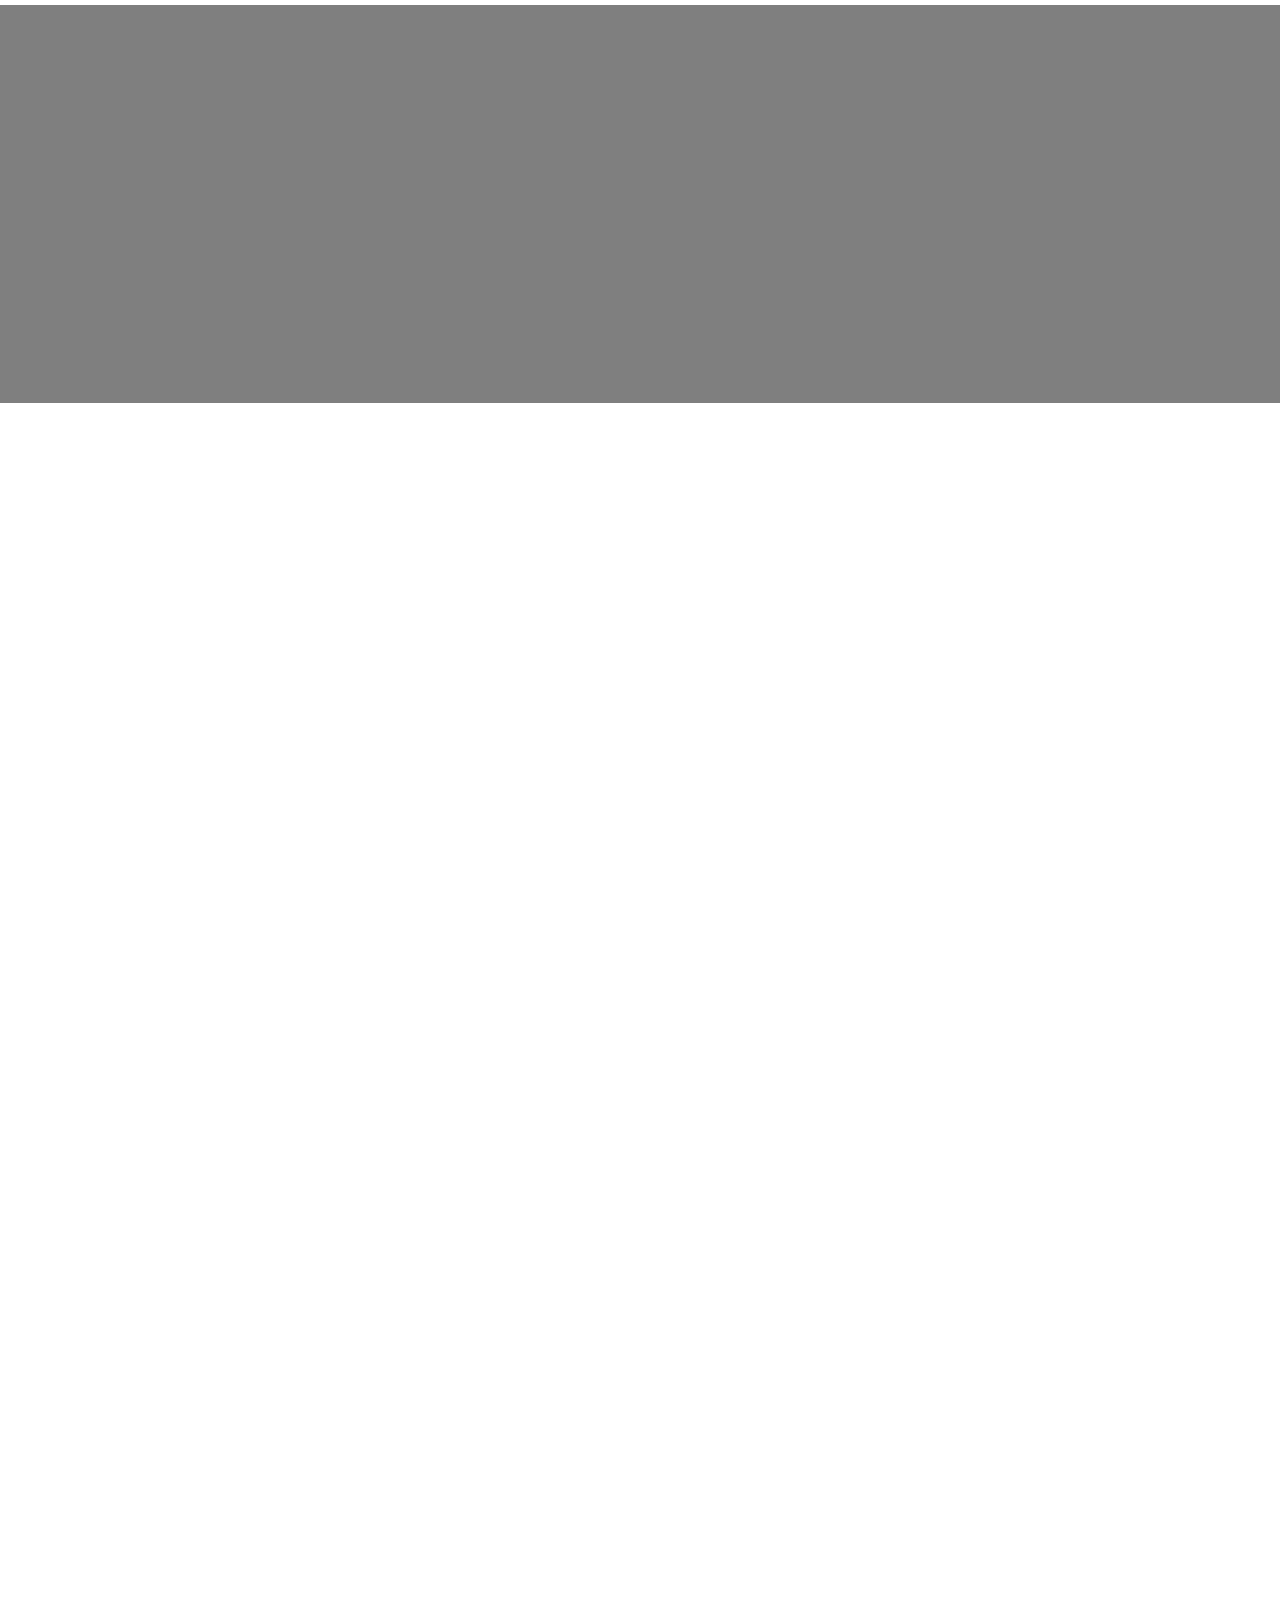
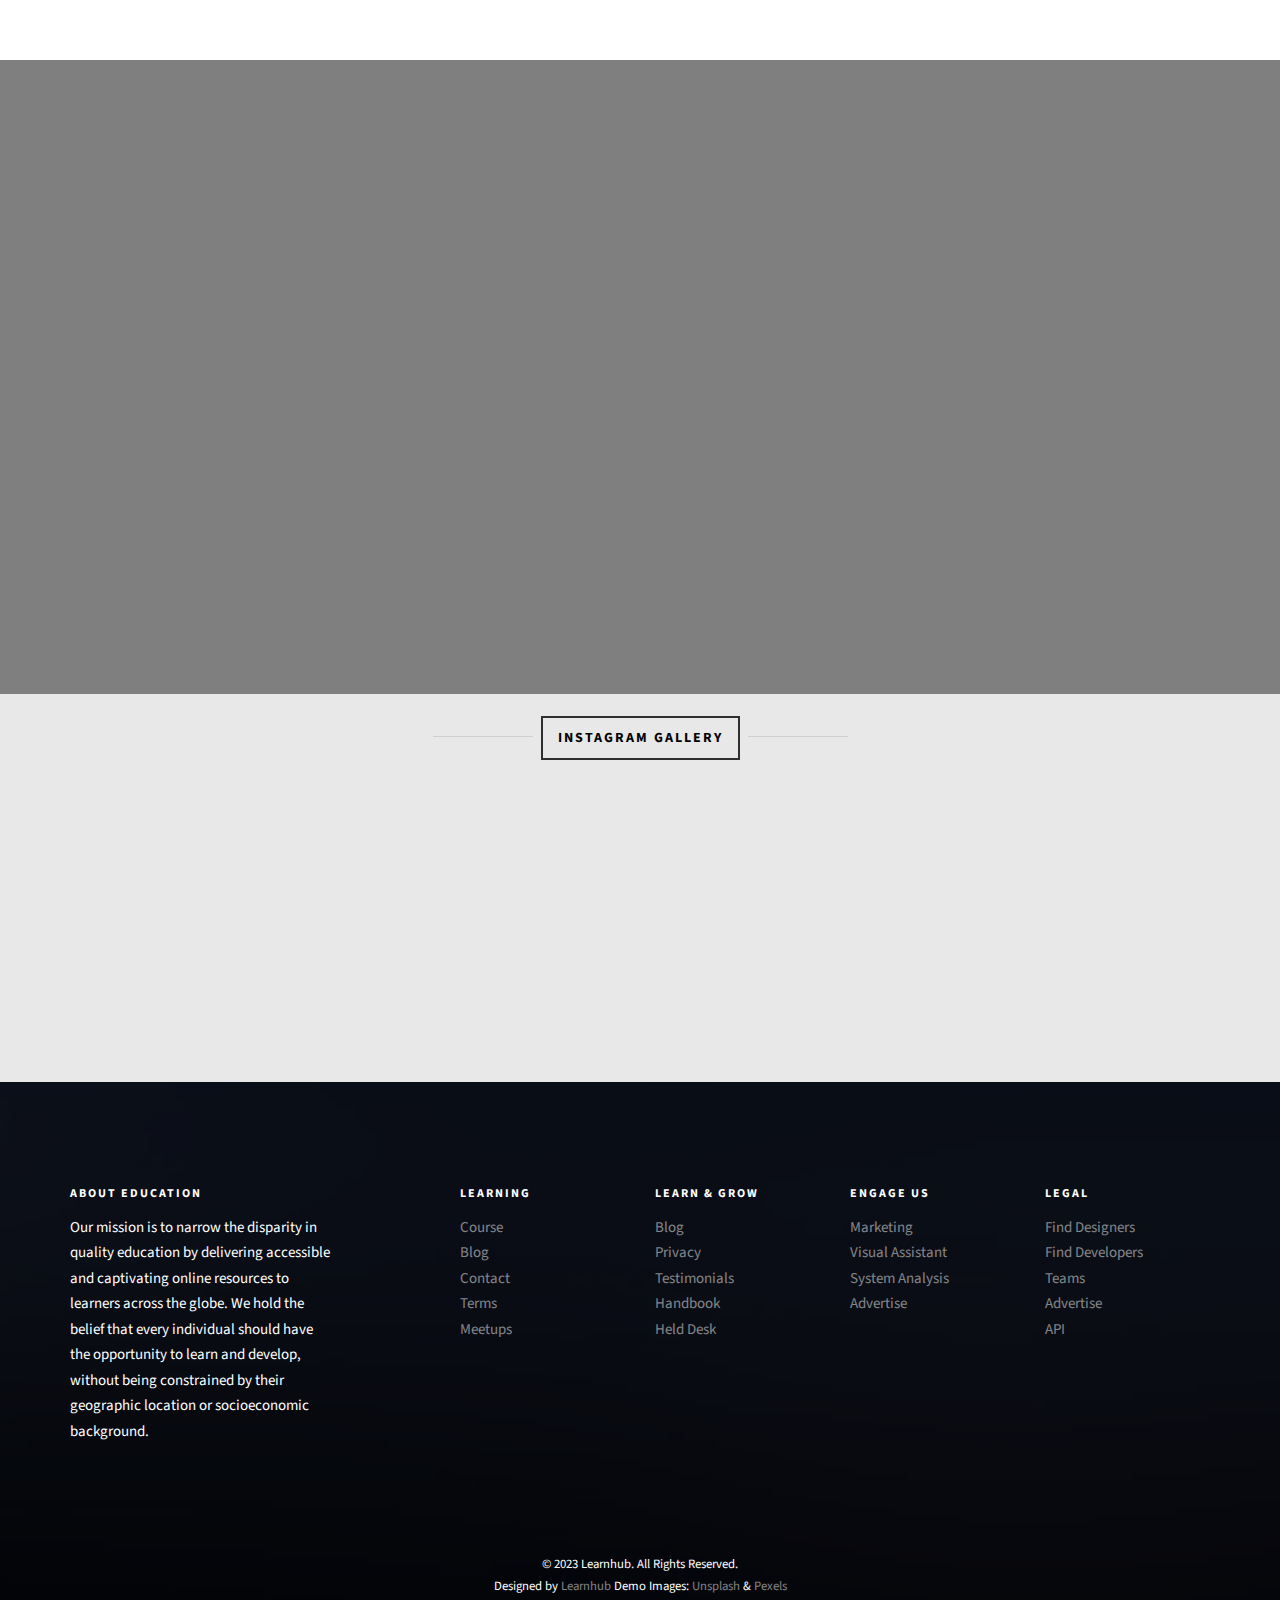
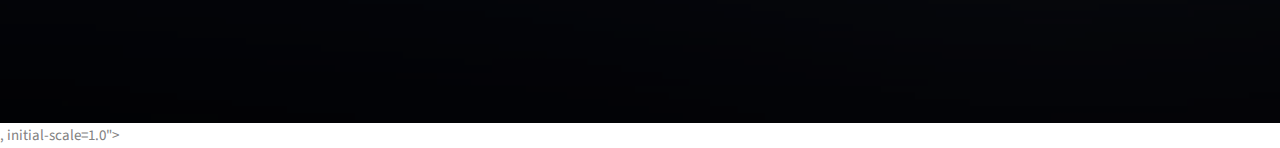
==== commit 0c80686b: "about" ====
--- a/about.html
+++ b/about.html
@@ -67,7 +67,7 @@
                     <div class="row">
                         <div class="col-xs-12 text-right">
                             <p class="site">www.Learnhub.com</p>
-                            <p class="num">Call: +234 000 000 000</p>
+                            <p class="num">Call: +234 8034 123 283</p>
                             <ul class="fh5co-social">
                                 <li><a href="#"><i class="icon-facebook2"></i></a></li>
                                 <li><a href="#"><i class="icon-twitter2"></i></a></li>
@@ -82,7 +82,7 @@
                 <div class="container">
                     <div class="row">
                         <div class="col-xs-2">
-                            <div id="fh5co-logo"><a href="index.html"><i class="icon-study"></i>Educ<span>.</span></a></div>
+                            <div id="fh5co-logo"><a href="index.html"><i class="icon-study"></i>Learnhub<span>.</span></a></div>
                         </div>
                         <div class="col-xs-10 text-right menu-1">
                             <ul>
@@ -323,7 +323,10 @@
                 <div class="row row-pb-md">
                     <div class="col-md-3 fh5co-widget">
                         <h3>About Education</h3>
-                        <p>Education is the key that unlocks the doors to knowledge, growth, and opportunity. It ignites the flames of curiosity, fuels the desire to learn, and empowers individuals to shape their own futures. </p>
+                        <p>Our mission is to narrow the disparity in quality education by delivering accessible and
+							captivating online resources to learners across the globe. We hold the belief that every
+							individual should have the opportunity to learn and develop, without being constrained by
+							their geographic location or socioeconomic background. </p>
                     </div>
                     <div class="col-md-2 col-sm-4 col-xs-6 col-md-push-1 fh5co-widget">
                         <h3>Learning</h3>
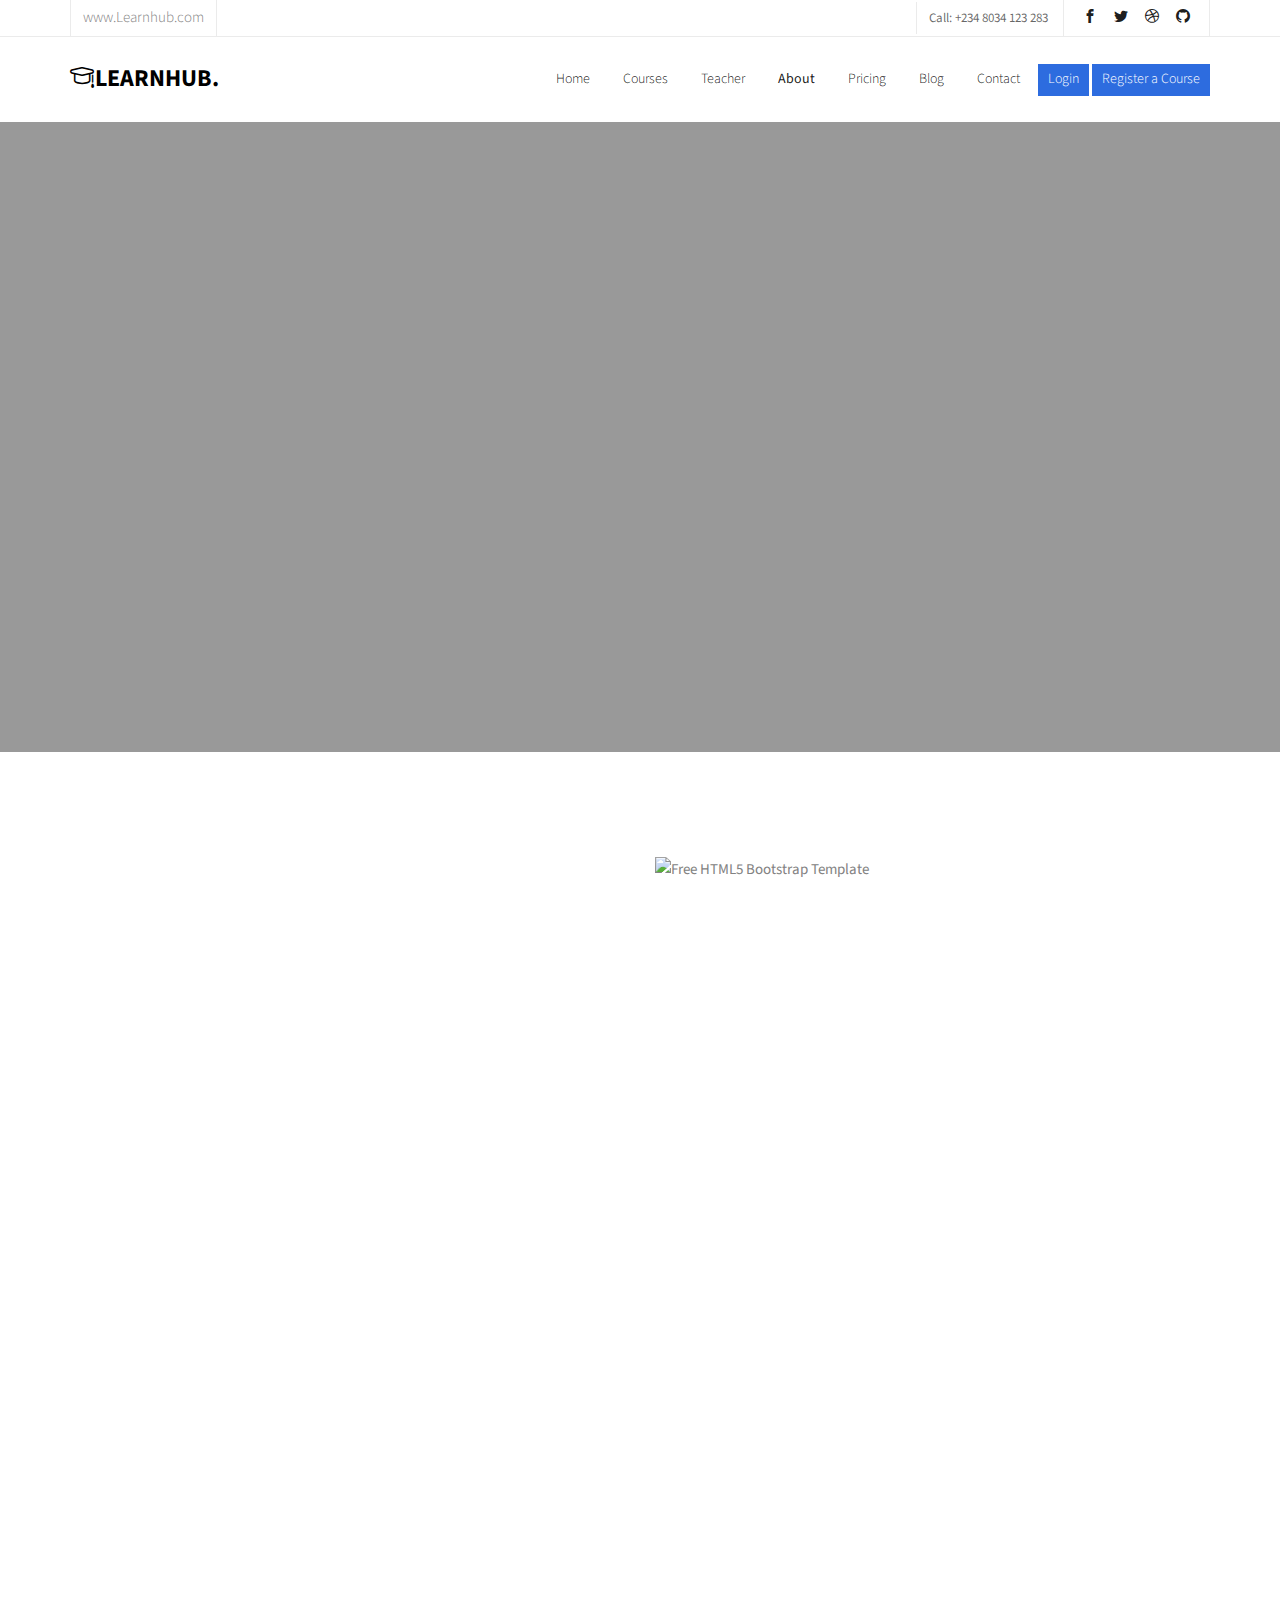
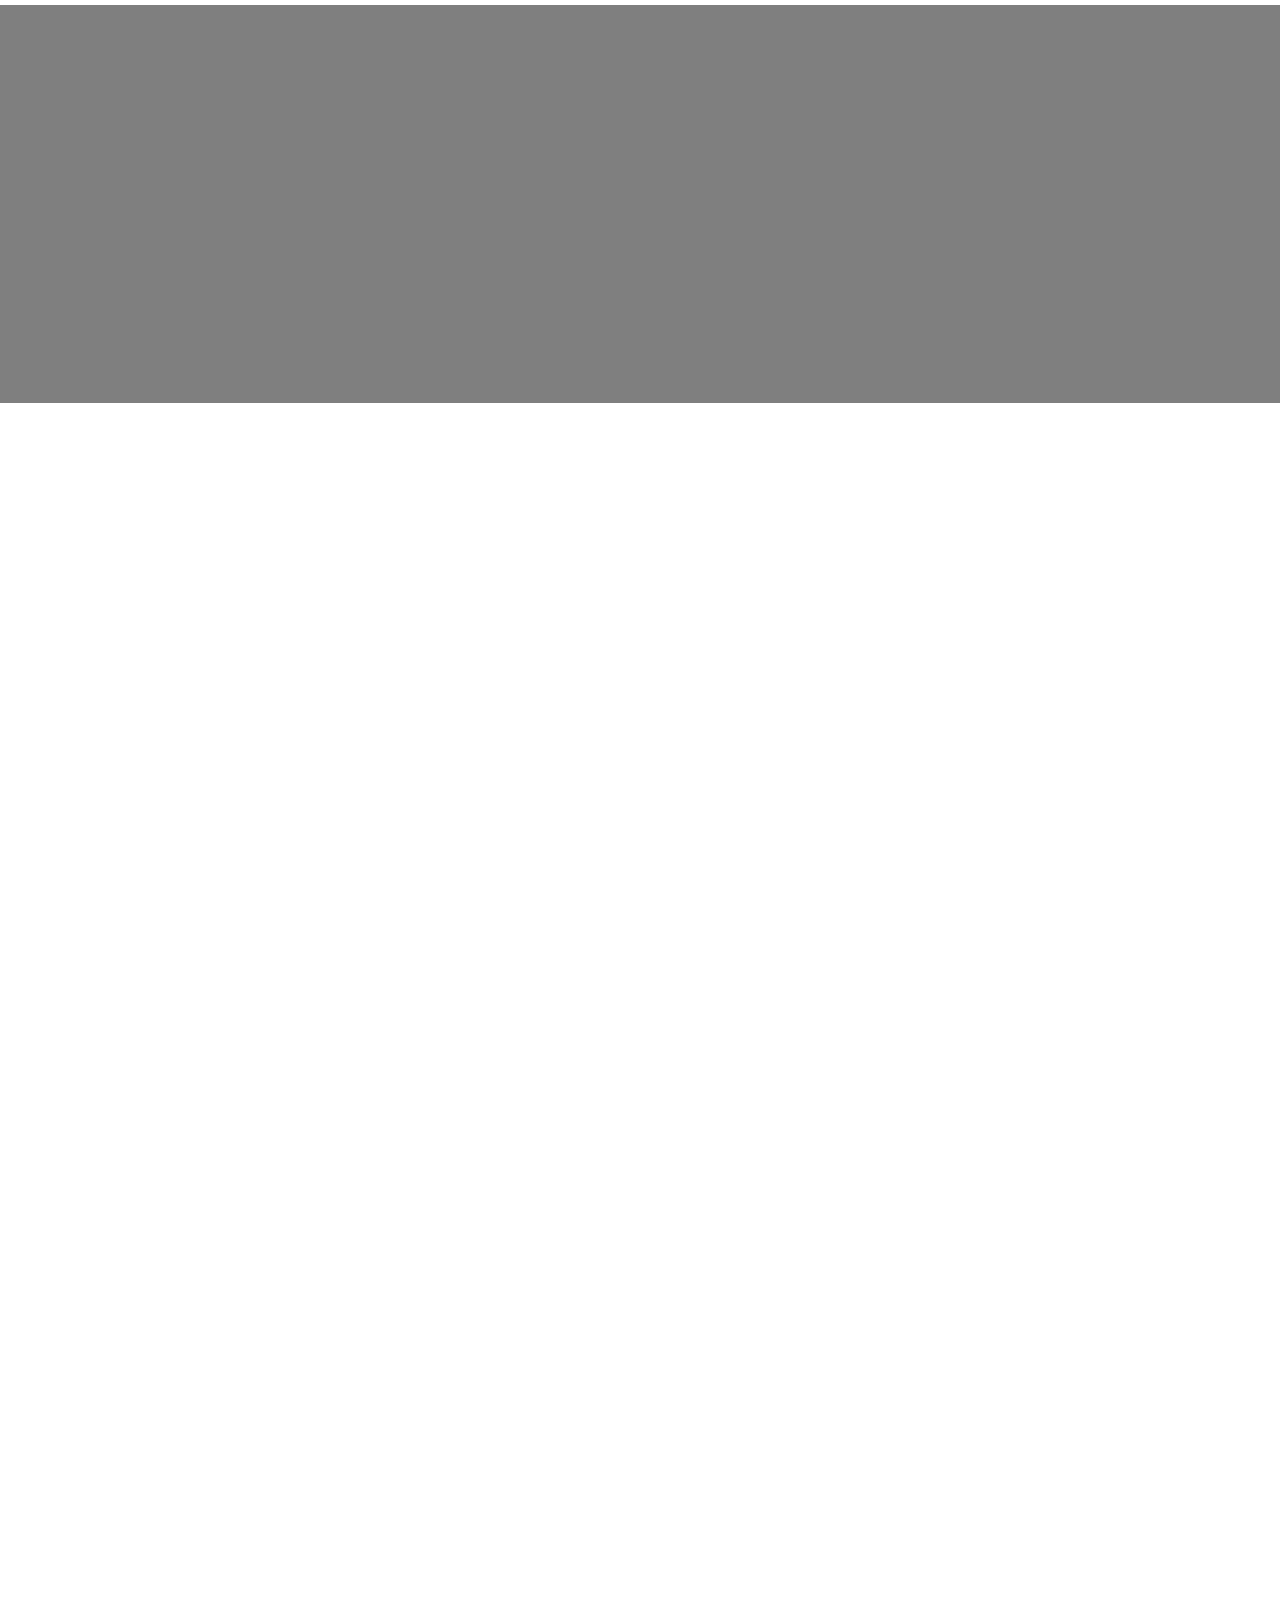
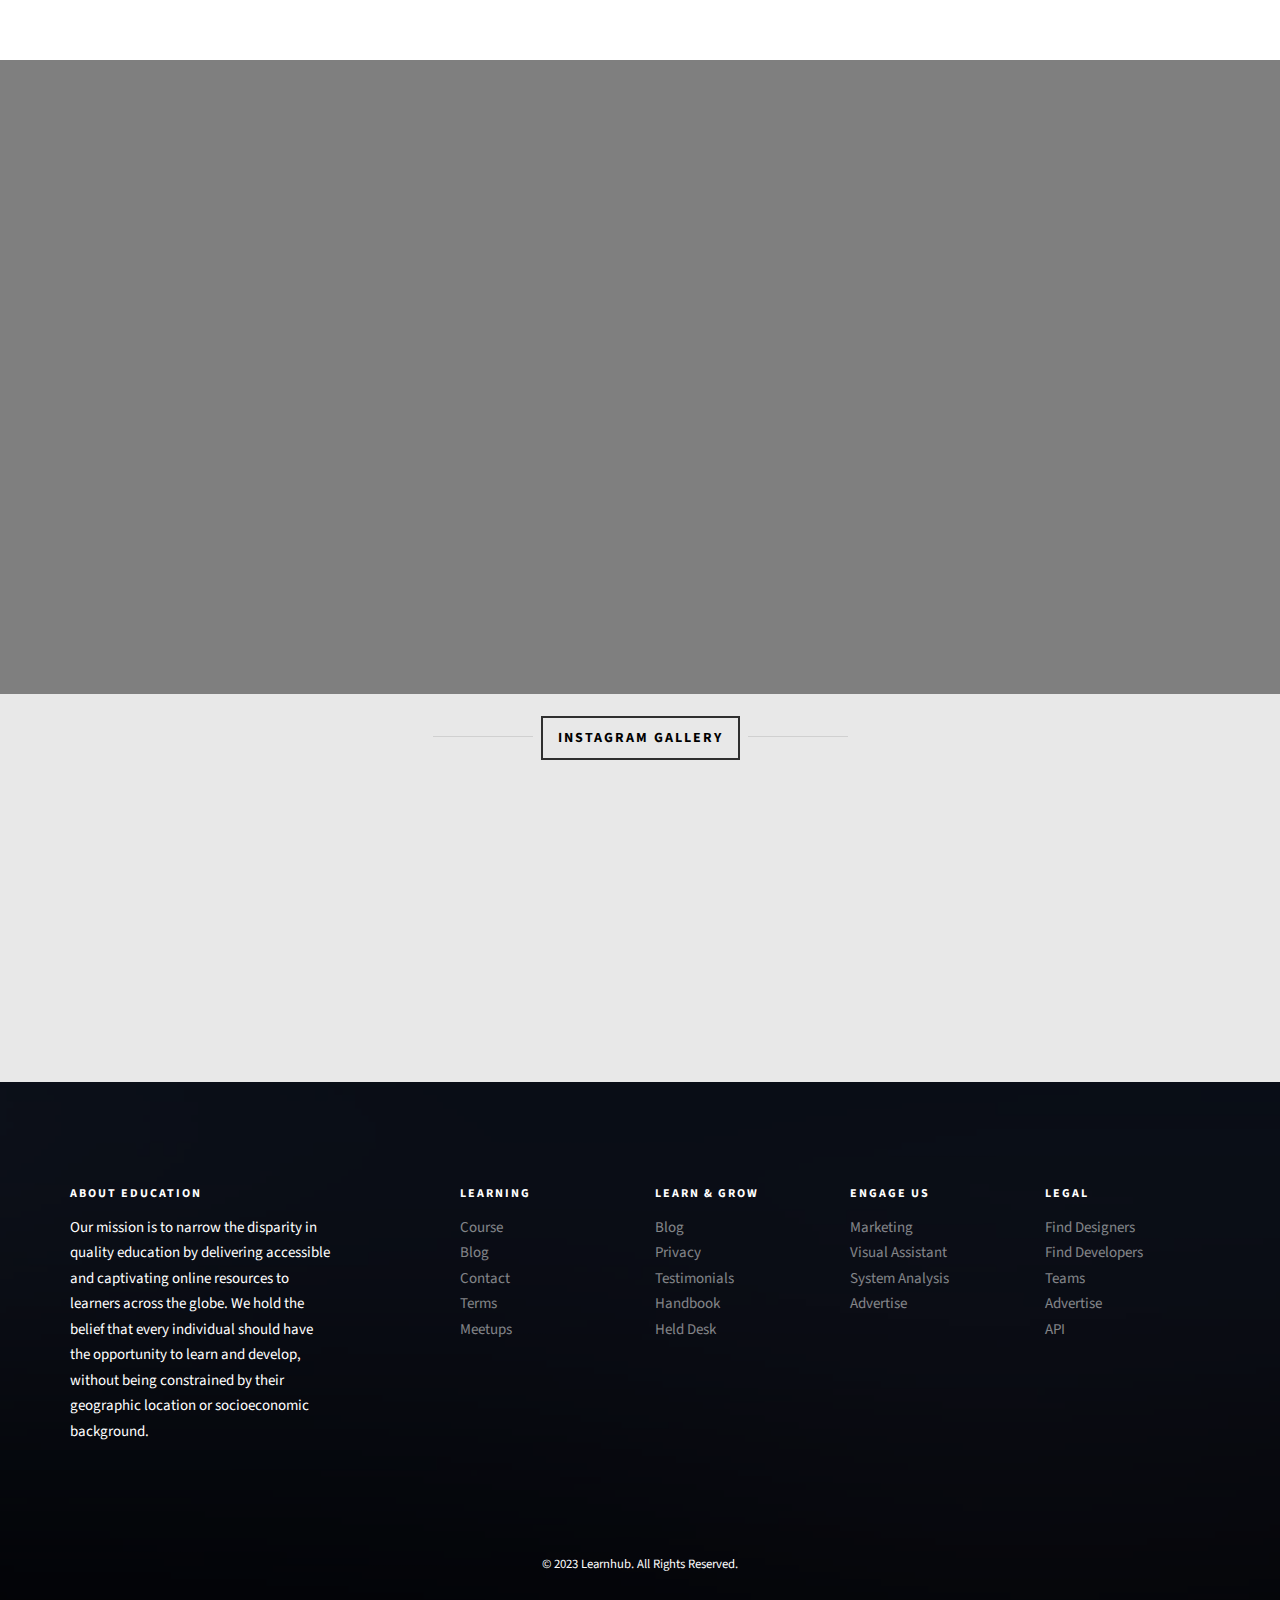
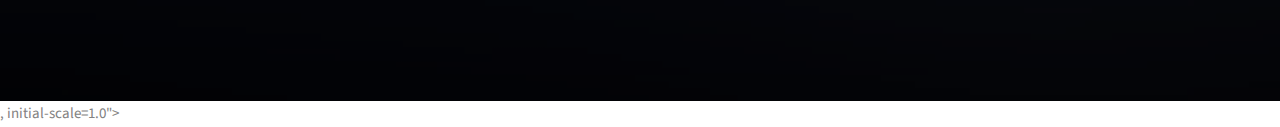
==== commit 3275dea2: "aboutpage" ====
--- a/about.html
+++ b/about.html
@@ -102,7 +102,7 @@
                                 </li>
                                 <li><a href="contact.html">Contact</a></li>
                                 <li class="btn-cta"><a href="#"><span>Login</span></a></li>
-                                <li class="btn-cta"><a href="#"><span>Create a Course</span></a></li>
+                                <li class="btn-cta"><a href="#"><span>Register a Course</span></a></li>
                             </ul>
                         </div>
                     </div>
@@ -376,8 +376,6 @@
                     <div class="col-md-12 text-center">
                         <p>
                             <small class="block">&copy; 2023 Learnhub. All Rights Reserved.</small> 
-                            <small class="block">Designed by <a href="http://freehtml5.co/" target="_blank">Learnhub</a> Demo Images: <a href="http://unsplash.co/" target="_blank">Unsplash</a> &amp; <a href="https://www.pexels.com/" target="_blank">Pexels</a></small>
-                        </p>
                     </div>
                 </div>
     
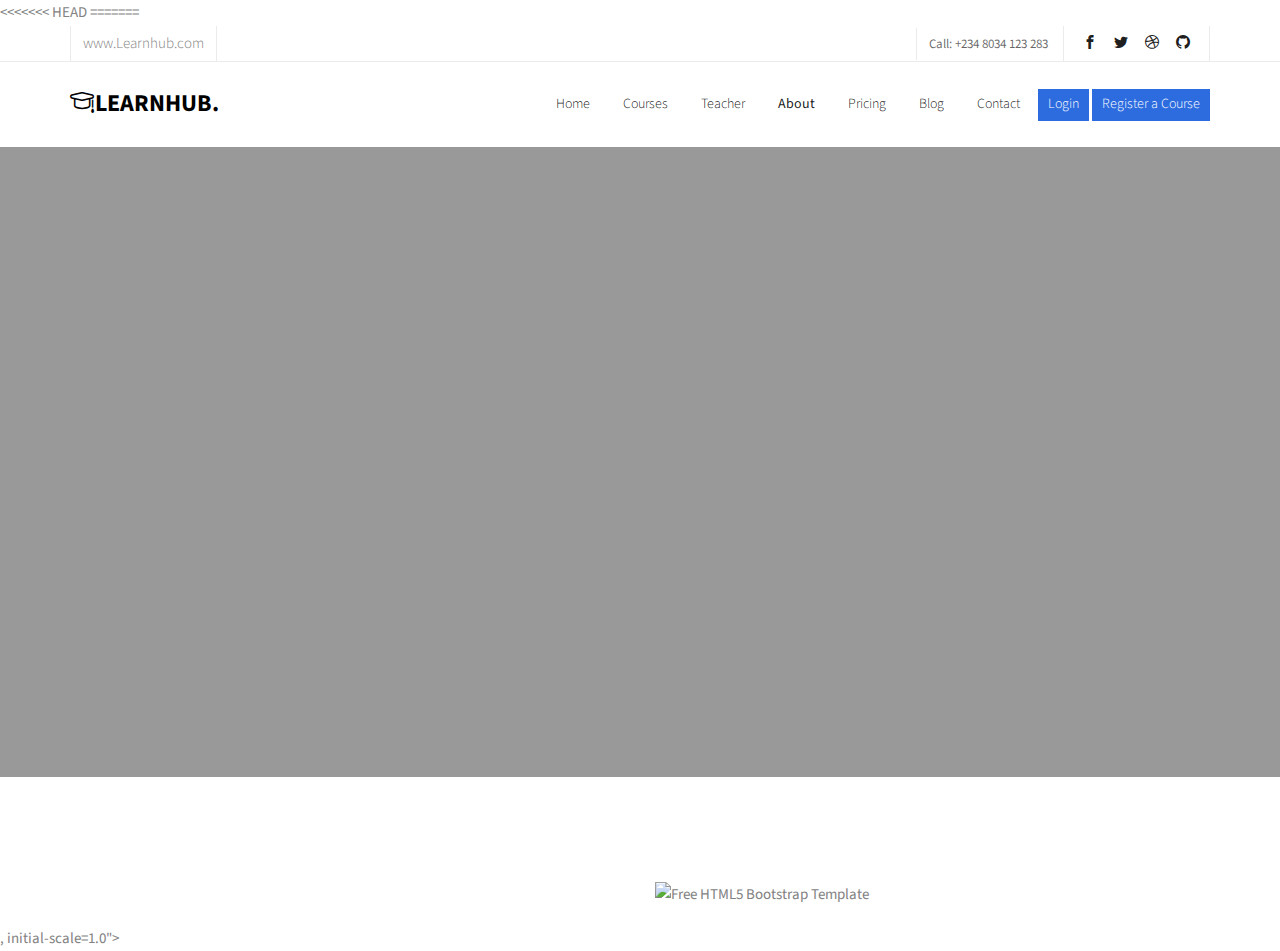
==== commit cff84a26: "resolving conflicts" ====
--- a/about.html
+++ b/about.html
@@ -1,3 +1,15 @@
+<<<<<<< HEAD
+<!DOCTYPE HTML>
+<html>
+	<head>
+	<meta charset="utf-8">
+	<meta http-equiv="X-UA-Compatible" content="IE=edge">
+	<title>Education &mdash; Free Website Template, Free HTML5 Template by freehtml5.co</title>
+	<meta name="viewport" content="width=device-width, initial-scale=1">
+	<meta name="description" content="Free HTML5 Website Template by freehtml5.co" />
+	<meta name="keywords" content="free website templates, free html5, free template, free bootstrap, free website template, html5, css3, mobile first, responsive" />
+	<meta name="author" content="freehtml5.co" />
+=======
 <!DOCTYPE html>
 <html lang="en">
 <head>
@@ -196,6 +208,7 @@
                             <div class="desc">
                                 <h3><a href="#">Business studies</a></h3>
                                 <p>Welcome to our Business Studies course category, designed specifically for kids and tutors. Our courses are tailored to provide students with skilled knowledge. </p>
+>>>>>>> master
 
                                 </p>
                             </div> 
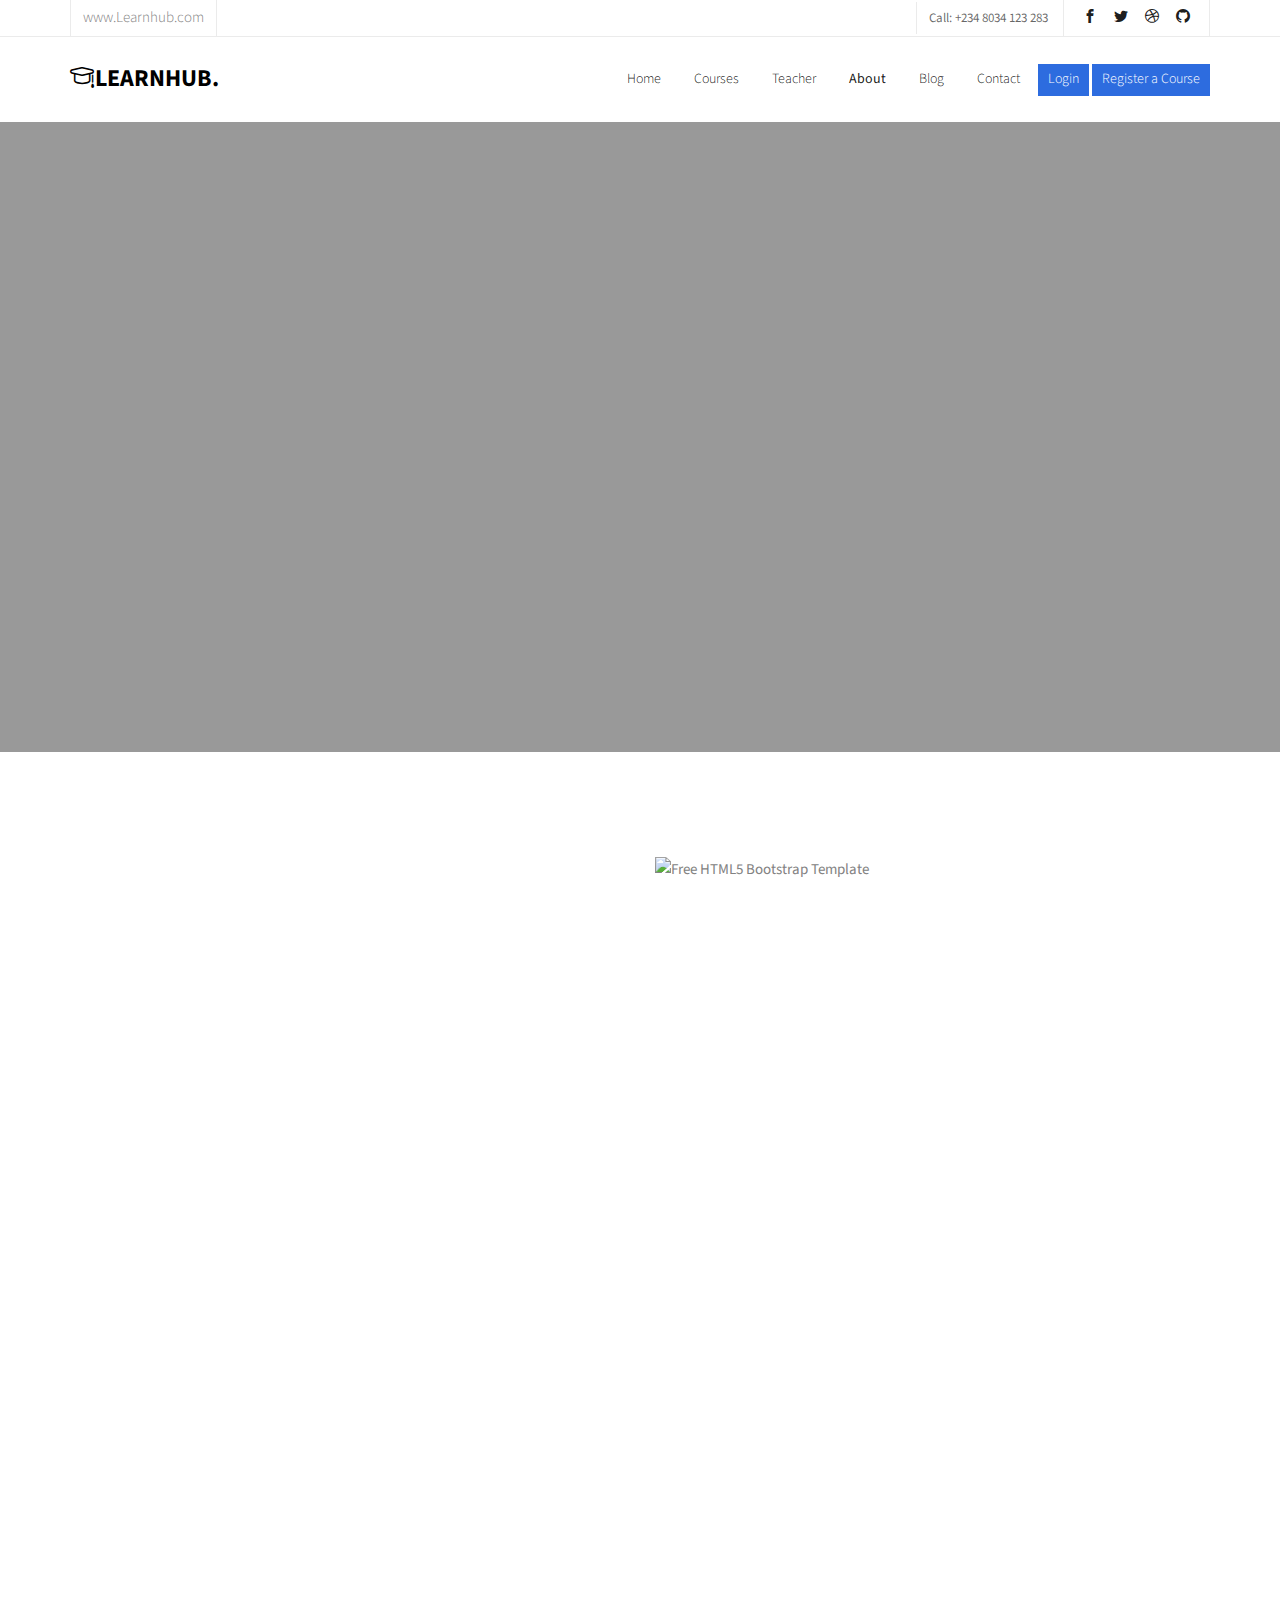
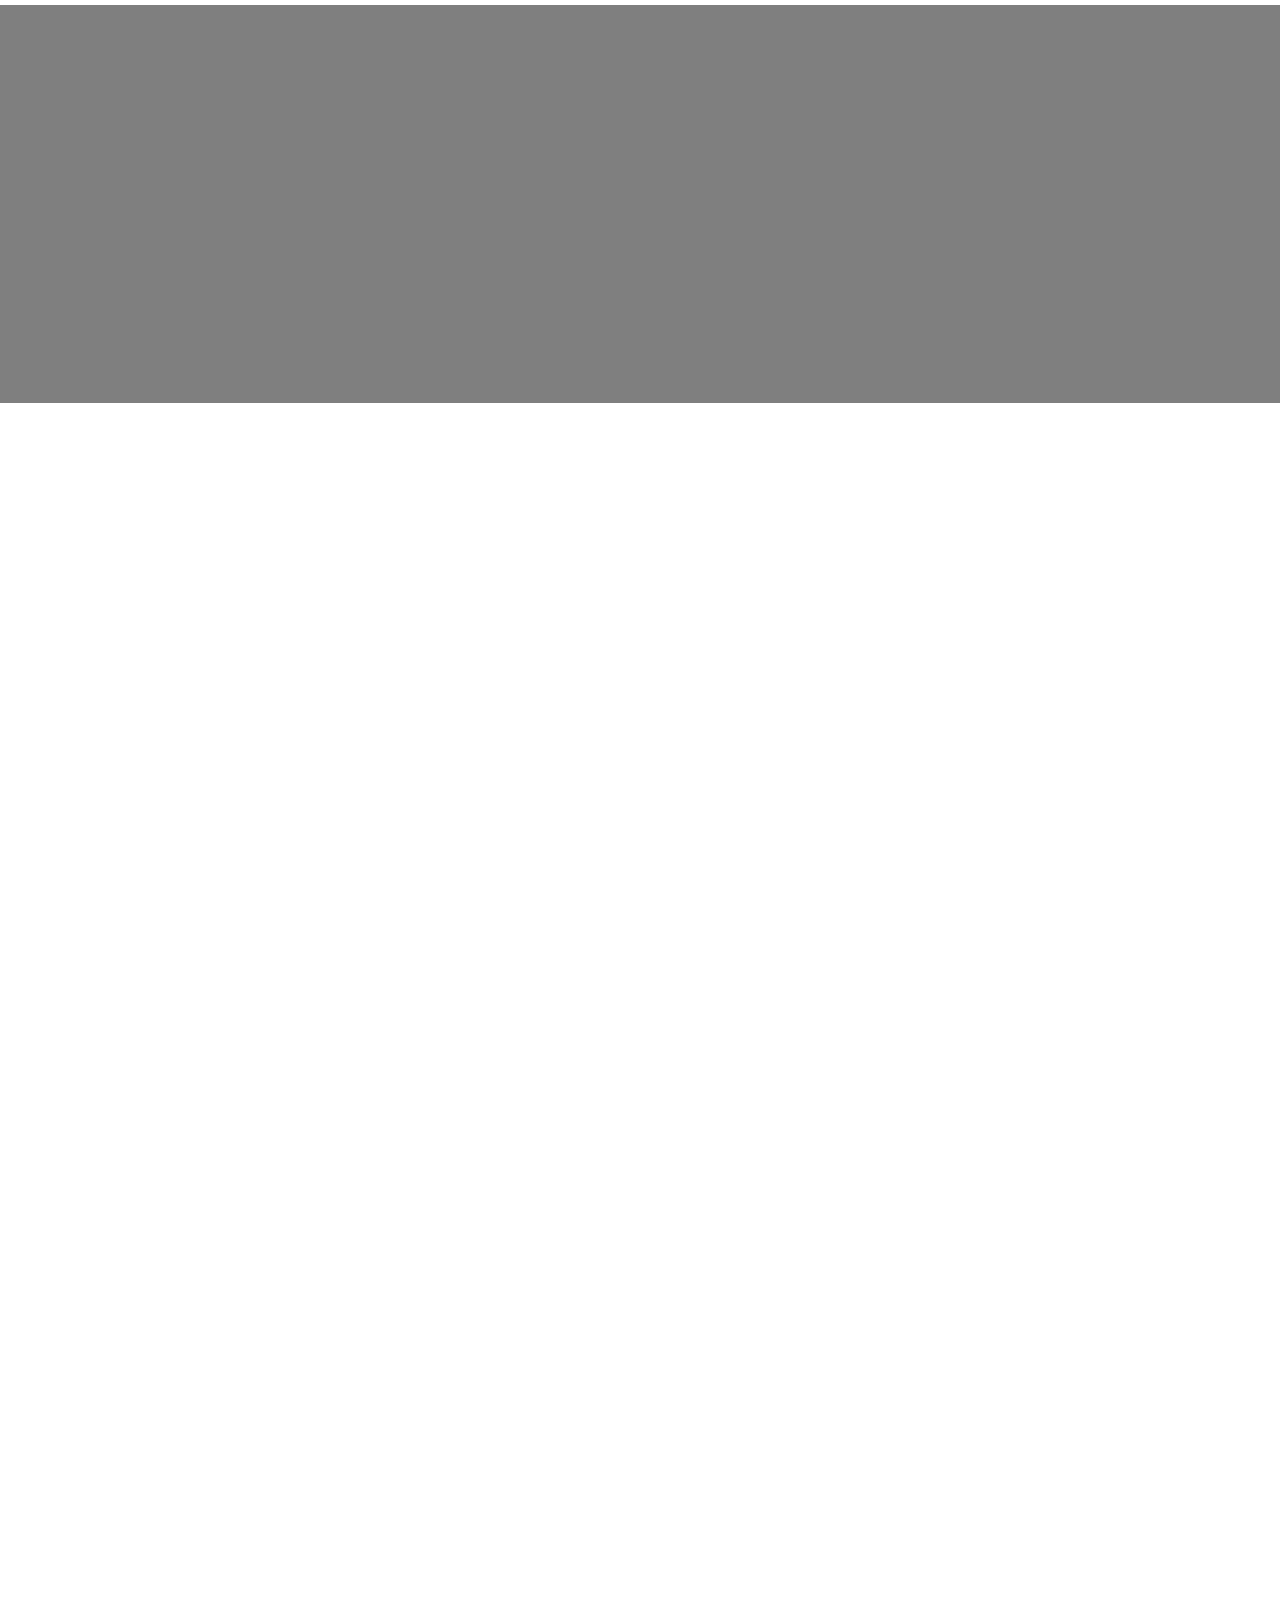
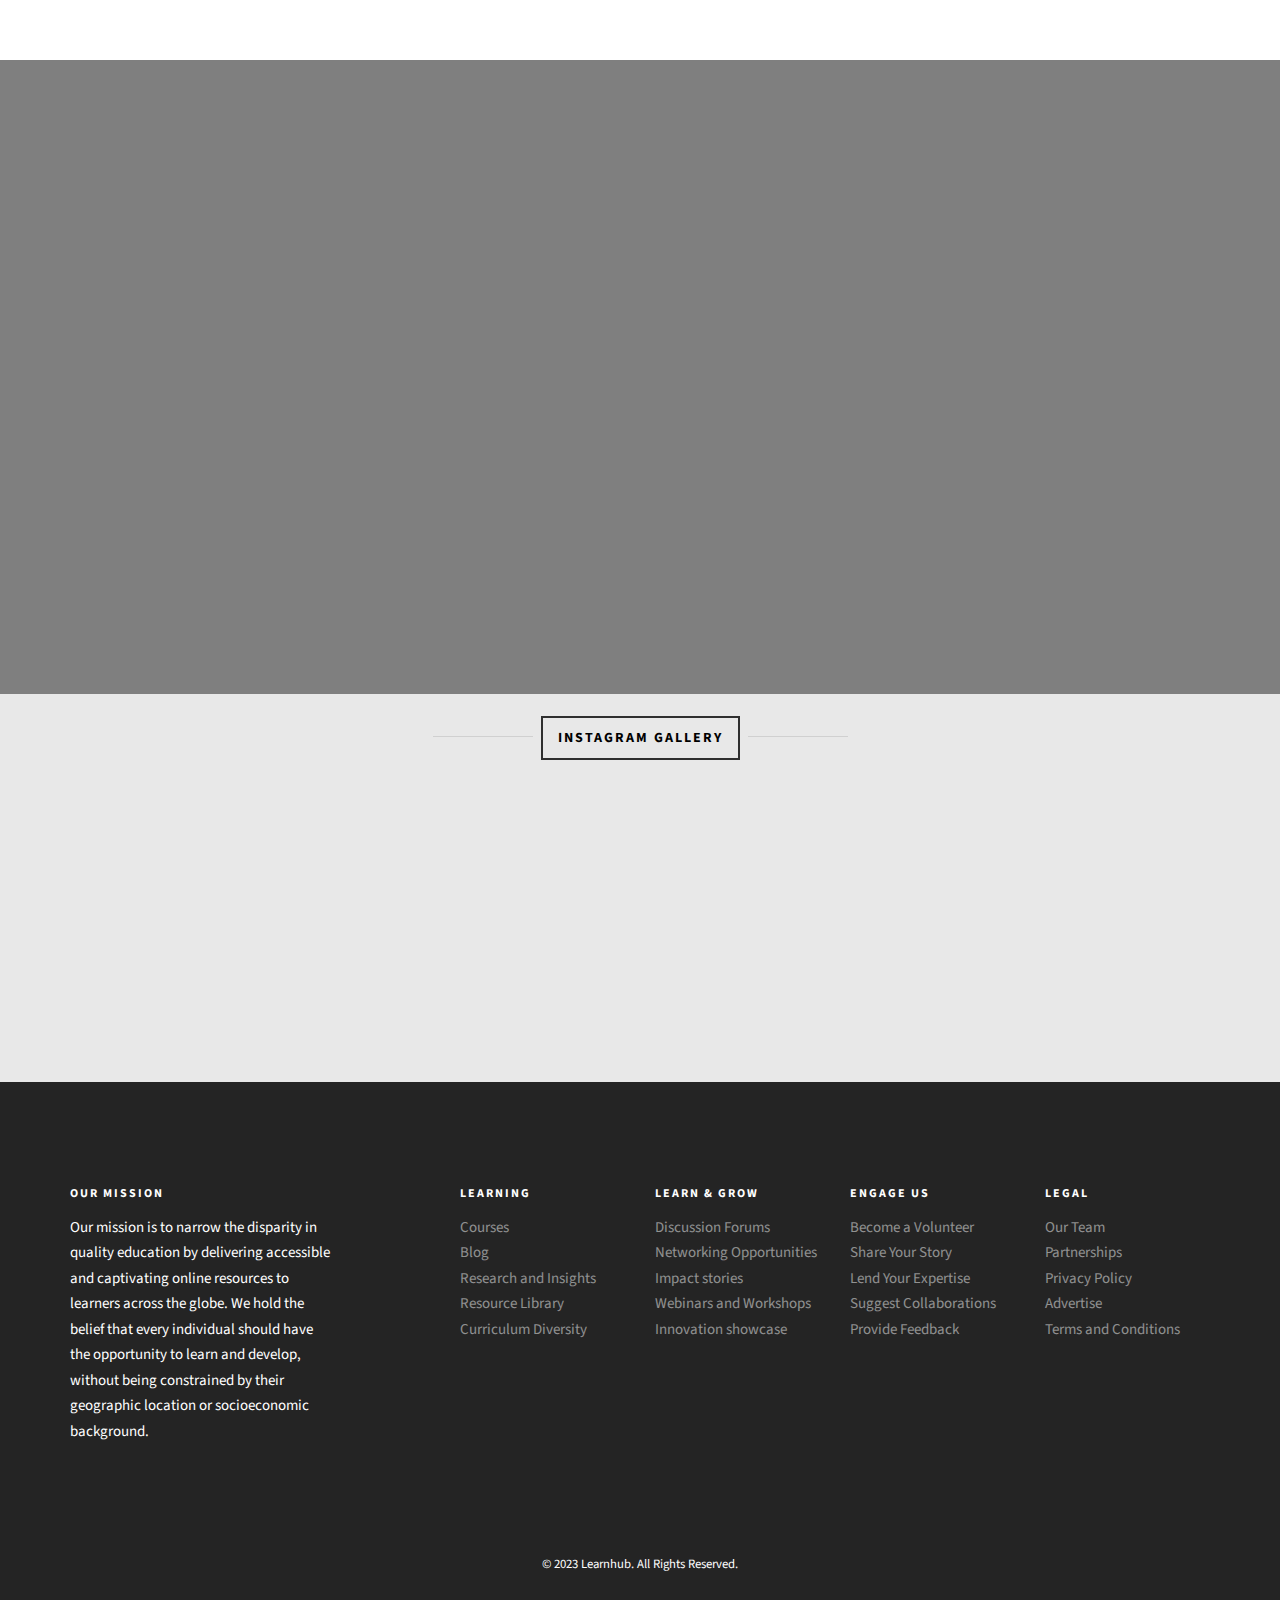
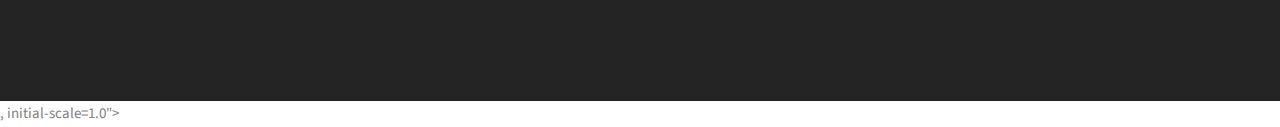
==== commit c917e994: "made changes to all the headers, free courses and footer section across all the html pages" ====
--- a/about.html
+++ b/about.html
@@ -1,15 +1,3 @@
-<<<<<<< HEAD
-<!DOCTYPE HTML>
-<html>
-	<head>
-	<meta charset="utf-8">
-	<meta http-equiv="X-UA-Compatible" content="IE=edge">
-	<title>Education &mdash; Free Website Template, Free HTML5 Template by freehtml5.co</title>
-	<meta name="viewport" content="width=device-width, initial-scale=1">
-	<meta name="description" content="Free HTML5 Website Template by freehtml5.co" />
-	<meta name="keywords" content="free website templates, free html5, free template, free bootstrap, free website template, html5, css3, mobile first, responsive" />
-	<meta name="author" content="freehtml5.co" />
-=======
 <!DOCTYPE html>
 <html lang="en">
 <head>
@@ -19,7 +7,7 @@
         <head>
         <meta charset="utf-8">
         <meta http-equiv="X-UA-Compatible" content="IE=edge">
-        <title>Learn-Hub Education &mdash;</title>
+        <title>LearnHub &mdash; A site for all</title>
         <meta name="viewport" content="width=device-width, initial-scale=1">
         <meta name="description" content="Free HTML5 Website Template by freehtml5.co" />
         <meta name="keywords" content="free website templates, free html5, free template, free bootstrap, free website template, html5, css3, mobile first, responsive" />
@@ -102,14 +90,11 @@
                                 <li><a href="courses.html">Courses</a></li>
                                 <li><a href="teacher.html">Teacher</a></li>
                                 <li class="active"><a href="about.html">About</a></li>
-                                <li><a href="pricing.html">Pricing</a></li>
                                 <li class="has-dropdown">
                                     <a href="blog.html">Blog</a>
                                     <ul class="dropdown">
-                                        <li><a href="#">Web Design</a></li>
-                                        <li><a href="#">eCommerce</a></li>
-                                        <li><a href="#">Branding</a></li>
-                                        <li><a href="#">API</a></li>
+                                        <li><a href="#">Articles</a></li>
+										<li><a href="#">Your stories</a></li>
                                     </ul>
                                 </li>
                                 <li><a href="contact.html">Contact</a></li>
@@ -208,7 +193,6 @@
                             <div class="desc">
                                 <h3><a href="#">Business studies</a></h3>
                                 <p>Welcome to our Business Studies course category, designed specifically for kids and tutors. Our courses are tailored to provide students with skilled knowledge. </p>
->>>>>>> master
 
                                 </p>
                             </div> 
@@ -301,7 +285,7 @@
                 <div class="col-md-8 col-md-offset-2 animate-box">
                     <div class="date-counter text-center">
                         <h2>Get 400 of Online Courses for Free</h2>
-                        <h3>By Learnhub</h3>
+                        <h3>By Learn Hub</h3>
                         <div class="simply-countdown simply-countdown-one"></div>
                         <p><strong>Limited Offer, Hurry Up!</strong></p>
                         <p><a href="#" class="btn btn-primary btn-lg btn-reg">Register Now!</a></p>
@@ -330,12 +314,12 @@
             </div>
         </div>
     
-        <footer id="fh5co-footer" role="contentinfo" style="background-image: url(images/img_bg_4.jpg);">
+        <footer id="fh5co-footer" role="contentinfo" style="background-image: url('https://img.freepik.com/free-vector/geometric-science-education-background-vector-gradient-blue-digital-remix_53876-125993.jpg?w=2000');">
             <div class="overlay"></div>
             <div class="container">
                 <div class="row row-pb-md">
                     <div class="col-md-3 fh5co-widget">
-                        <h3>About Education</h3>
+                        <h3>Our Mission</h3>
                         <p>Our mission is to narrow the disparity in quality education by delivering accessible and
 							captivating online resources to learners across the globe. We hold the belief that every
 							individual should have the opportunity to learn and develop, without being constrained by
@@ -344,43 +328,44 @@
                     <div class="col-md-2 col-sm-4 col-xs-6 col-md-push-1 fh5co-widget">
                         <h3>Learning</h3>
                         <ul class="fh5co-footer-links">
-                            <li><a href="#">Course</a></li>
+                            <li><a href="#">Courses</a></li>
                             <li><a href="#">Blog</a></li>
-                            <li><a href="#">Contact</a></li>
-                            <li><a href="#">Terms</a></li>
-                            <li><a href="#">Meetups</a></li>
+                            <li><a href="#">Research and Insights</a></li>
+                            <li><a href="#">Resource Library</a></li>
+                            <li><a href="#">Curriculum Diversity</a></li>
                         </ul>
                     </div>
     
                     <div class="col-md-2 col-sm-4 col-xs-6 col-md-push-1 fh5co-widget">
                         <h3>Learn &amp; Grow</h3>
                         <ul class="fh5co-footer-links">
-                            <li><a href="#">Blog</a></li>
-                            <li><a href="#">Privacy</a></li>
-                            <li><a href="#">Testimonials</a></li>
-                            <li><a href="#">Handbook</a></li>
-                            <li><a href="#">Held Desk</a></li>
-                        </ul>
+				             <li><a href="#">Discussion Forums</a></li>
+				             <li><a href="#">Networking Opportunities</a></li>
+			        	     <li><a href="#">Impact stories</a></li>
+				             <li><a href="#">Webinars and Workshops</a></li>
+				             <li><a href="#">Innovation showcase</a></li>
+                         </ul>
                     </div>
     
                     <div class="col-md-2 col-sm-4 col-xs-6 col-md-push-1 fh5co-widget">
                         <h3>Engage us</h3>
-                        <ul class="fh5co-footer-links">
-                            <li><a href="#">Marketing</a></li>
-                            <li><a href="#">Visual Assistant</a></li>
-                            <li><a href="#">System Analysis</a></li>
-                            <li><a href="#">Advertise</a></li>
-                        </ul>
+              <ul class="fh5co-footer-links">
+                   <li><a href="#">Become a Volunteer</a></li>
+				           <li><a href="#">Share Your Story </a></li>
+				           <li><a href="#">Lend Your Expertise </a></li>
+				           <li><a href="#">Suggest Collaborations</a></li>
+				           <li><a href="#">Provide Feedback</a></li>
+              </ul>
                     </div>
     
                     <div class="col-md-2 col-sm-4 col-xs-6 col-md-push-1 fh5co-widget">
                         <h3>Legal</h3>
                         <ul class="fh5co-footer-links">
-                            <li><a href="#">Find Designers</a></li>
-                            <li><a href="#">Find Developers</a></li>
-                            <li><a href="#">Teams</a></li>
-                            <li><a href="#">Advertise</a></li>
-                            <li><a href="#">API</a></li>
+			          	     <li><a href="#">Our Team</a></li>
+			          	     <li><a href="#">Partnerships</a></li>
+			          	     <li><a href="#">Privacy Policy</a></li>
+				             <li><a href="#">Advertise</a></li>
+				             <li><a href="#">Terms and Conditions</a></li>
                         </ul>
                     </div>
                 </div>
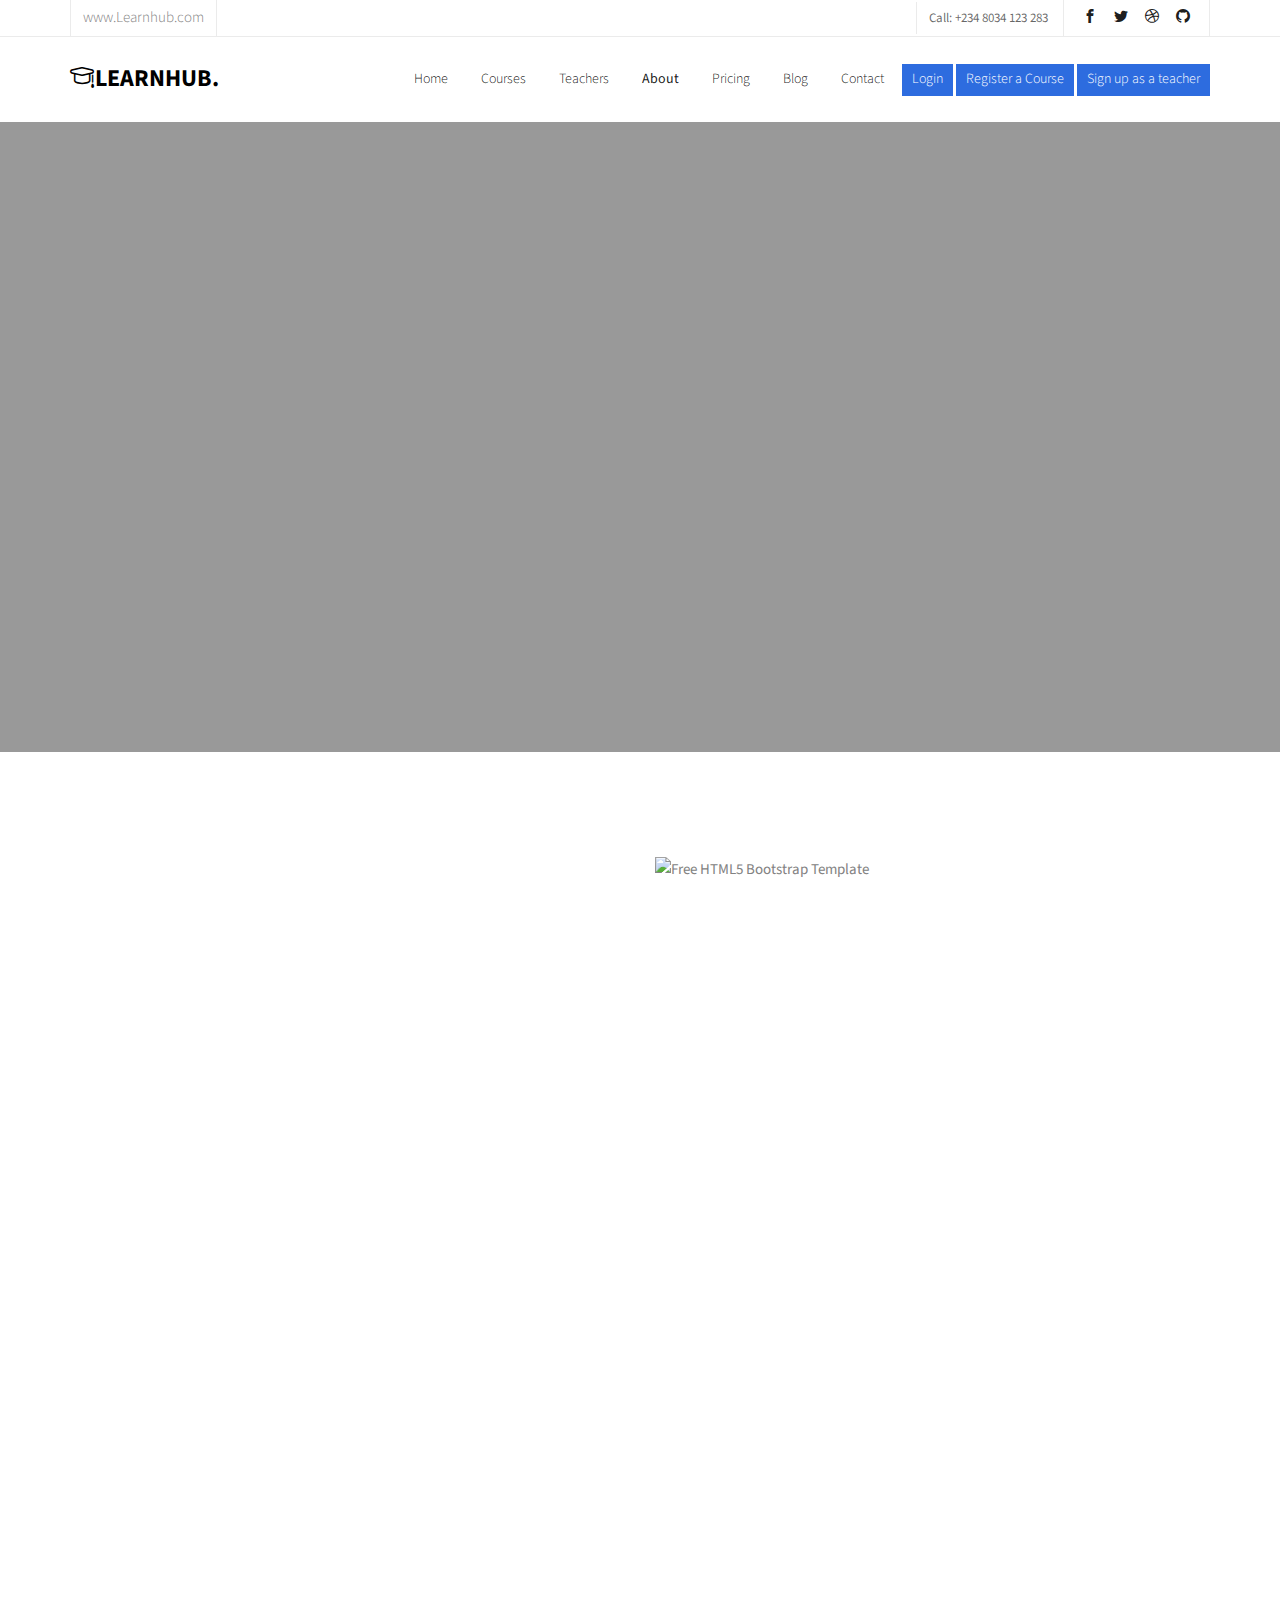
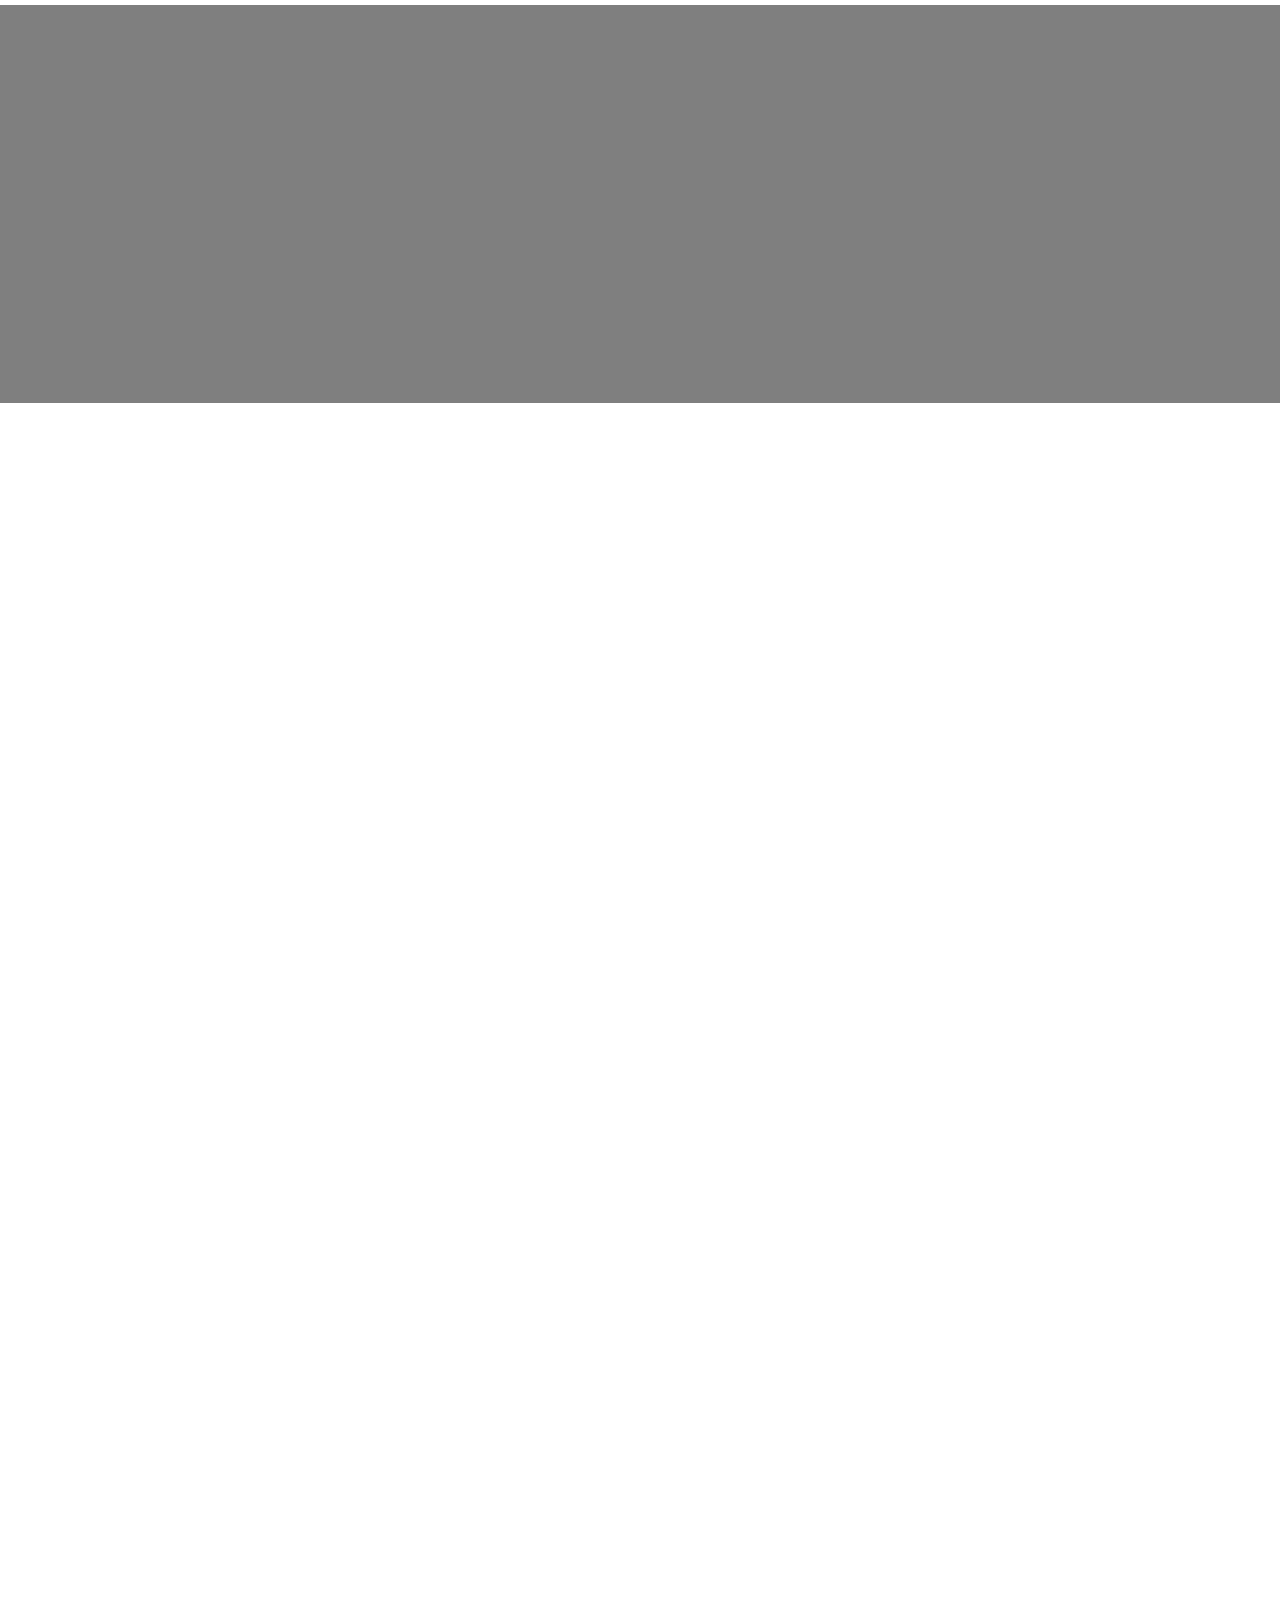
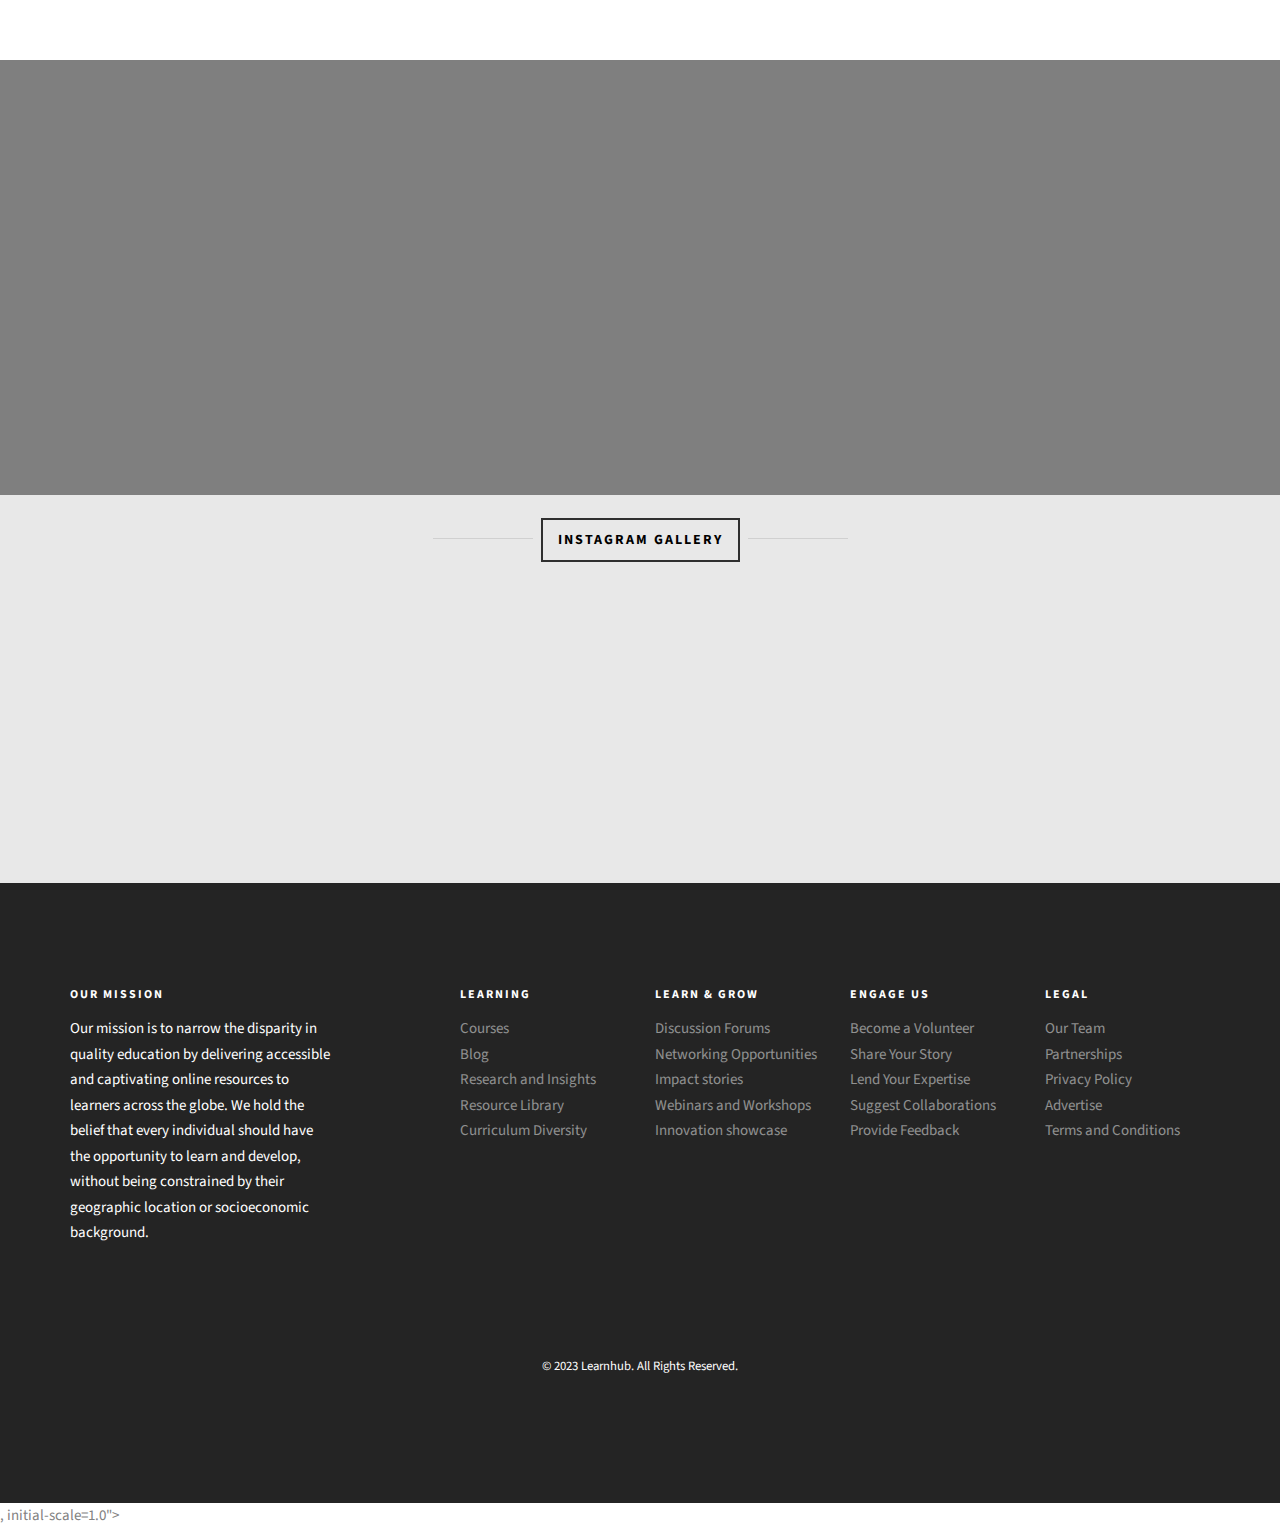
==== commit ff1b8ec4: "added and edited pricing page, made minor changes on some other pages" ====
--- a/about.html
+++ b/about.html
@@ -88,8 +88,9 @@
                             <ul>
                                 <li><a href="index.html">Home</a></li>
                                 <li><a href="courses.html">Courses</a></li>
-                                <li><a href="teacher.html">Teacher</a></li>
+                                <li><a href="teacher.html">Teachers</a></li>
                                 <li class="active"><a href="about.html">About</a></li>
+                                <li><a href="pricing.html">Pricing</a></li>
                                 <li class="has-dropdown">
                                     <a href="blog.html">Blog</a>
                                     <ul class="dropdown">
@@ -100,6 +101,9 @@
                                 <li><a href="contact.html">Contact</a></li>
                                 <li class="btn-cta"><a href="#"><span>Login</span></a></li>
                                 <li class="btn-cta"><a href="#"><span>Register a Course</span></a></li>
+                                <li class="btn-cta">
+                                    <a href="#"><span>Sign up as a teacher</span></a>
+                                </li>
                             </ul>
                         </div>
                     </div>
@@ -152,22 +156,22 @@
                         <div class="row">
                             <div class="col-md-3 col-sm-6 text-center animate-box">
                                 <span class="icon"><i class="icon-world"></i></span>
-                                <span class="fh5co-counter js-counter" data-from="0" data-to="3297" data-speed="5000" data-refresh-interval="50"></span>
-                                <span class="fh5co-counter-label">Foreign Followers</span>
+                                <span class="fh5co-counter js-counter" data-from="0" data-to="36" data-speed="5000" data-refresh-interval="50"></span>
+                                <span class="fh5co-counter-label">African Countries</span>
                             </div>
                             <div class="col-md-3 col-sm-6 text-center animate-box">
                                 <span class="icon"><i class="icon-study"></i></span>
-                                <span class="fh5co-counter js-counter" data-from="0" data-to="3700" data-speed="5000" data-refresh-interval="50"></span>
+                                <span class="fh5co-counter js-counter" data-from="0" data-to="400" data-speed="5000" data-refresh-interval="50"></span>
                                 <span class="fh5co-counter-label">Students Enrolled</span>
                             </div>
                             <div class="col-md-3 col-sm-6 text-center animate-box">
                                 <span class="icon"><i class="icon-bulb"></i></span>
-                                <span class="fh5co-counter js-counter" data-from="0" data-to="5034" data-speed="5000" data-refresh-interval="50"></span>
+                                <span class="fh5co-counter js-counter" data-from="0" data-to="500" data-speed="5000" data-refresh-interval="50"></span>
                                 <span class="fh5co-counter-label">Classes Complete</span>
                             </div>
                             <div class="col-md-3 col-sm-6 text-center animate-box">
                                 <span class="icon"><i class="icon-head"></i></span>
-                                <span class="fh5co-counter js-counter" data-from="0" data-to="1080" data-speed="5000" data-refresh-interval="50"></span>
+                                <span class="fh5co-counter js-counter" data-from="0" data-to="35" data-speed="5000" data-refresh-interval="50"></span>
                                 <span class="fh5co-counter-label">Certified Teachers</span>
                             </div>
                         </div>
@@ -284,9 +288,8 @@
             <div class="row">
                 <div class="col-md-8 col-md-offset-2 animate-box">
                     <div class="date-counter text-center">
-                        <h2>Get 400 of Online Courses for Free</h2>
+                        <h2>Get 50 of Online Courses for Free For Three (3) Months</h2>
                         <h3>By Learn Hub</h3>
-                        <div class="simply-countdown simply-countdown-one"></div>
                         <p><strong>Limited Offer, Hurry Up!</strong></p>
                         <p><a href="#" class="btn btn-primary btn-lg btn-reg">Register Now!</a></p>
                     </div>
